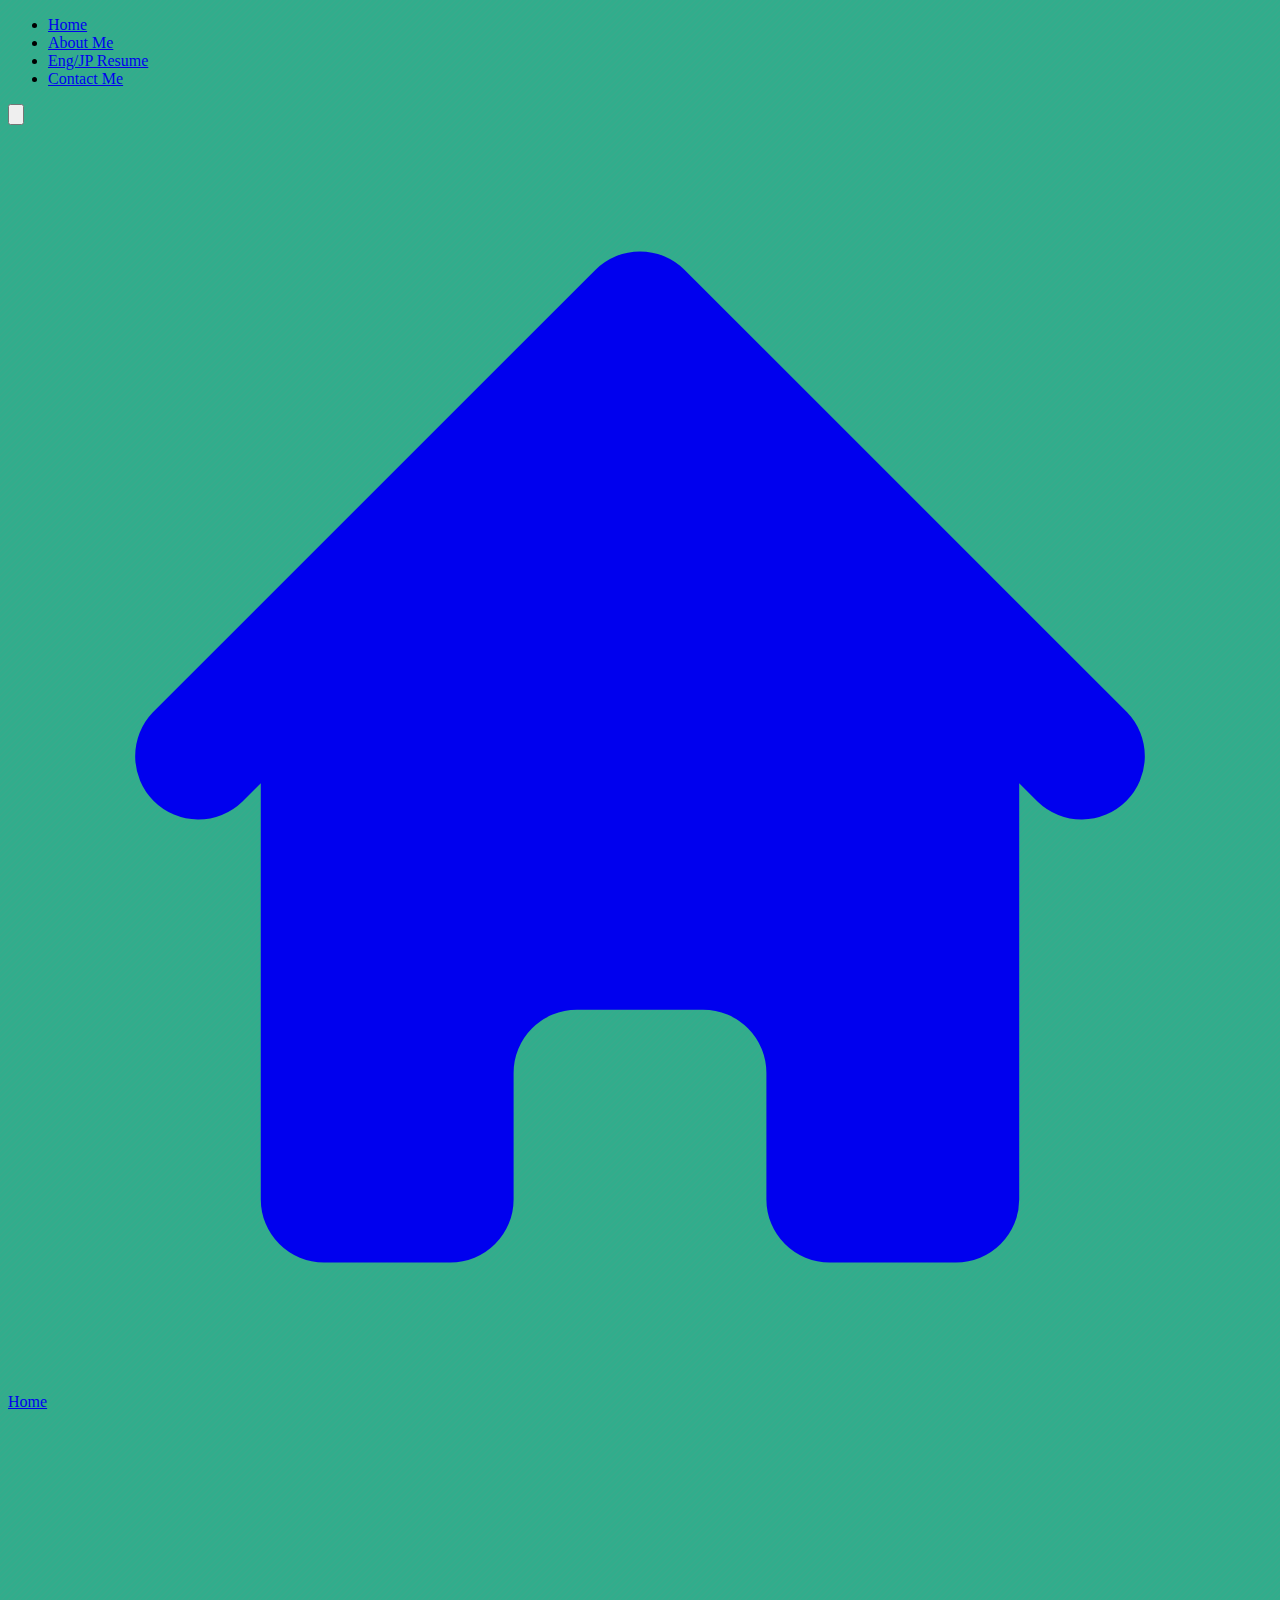
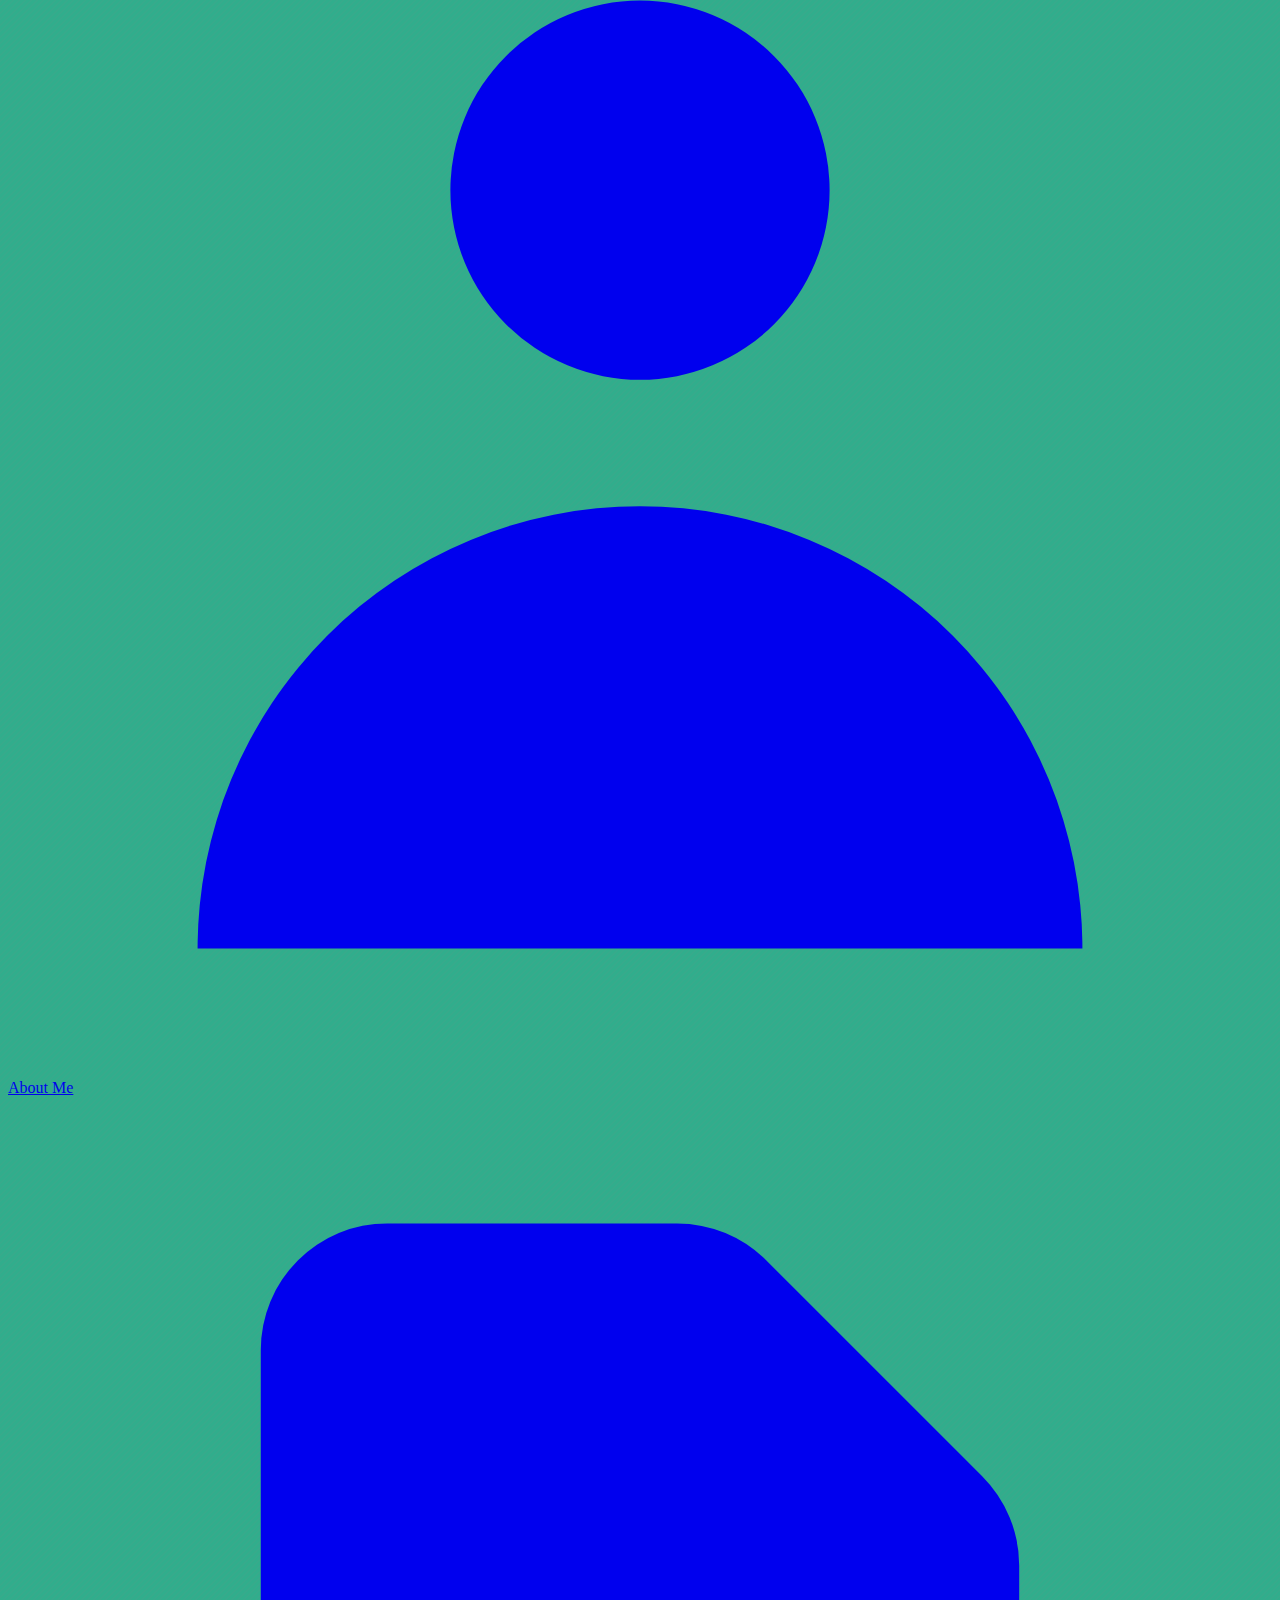
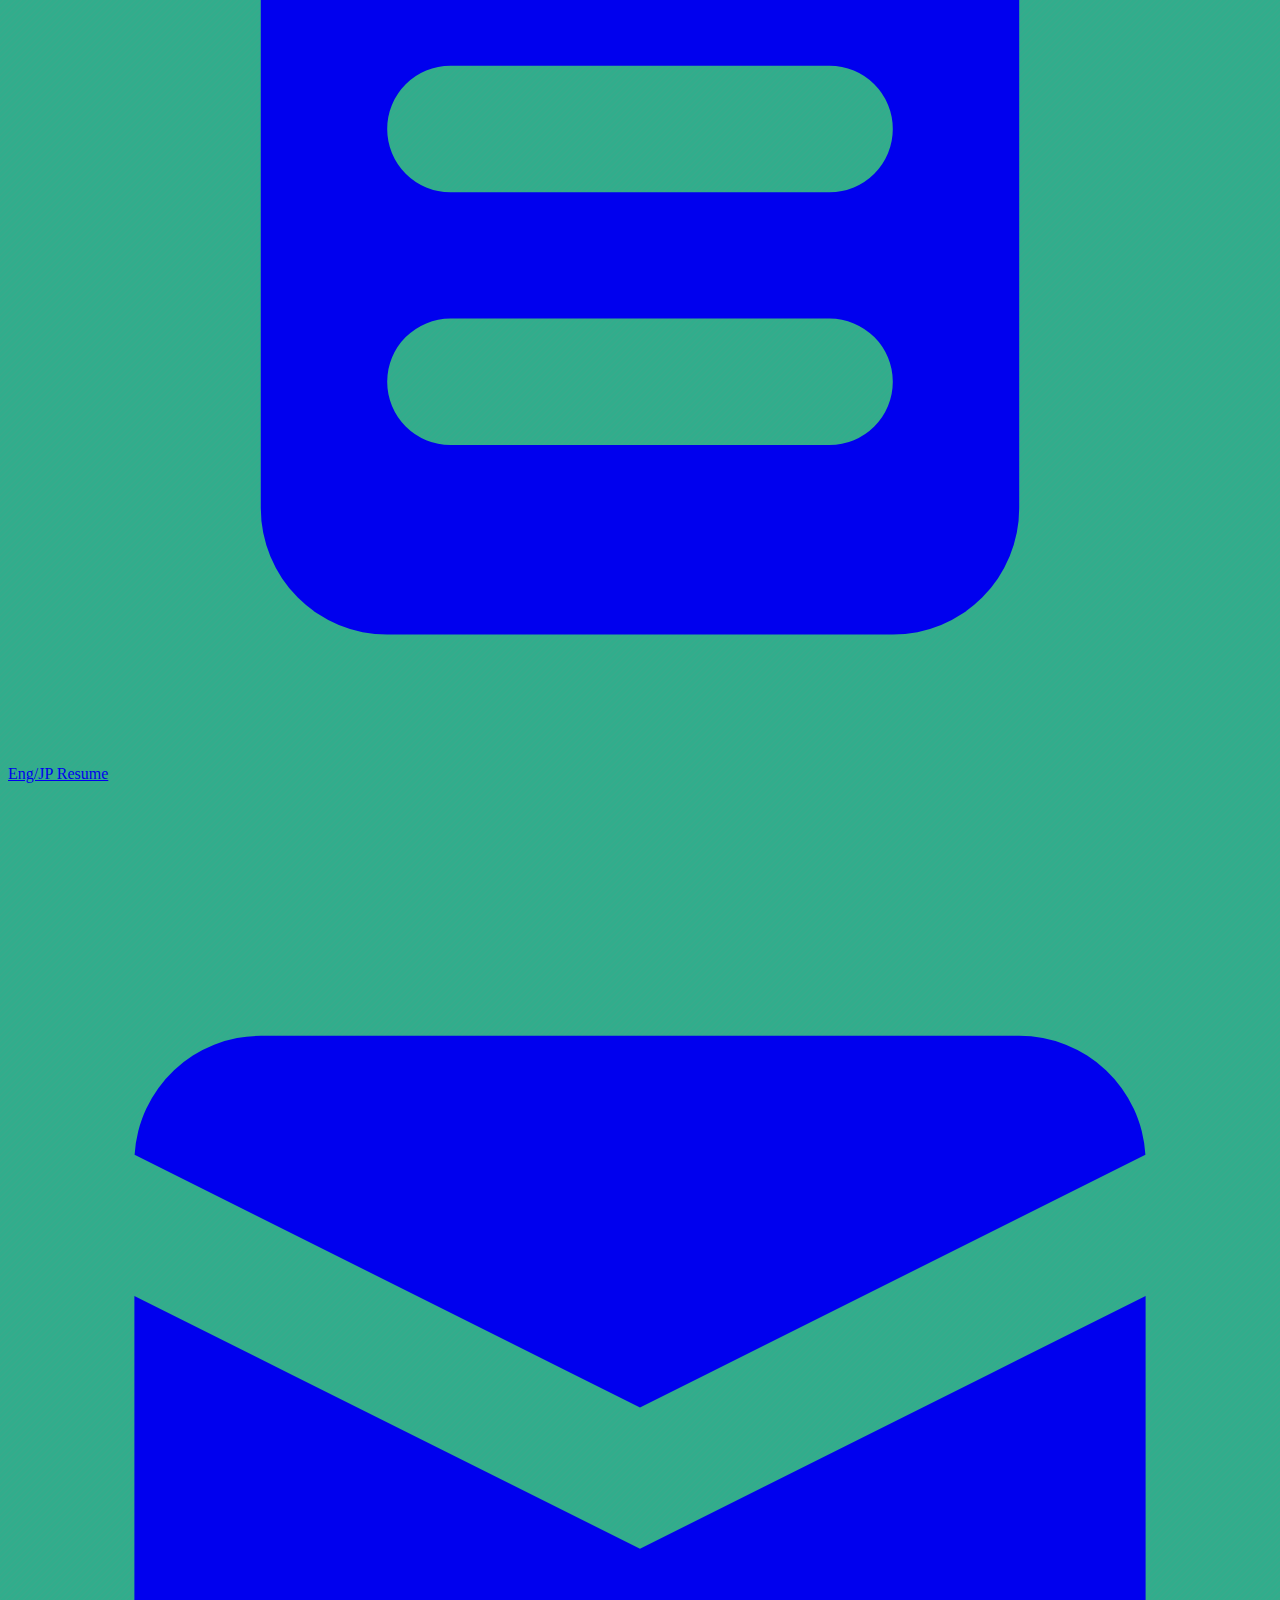
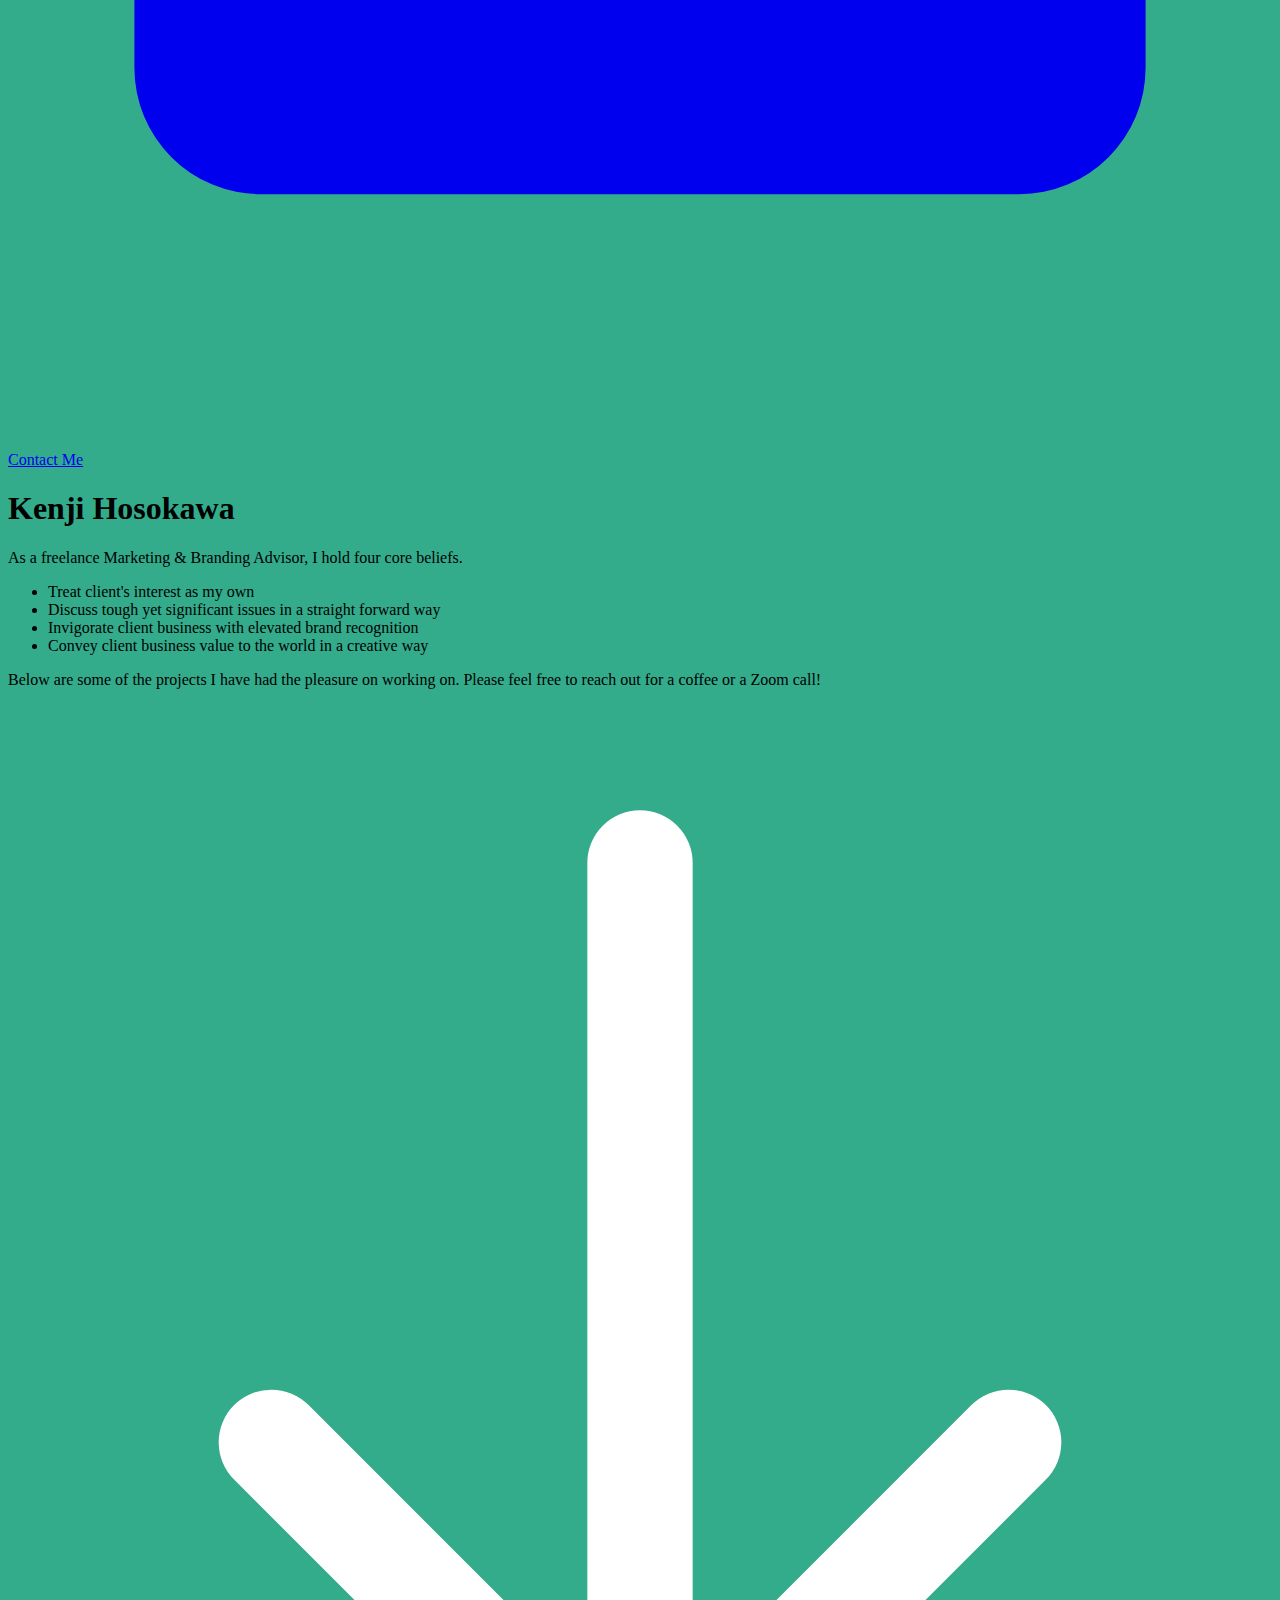
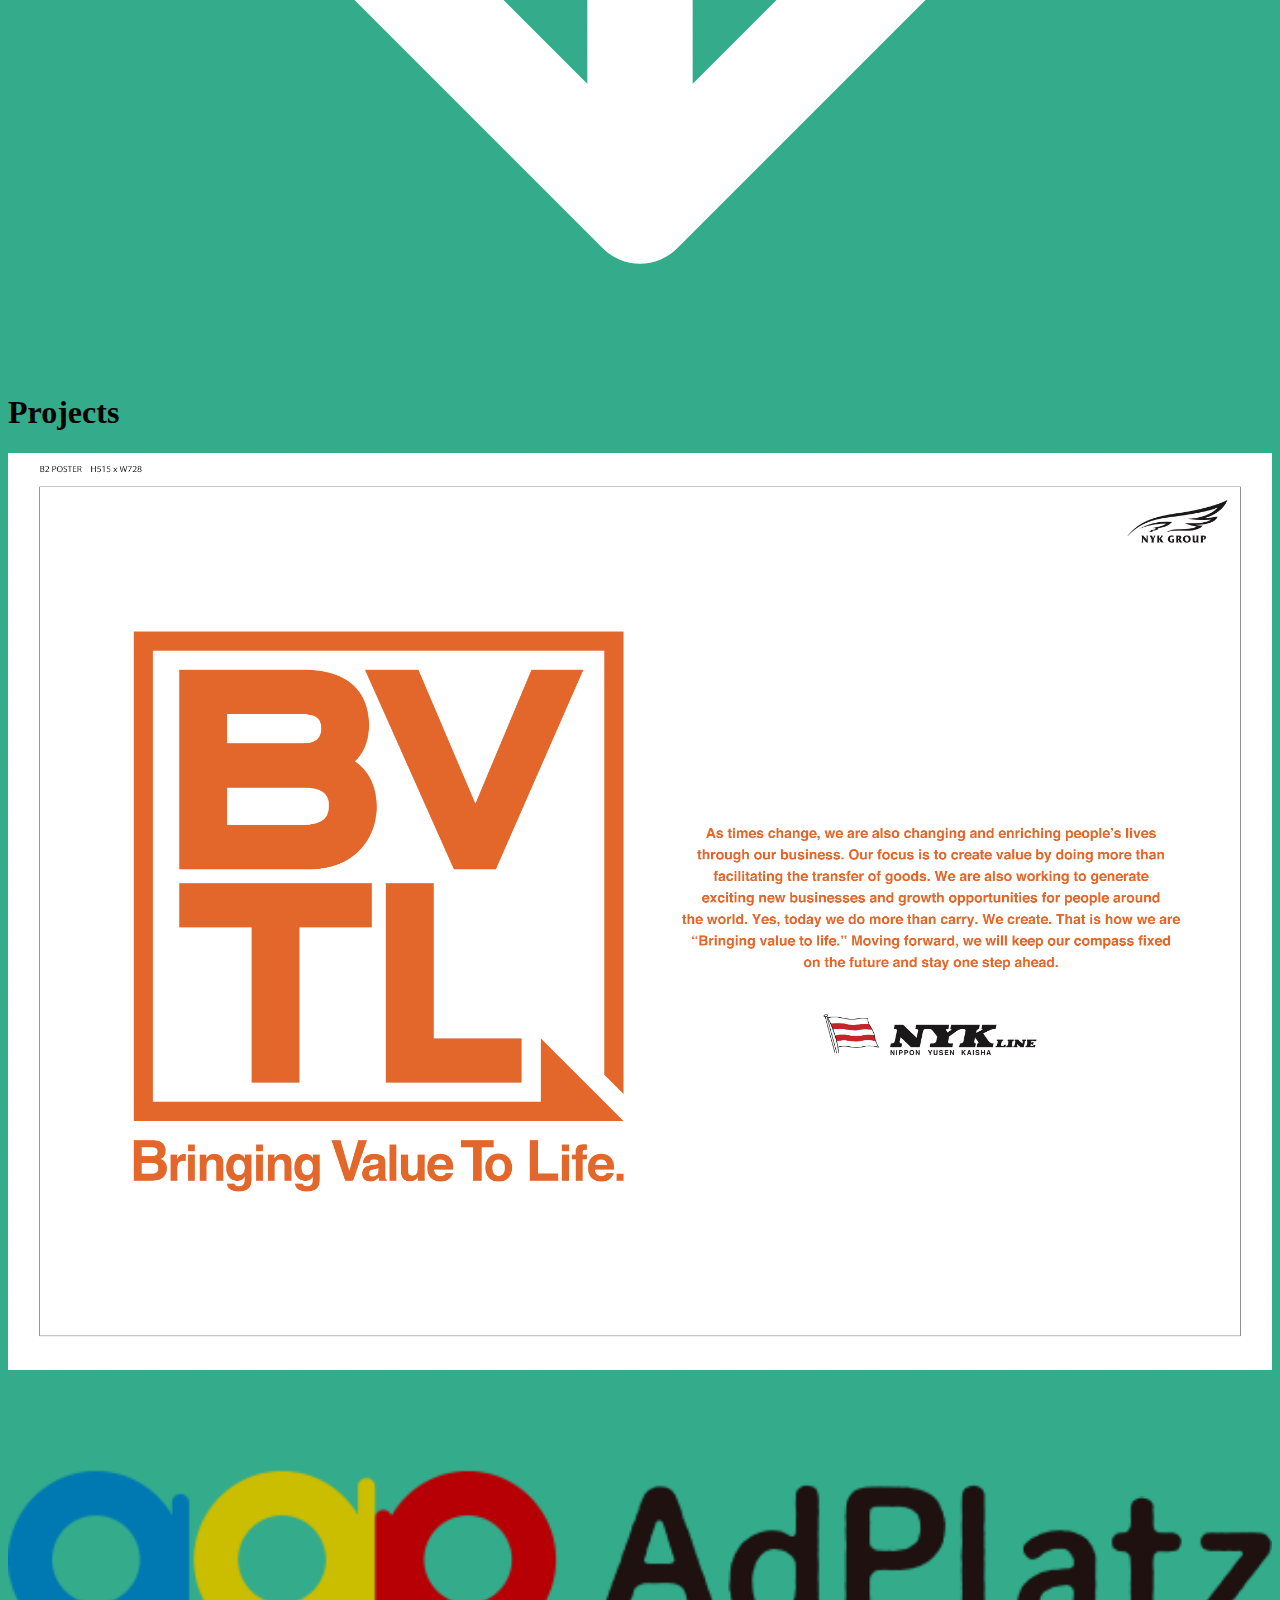
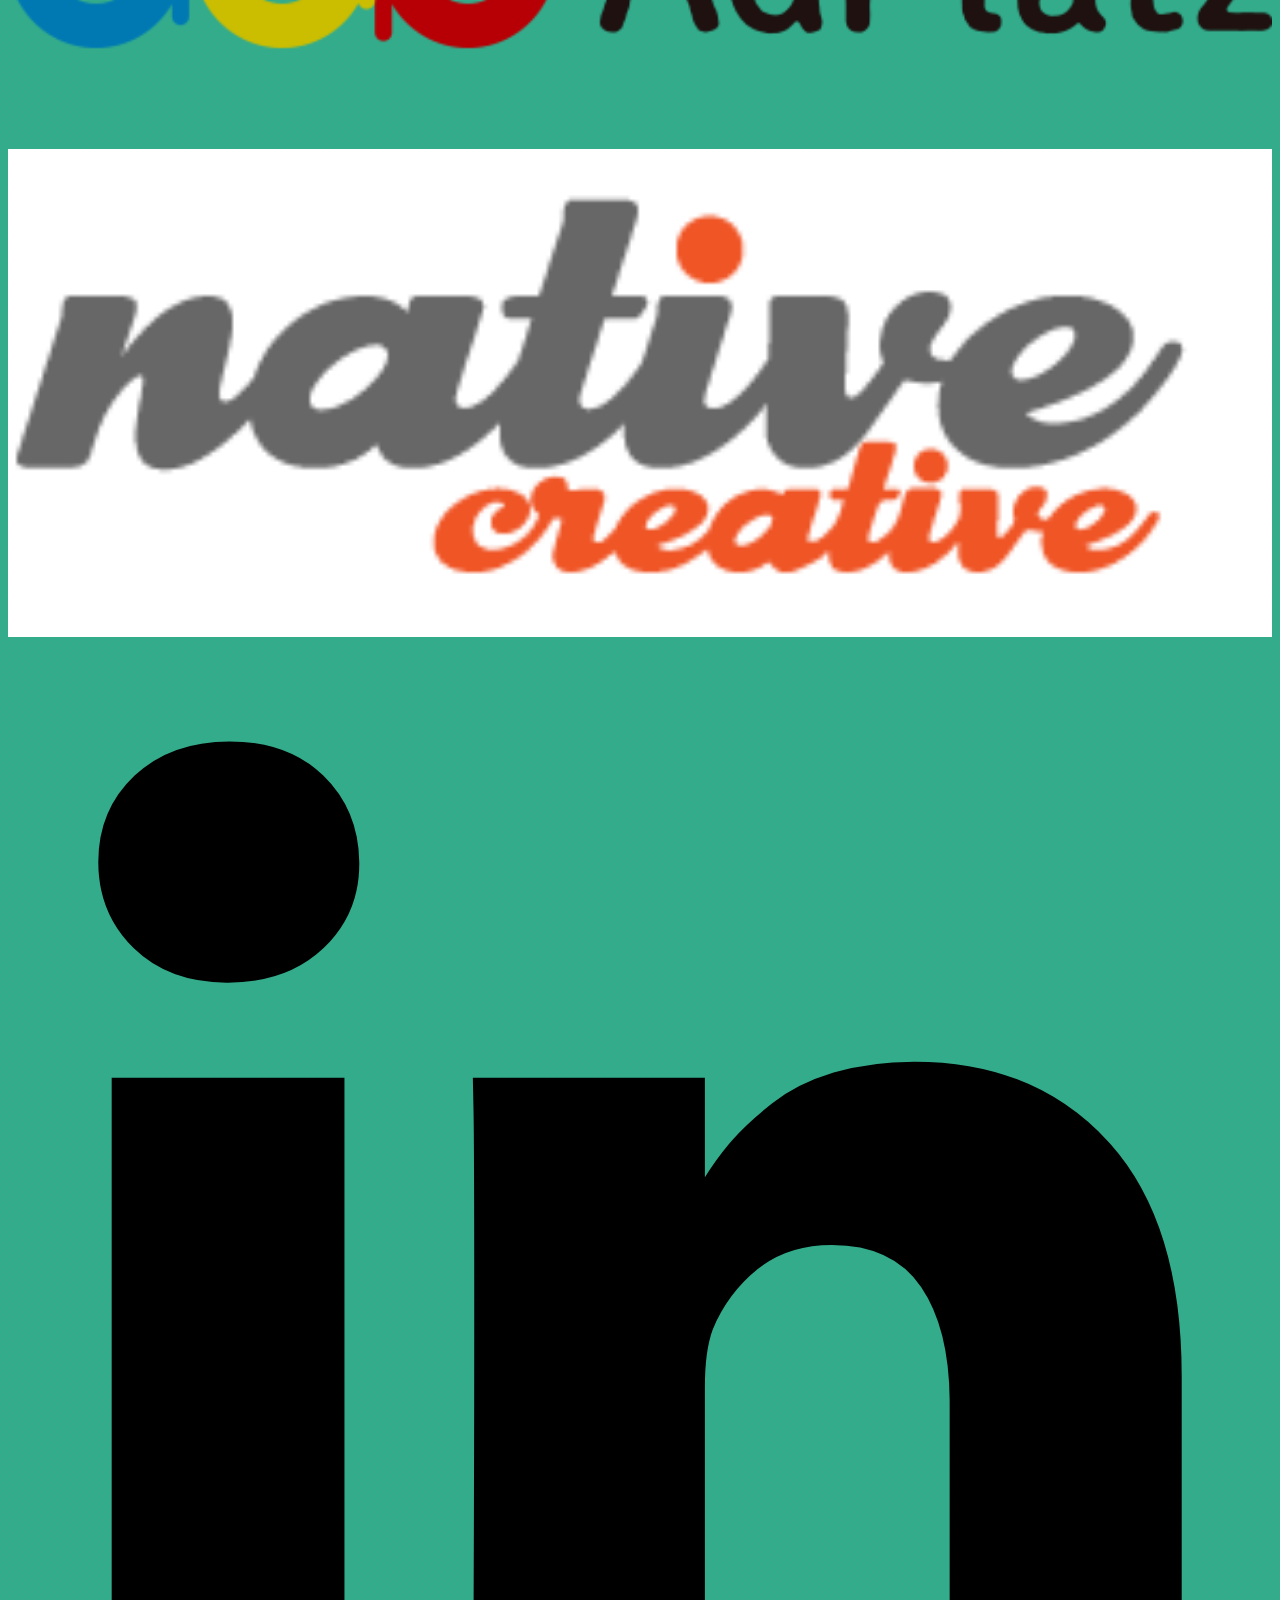
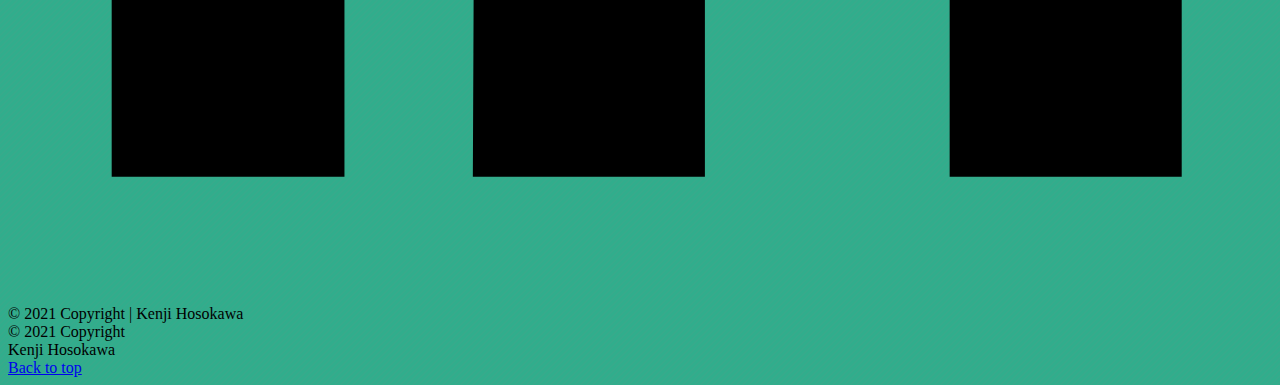
==== index.html @ 54d5610a "Update index.html" ====
<!doctype html>
<html lang="en">

<head>
  <meta charset="utf-8">
  <meta name="viewport" content="width=device-width, initial-scale=1">
  <title>Kenji Hosokawa</title>

  <link href="https://unpkg.com/tailwindcss@^2/dist/tailwind.min.css" rel="stylesheet">
  <link href="style.css" rel="stylesheet">
  <script src="https://cdn.jsdelivr.net/gh/alpinejs/alpine@v2.x.x/dist/alpine.min.js" defer></script>

</head>

<body class="w-full">
  <header>
    <div id="navbar" class="hidden md:block">
      <ul class="flex text-white">
        <li class="flex-1 m-2">
          <a id="nav-link" class="text-center block rounded py-2 px-4 text-gray-300 transition duration-500 hover:text-white" href="index">Home</a>
        </li>
        <li class="flex-1 m-2">
          <a id="nav-link" class="text-center block rounded py-2 px-4" href="about">About Me</a>
        </li>
        <li class="flex-1 m-2">
          <a id="nav-link" class="text-center block rounded py-2 px-4"
            href="https://github.com/kenjihoso/kenjihoso.github.io/raw/main/assets/khosokawa_resume%20JP%20vf_KH.pdf">Eng/JP Resume</a>
        </li>
        <li class="flex-1 m-2">
          <a id="nav-link" class="text-center block rounded py-2 px-4" href = "mailto: khosokawa10@gmail.com">Contact Me</a>
        </li>
      </ul>
    </div>
    <div id="mobileNavbar" x-data="{ mobileMenuOpen : false }" class="visible md:hidden w-full">
      <button @click="mobileMenuOpen = !mobileMenuOpen">
        <svg xmlns="http://www.w3.org/2000/svg" class="fill-current text-gray-300 h-14 w-14" fill="none"
          viewBox="0 0 24 24" stroke="currentColor">
          <path strokeLinecap="round" strokeLinejoin="round" strokeWidth={2} d="M4 6h16M4 12h16M4 18h16" />
        </svg>
      </button>
      <nav class="text-gray-300 text-lg flex-col w-full items-center"
        :class="{ 'flex' : mobileMenuOpen , 'hidden' : !mobileMenuOpen}" @click.away="mobileMenuOpen = false">
        <a class="flex " href="index" aria-current="page">
          <svg xmlns="http://www.w3.org/2000/svg" class="h-6 w-6 pr-1 " viewBox="0 0 20 20" fill="currentColor">
            <path d="M10.707 2.293a1 1 0 00-1.414 0l-7 7a1 1 0 001.414 1.414L4 10.414V17a1 1 0 001 1h2a1 1 0 001-1v-2a1 1 0 011-1h2a1 1 0 011 1v2a1 1 0 001 1h2a1 1 0 001-1v-6.586l.293.293a1 1 0 001.414-1.414l-7-7z" />
          </svg> Home</a>
        <a class="flex" href="about"><svg xmlns="http://www.w3.org/2000/svg" class="h-6 w-6 pr-1" viewBox="0 0 20 20" fill="currentColor">
          <path fill-rule="evenodd" d="M10 9a3 3 0 100-6 3 3 0 000 6zm-7 9a7 7 0 1114 0H3z" clip-rule="evenodd" />
        </svg> About Me </a>
        <a class="flex" href="https://github.com/kenjihoso/kenjihoso.github.io/raw/main/assets/khosokawa_resume%20JP%20vf_KH.pdf"
          target="_blank"><svg xmlns="http://www.w3.org/2000/svg" class="h-6 w-6 pr-1" viewBox="0 0 20 20" fill="currentColor">
            <path fill-rule="evenodd" d="M4 4a2 2 0 012-2h4.586A2 2 0 0112 2.586L15.414 6A2 2 0 0116 7.414V16a2 2 0 01-2 2H6a2 2 0 01-2-2V4zm2 6a1 1 0 011-1h6a1 1 0 110 2H7a1 1 0 01-1-1zm1 3a1 1 0 100 2h6a1 1 0 100-2H7z" clip-rule="evenodd" />
          </svg> Eng/JP Resume </a>
        <a class="flex" href="mailto: khosokawa10@gmail.com">
          <svg xmlns="http://www.w3.org/2000/svg" class="h-6 w-6 pr-1 pt-1" viewBox="0 0 20 20" fill="currentColor">
            <path d="M2.003 5.884L10 9.882l7.997-3.998A2 2 0 0016 4H4a2 2 0 00-1.997 1.884z" />
            <path d="M18 8.118l-8 4-8-4V14a2 2 0 002 2h12a2 2 0 002-2V8.118z" />
          </svg>
        </svg> Contact Me </a>
      </nav>
    </div>


  </header>
  <main>
    <div class="flex flex-col h-screen place-content-center	w-4/5 mx-auto">
        <div class="mb-48">
          <h1
          class="flex text-6xl md:text-8xl text-white pb-2 font-medium">
          Kenji Hosokawa</h1>
          <p class=" text-xl md:text-3xl mt-2 text-gray-300 transition duration-500 hover:text-gray-100">As a freelance Marketing & Branding Advisor, I hold four core beliefs.
          </p>
          <div>
            <ul class="list-disc text-base  md:text-2xl mt-2 ml-8 md:ml-12 text-gray-300 transition duration-500 hover:text-gray-100">
              <li>Treat client's interest as my own</li>
              <li>Discuss tough yet significant issues in a straight forward way</li>
              <li>Invigorate client business with elevated brand recognition</li>
              <li>Convey client business value to the world in a creative way</li>
            </ul>
            <p class="text-base md:text-2xl mt-2 text-gray-300 transition duration-500 hover:text-gray-100">Below are some of the projects I have had the pleasure on working on. Please feel free to reach out for a coffee or a Zoom call!
            </p>
        </div>
      </div>
      
      <a id="arrow" class="hidden md:block absolute inset-x-1/2 bottom-4 " href="#projects">
        <svg xmlns="http://www.w3.org/2000/svg" class="animate-bounce h-12 w-12" fill="none" viewBox="0 0 24 24"
          stroke="white">
          <path stroke-linecap="round" stroke-linejoin="round" stroke-width="2" d="M19 14l-7 7m0 0l-7-7m7 7V3" />
        </svg>
      </a>
    </div>
    <div id="projects" class="flex flex-wrap mb-32 w-5/6 mx-auto" >
      <h1
        class="flex-1 text-4xl md:text-6xl text-white pb-2 font-semibold">
        Projects
      </h1>
    </div>
    <div class="flex flex-wrap w-4/5 space-y-8 md:space-y-20 md:w-3/5 mx-auto justify-center" >
      <div id="content_img" class="flex">
        <img class="rounded" src="assets/kh_portfolio.jpg" alt="">
        <div id="image_content">
          <p class="text-sm md:text-3xl text-black">This campaign demonstrated NYK Group's day in and day out devotion to consistently be "Bringing value to life"</p></div>
      </div>
      <div id="content_img" class="flex">
        <img class="rounded" src="assets/kh_portfolio2.jpg" alt="">
        <div id="image_content">
          <p class="text-sm md:text-3xl text-black">This campaign celebrated NYK Line's commitment to "Bringing value to life" to people on a global scale</p></div>
      </div>
      <div id="content_img" class="flex">
        <img class="rounded" src="assets/kh_portfolio3.jpg" alt="">
        <div id="image_content">
          <p class="text-sm md:text-3xl text-black">This campaign highlighted NYK's dedication to "Bringing value to life" through its enviornmental, renewable energy, and raw material initiatives</p></div>
      </div>
      <div id="content_img" class="flex">
        <img class="rounded mb-4 md:mb-0" src="assets/adplatz.png" alt="">
        <div id="adplatz_image_content">
          <a class="block rounded py-1 mx-4 md:mx-32 border border-black"
          href="https://github.com/kenjihoso/kenjihoso.github.io/raw/main/assets/kenjihosokawa_brandingwork.pdf">
          <p class="text-sm md:text-base text-black">Click here view this branding project!</p></a>
        </div>
      </div>
      <div id="content_img" class="flex">
        <img class="rounded mb-10" src="assets/native.png" alt="">
        <div id="adplatz_image_content">
          <a class="block rounded py-1 border border-black"
          href="https://github.com/kenjihoso/kenjihoso.github.io/raw/main/assets/G%26A%20Alcohol%20category%20v2_KH.pptx.zip">
          <p class="text-sm md:text-base text-black">Click here view this branding project!</p></a>
        </div>
      </div>
      
    </div>
  </main>

  <footer>
    <div class="flex justify-between md:m-12 m-4 mt-20 pb-8 md:pb-0 md:pt-8 items-center">
      <div class="flex flex-wrap">
        <a href="https://www.linkedin.com/in/kenjihosokawa1110/" rel="noopener" target="_blank" title="LinkedIn">
          <svg class="fill-current text-gray-200 w-8 md:w-14 transition duration-300 hover:text-gray-400" version="1.1" viewBox="0 0 1792 1792"
            xmlns="http://www.w3.org/2000/svg">
            <path
              d="M477 625v991h-330v-991h330zm21-306q1 73-50.5 122t-135.5 49h-2q-82 0-132-49t-50-122q0-74 51.5-122.5t134.5-48.5 133 48.5 51 122.5zm1166 729v568h-329v-530q0-105-40.5-164.5t-126.5-59.5q-63 0-105.5 34.5t-63.5 85.5q-11 30-11 81v553h-329q2-399 2-647t-1-296l-1-48h329v144h-2q20-32 41-56t56.5-52 87-43.5 114.5-15.5q171 0 275 113.5t104 332.5z">
            </path>
          </svg>
        </a>
      </div>
      <div class="hidden md:block text-gray-300 align-middle text-sm"> © 2021 Copyright | Kenji Hosokawa</div>
      <div class="block md:hidden text-gray-300 align-middle text-xs text-center"> © 2021 Copyright <br> Kenji Hosokawa
      </div>
      <a href="#"
        class="text-gray-300 transition duration-300 hover:text-gray-100 hover:underline text-sm md:text-base">Back to
        top</a>
    </div>
    </div>
  </footer>
</body>

</html>
---- style.css ----
html {
  scroll-behavior: smooth;
 }
/*
 * Styling for nav bar
 */
#nav-link{
    position: relative;
}
#nav-link:before {
  content: "";
  position: absolute;
  width: 100%;
  height: 2px;
  bottom: 0;
  left: 0;
  background-color: #FFF;
  visibility: hidden;
  transform: scaleX(0);
  transition: all 0.3s ease-in-out;
}

#nav-link:hover:before {
  visibility: visible;
  transform: scaleX(1);
}

#arrow {
 text-decoration: none;
}

body{
  background-color: #31ad8c;
  background-image: url("data:image/svg+xml,%3Csvg width='6' height='6' viewBox='0 0 6 6' xmlns='http://www.w3.org/2000/svg'%3E%3Cg fill='gray' fill-opacity='0.15' fill-rule='evenodd'%3E%3Cpath d='M5 0h1L0 6V5zM6 5v1H5z'/%3E%3C/g%3E%3C/svg%3E");  
}

#content_img {
  height: auto;
  padding: 0;
  position: relative;
}

#content_img:hover img {
  opacity: 0.6;
}

#content_img:hover #image_content, 
#content_img:hover #adplatz_image_content {
  opacity: 1; 
}

#content_img  img {
  padding: 0;
  width: 100%;
  display: block;
  opacity: 1;
}

#content_img  img,
#image_content, #adplatz_image_content {
  -webkit-transition: opacity 1s ease-out;
  -moz-transition: opacity 1s ease-out;
  -o-transition: opacity 1s ease-out;
  transition: opacity 1s ease-out;
}
#image_content {
  position: absolute;
  margin-inline: 60px 60px;
  color: white;
  left: 0;
  top: 40%;
  right: 0;
  bottom: 0;
  text-align: center;
  opacity: 0;
}

#adplatz_image_content {
  position: absolute;
  color: white;
  left: 0;
  right: 0;
  bottom: 0;
  text-align: center;
  opacity: 0;
}
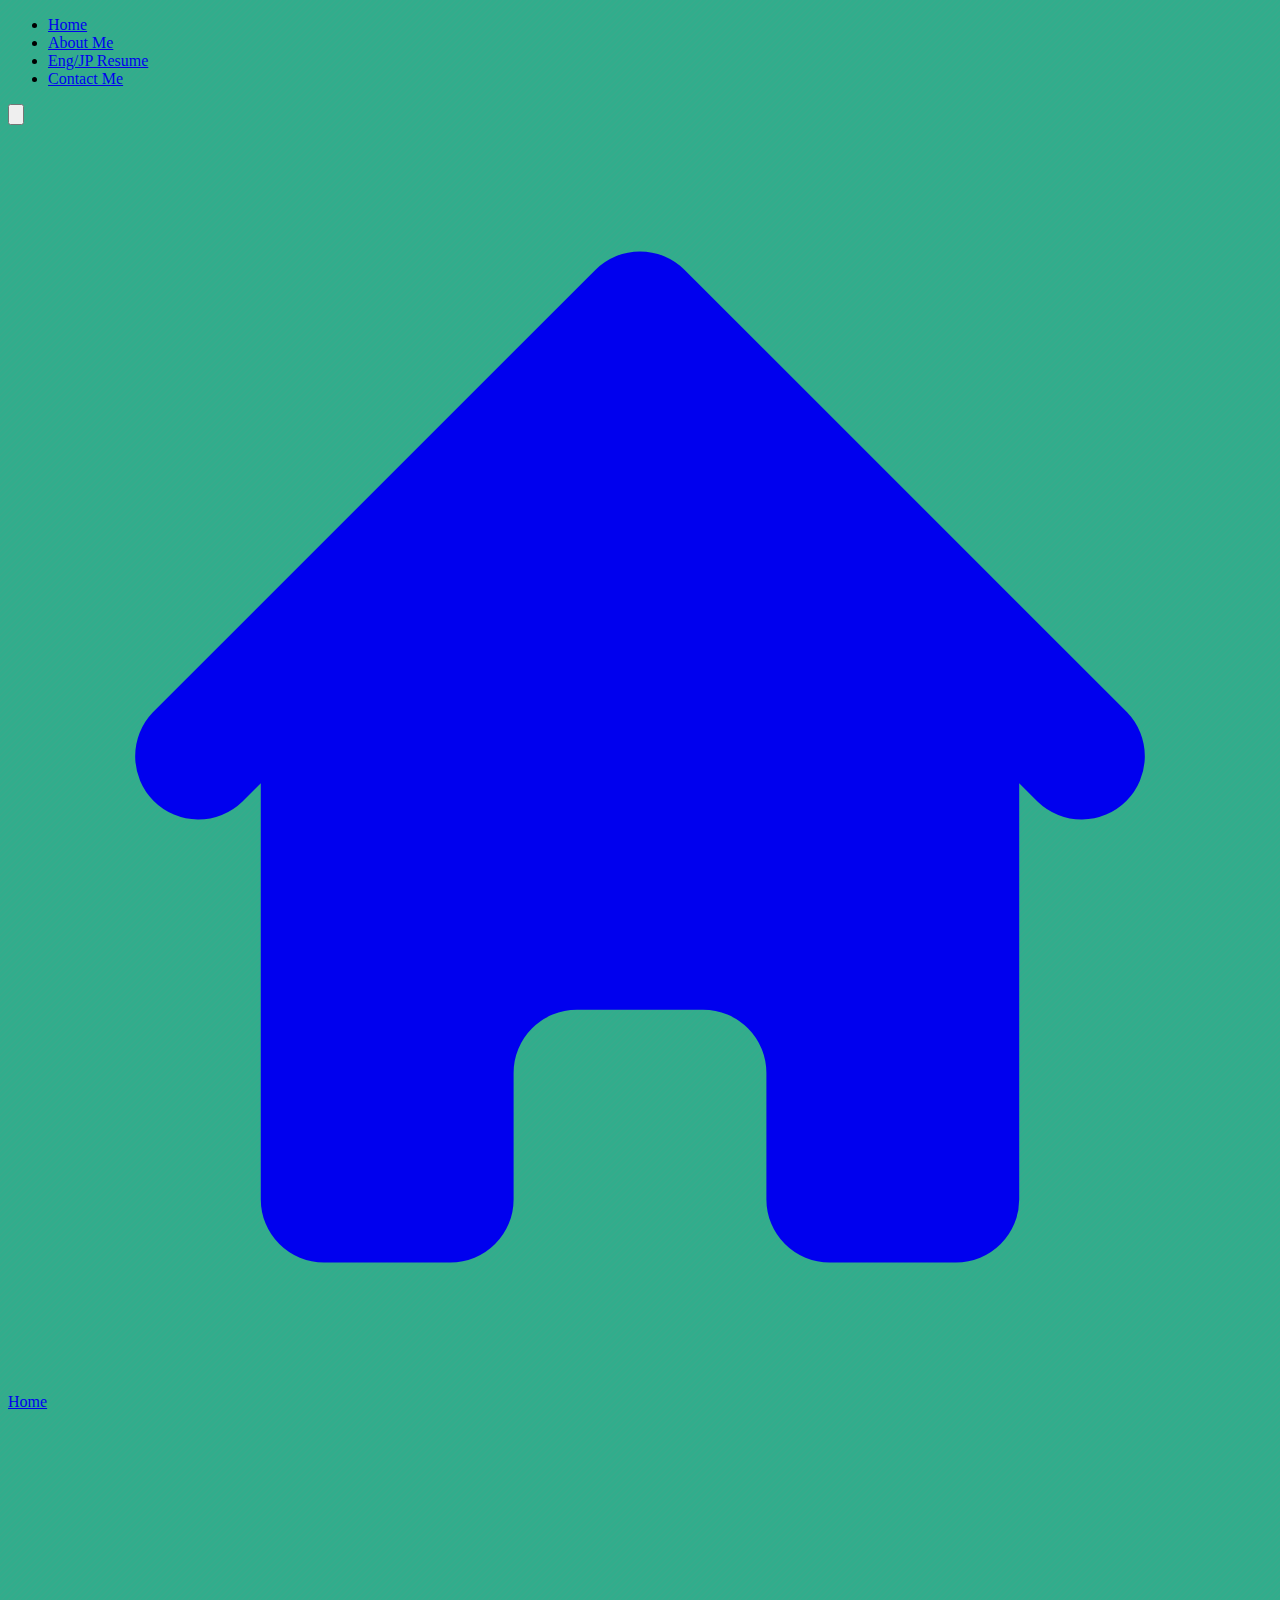
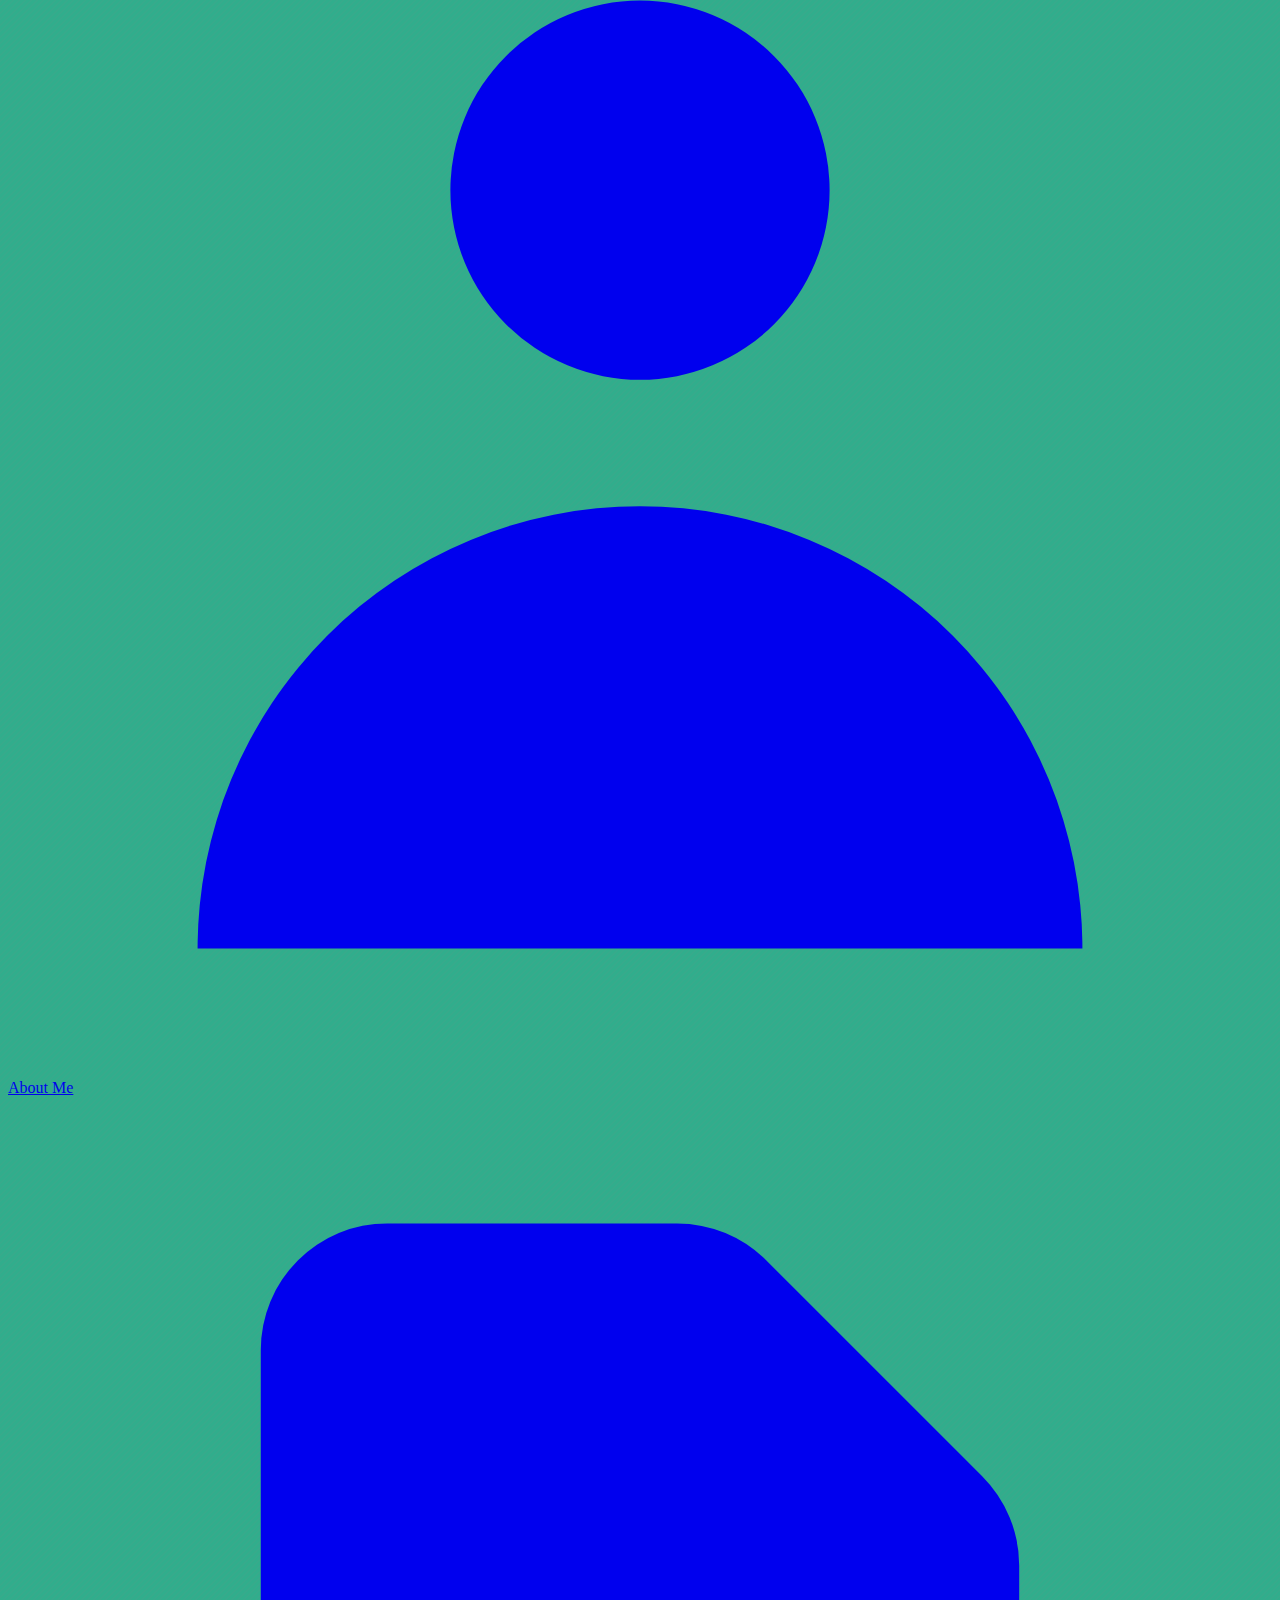
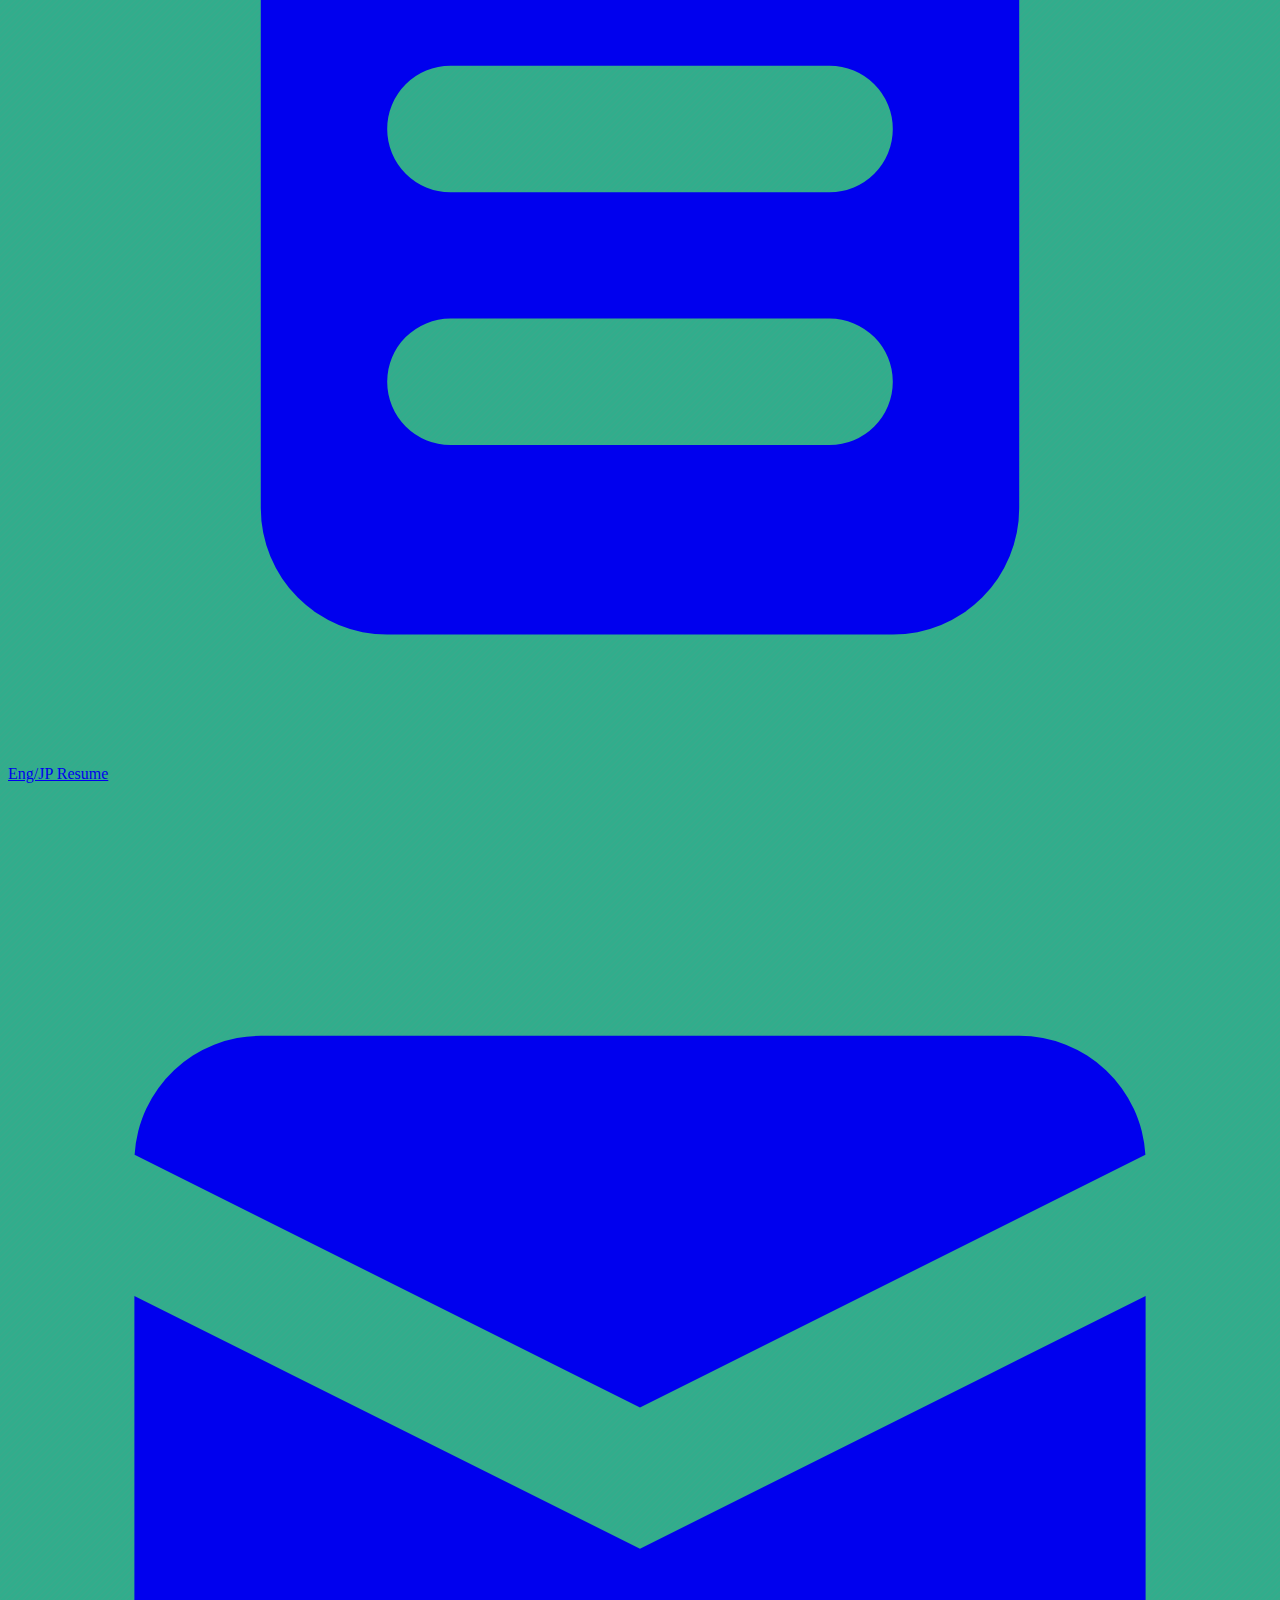
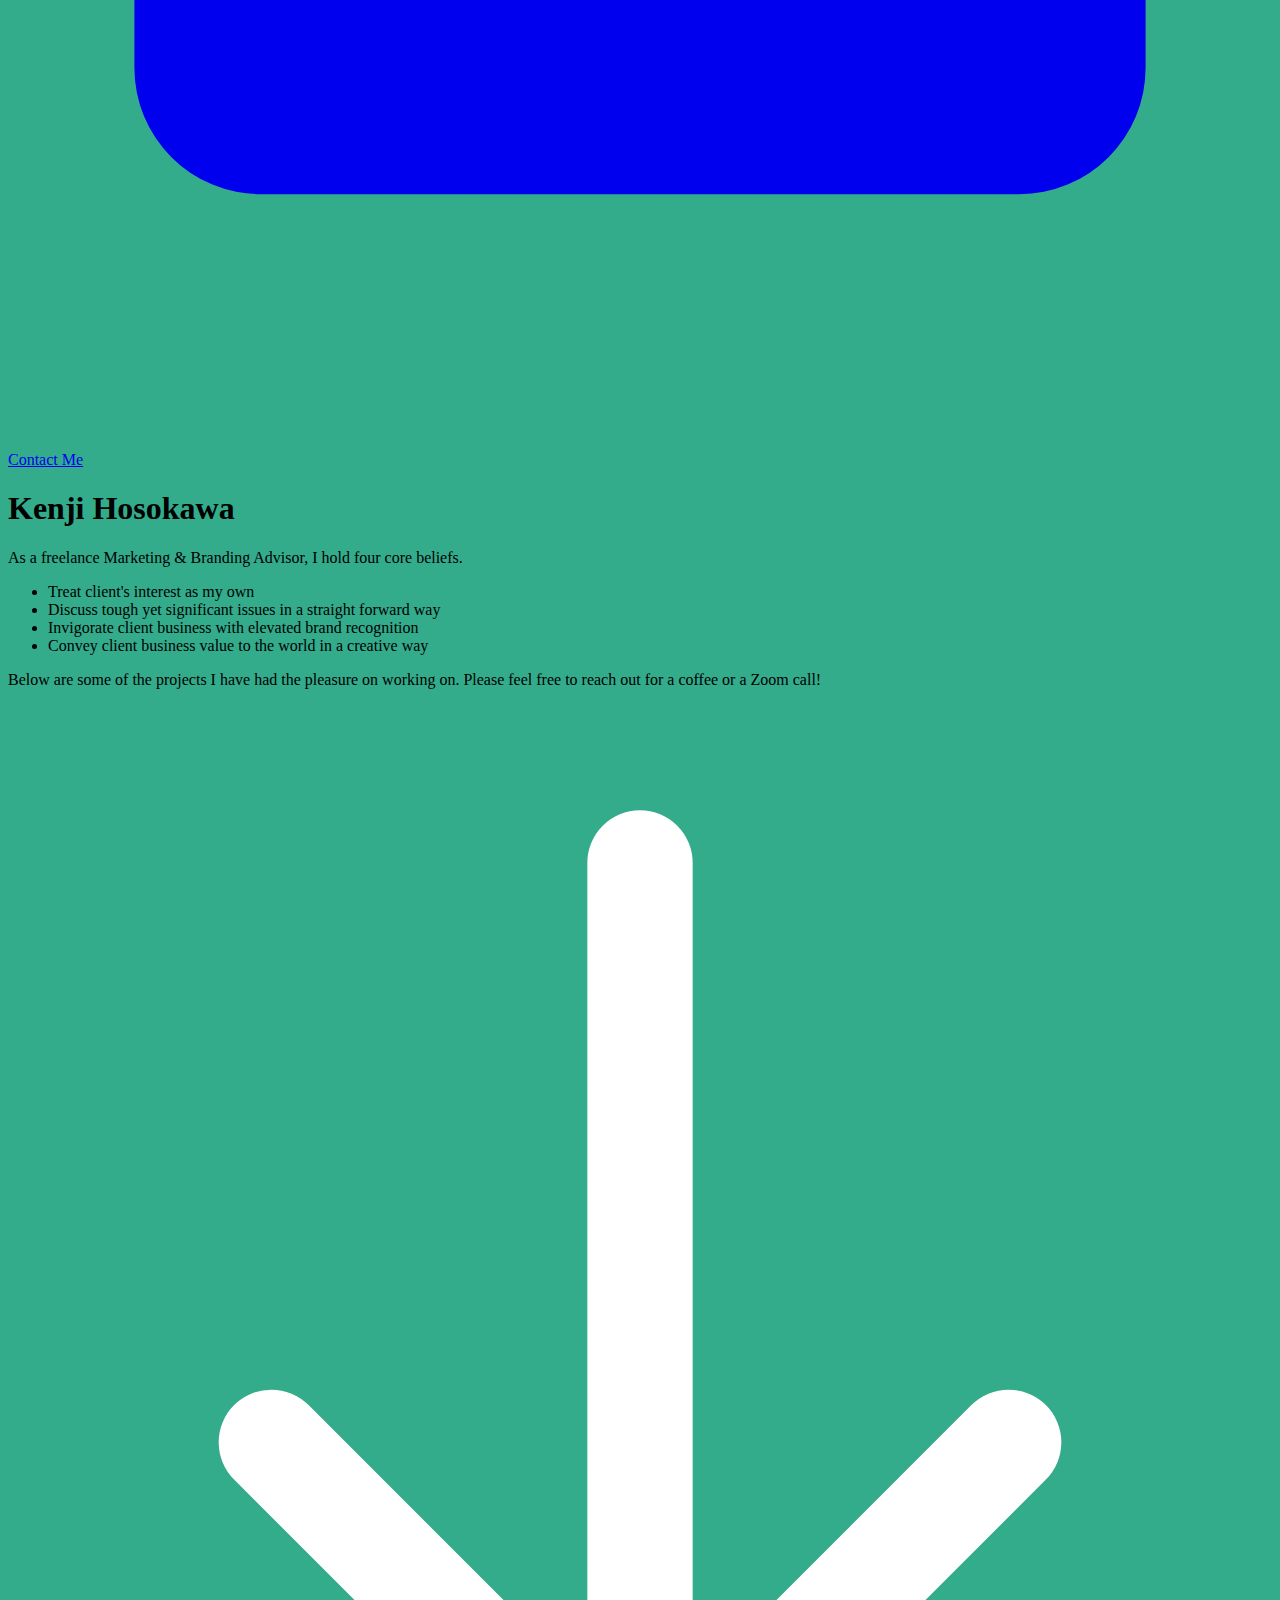
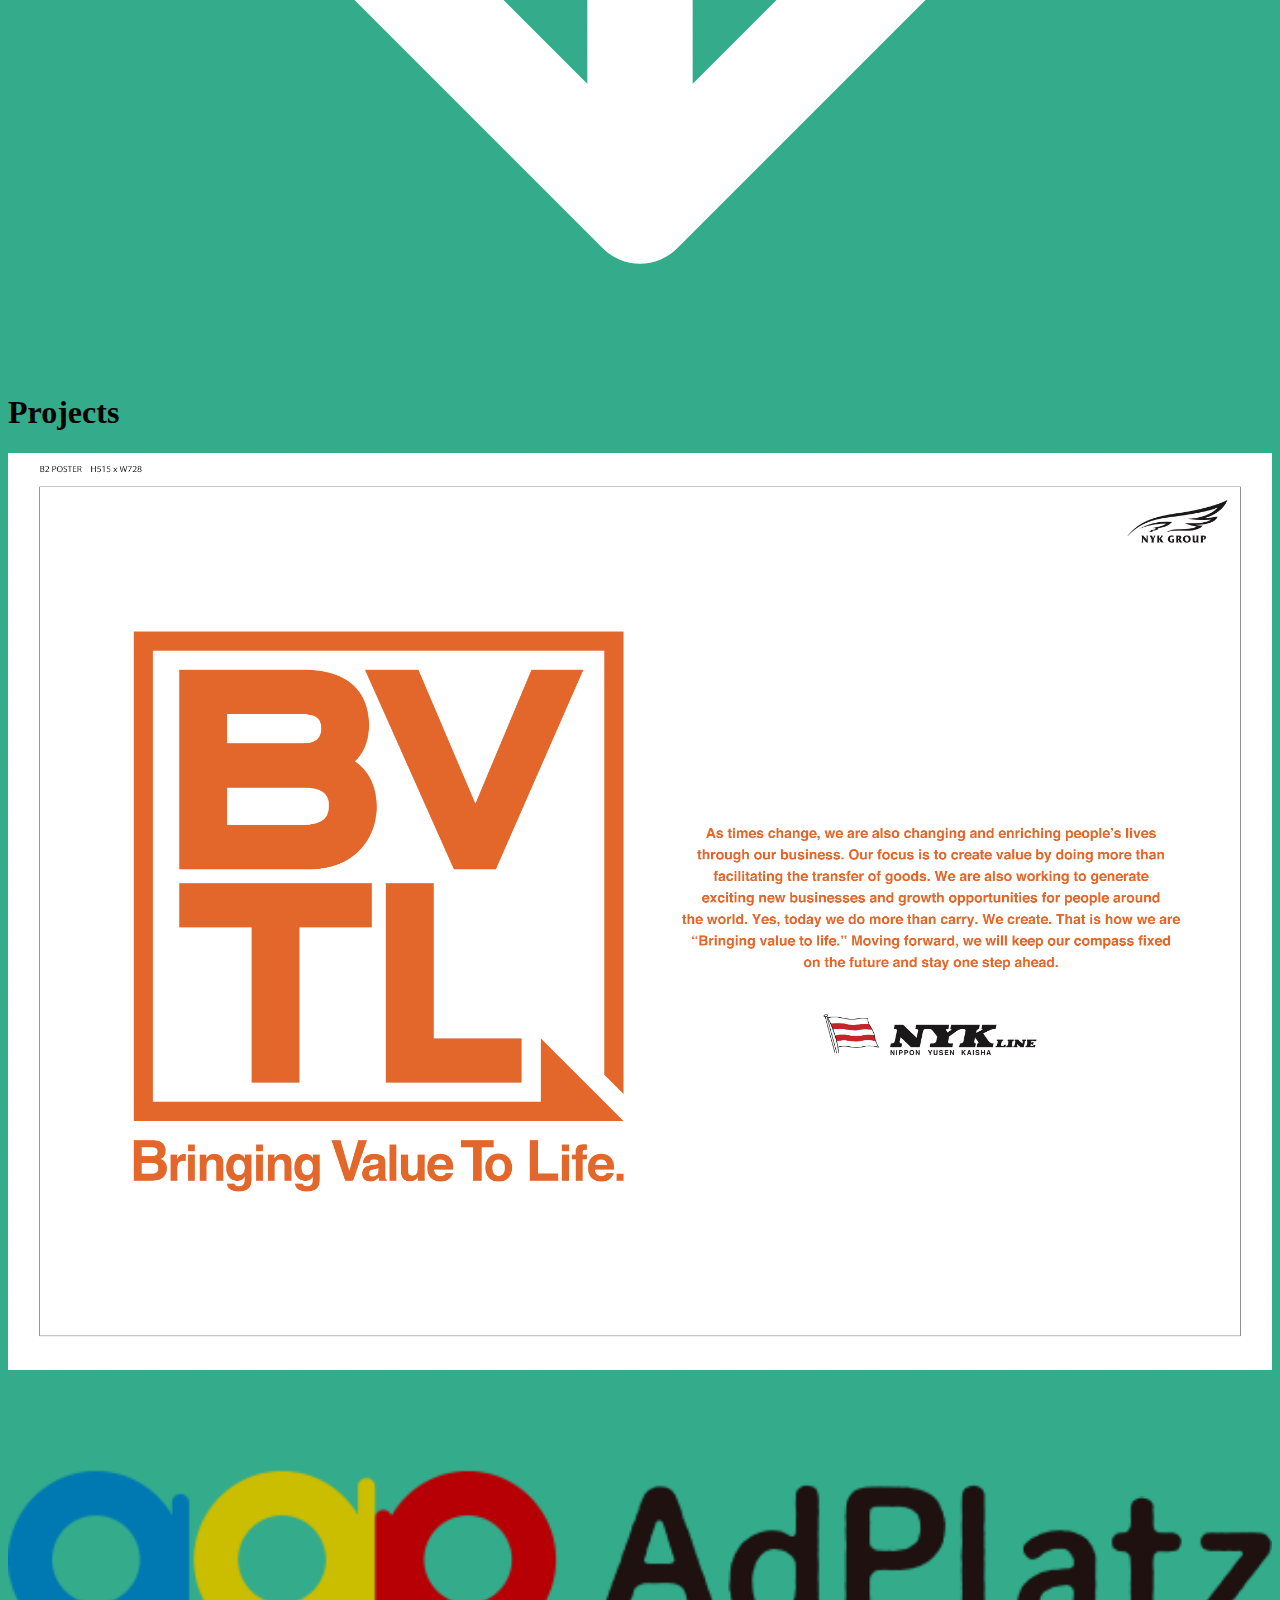
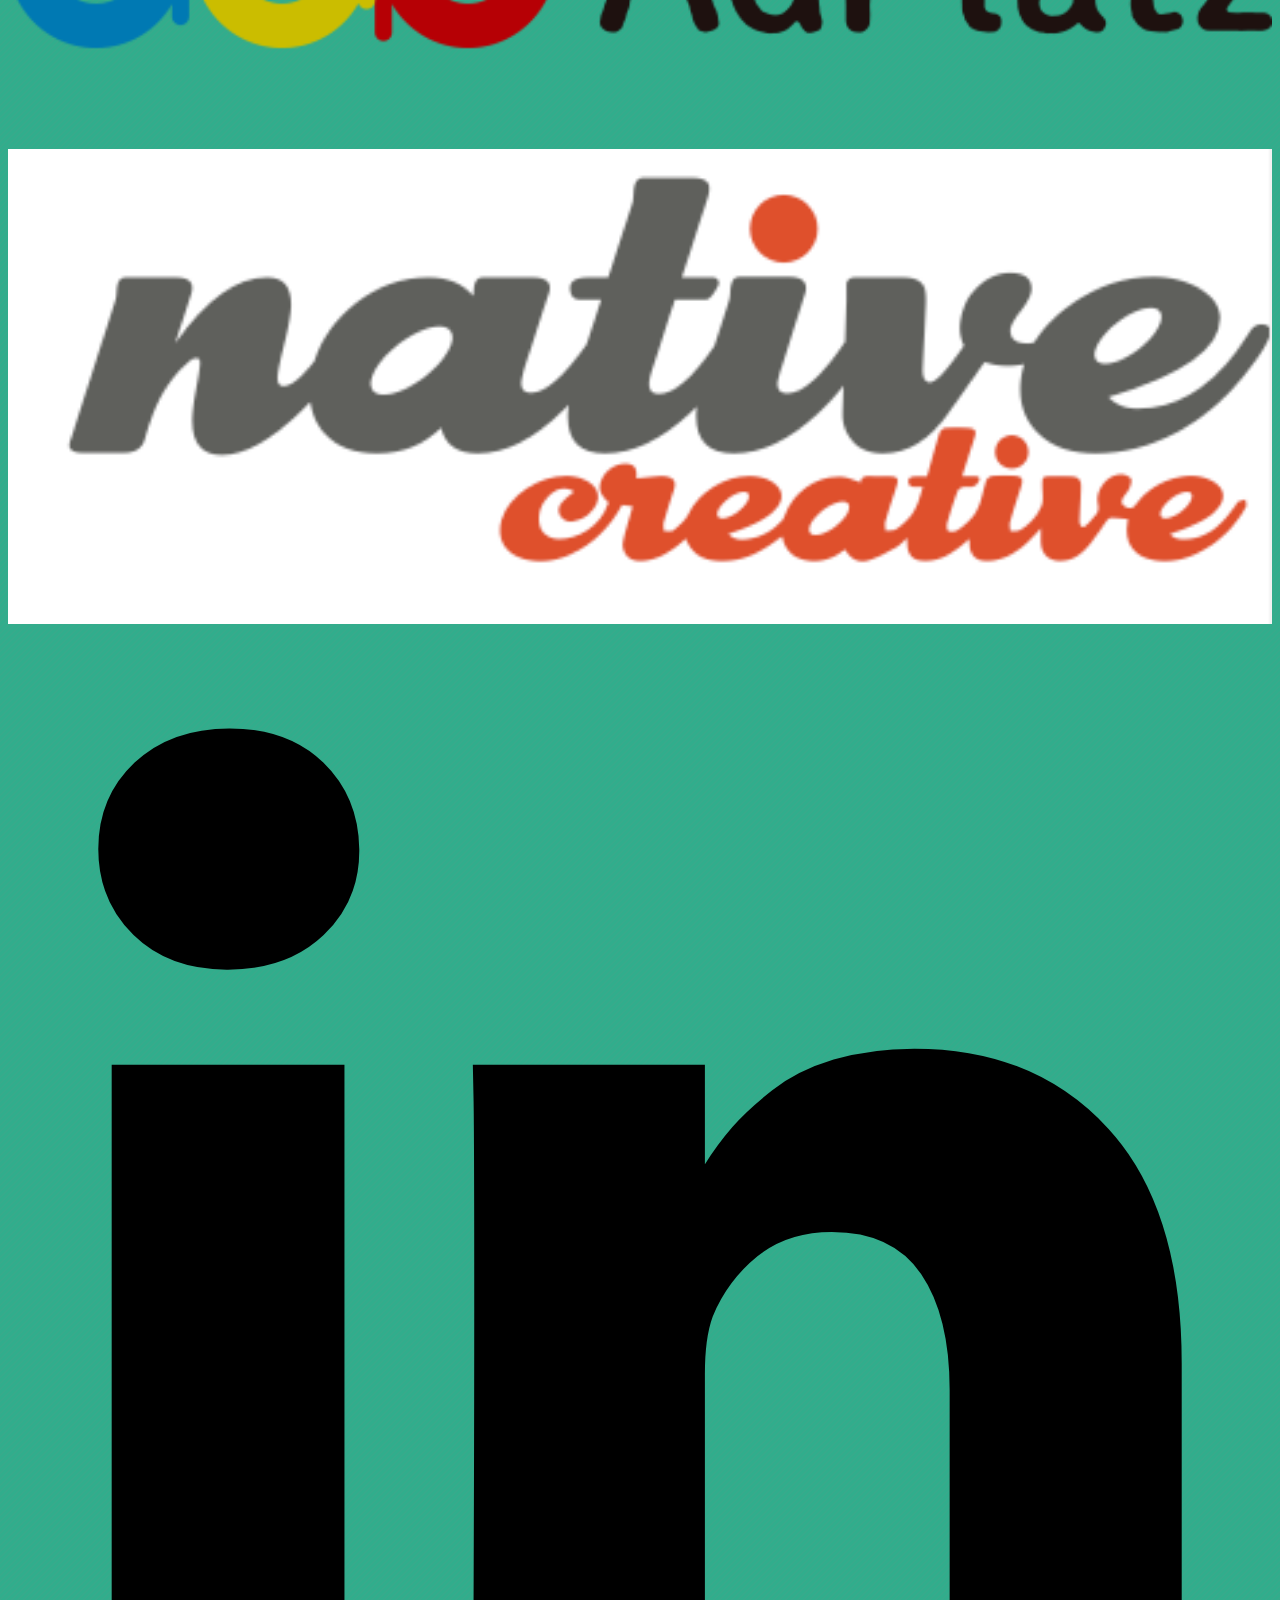
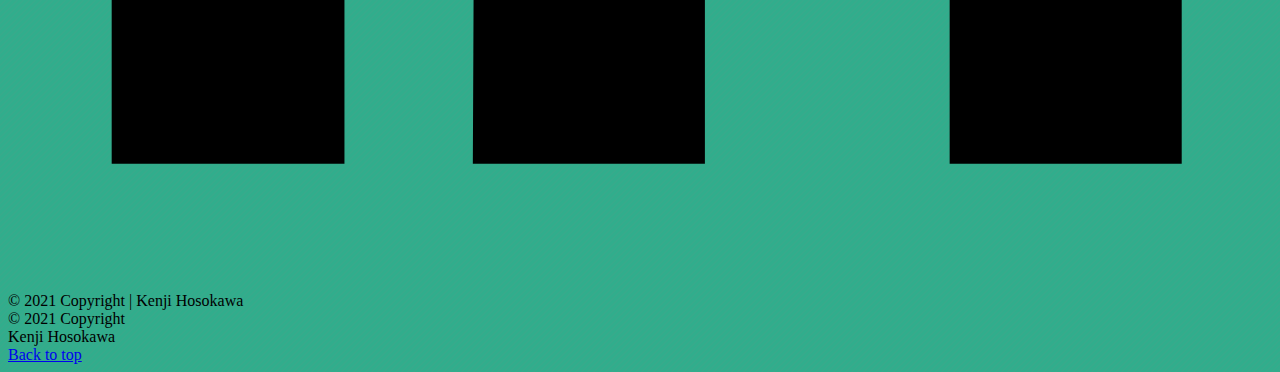
==== commit 7cdaf5da: "edit images" ====
--- a/index.html
+++ b/index.html
@@ -120,7 +120,7 @@
         </div>
       </div>
       <div id="content_img" class="flex">
-        <img class="rounded mb-10" src="assets/native.png" alt="">
+        <img class="rounded mb-10 " src="assets/native.png" alt="">
         <div id="adplatz_image_content">
           <a class="block rounded py-1 border border-black"
           href="https://github.com/kenjihoso/kenjihoso.github.io/raw/main/assets/G%26A%20Alcohol%20category%20v2_KH.pptx.zip">
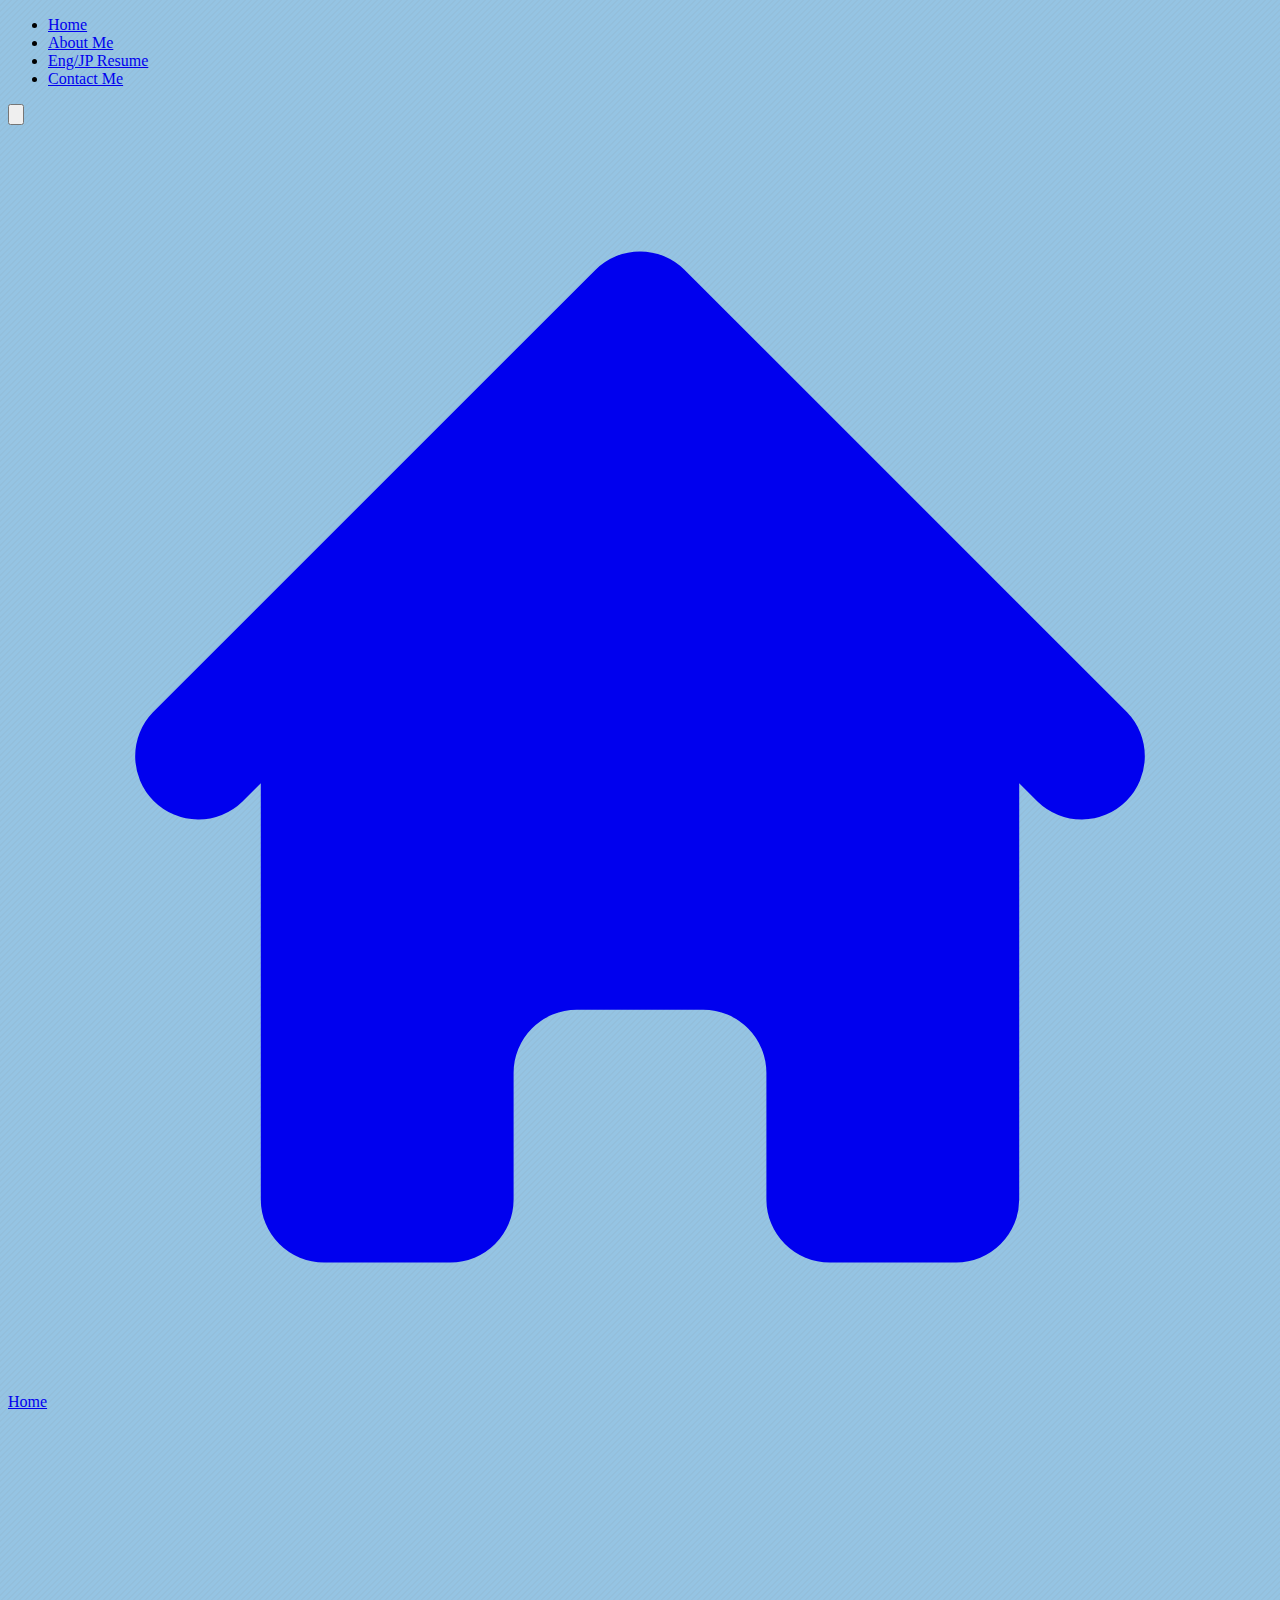
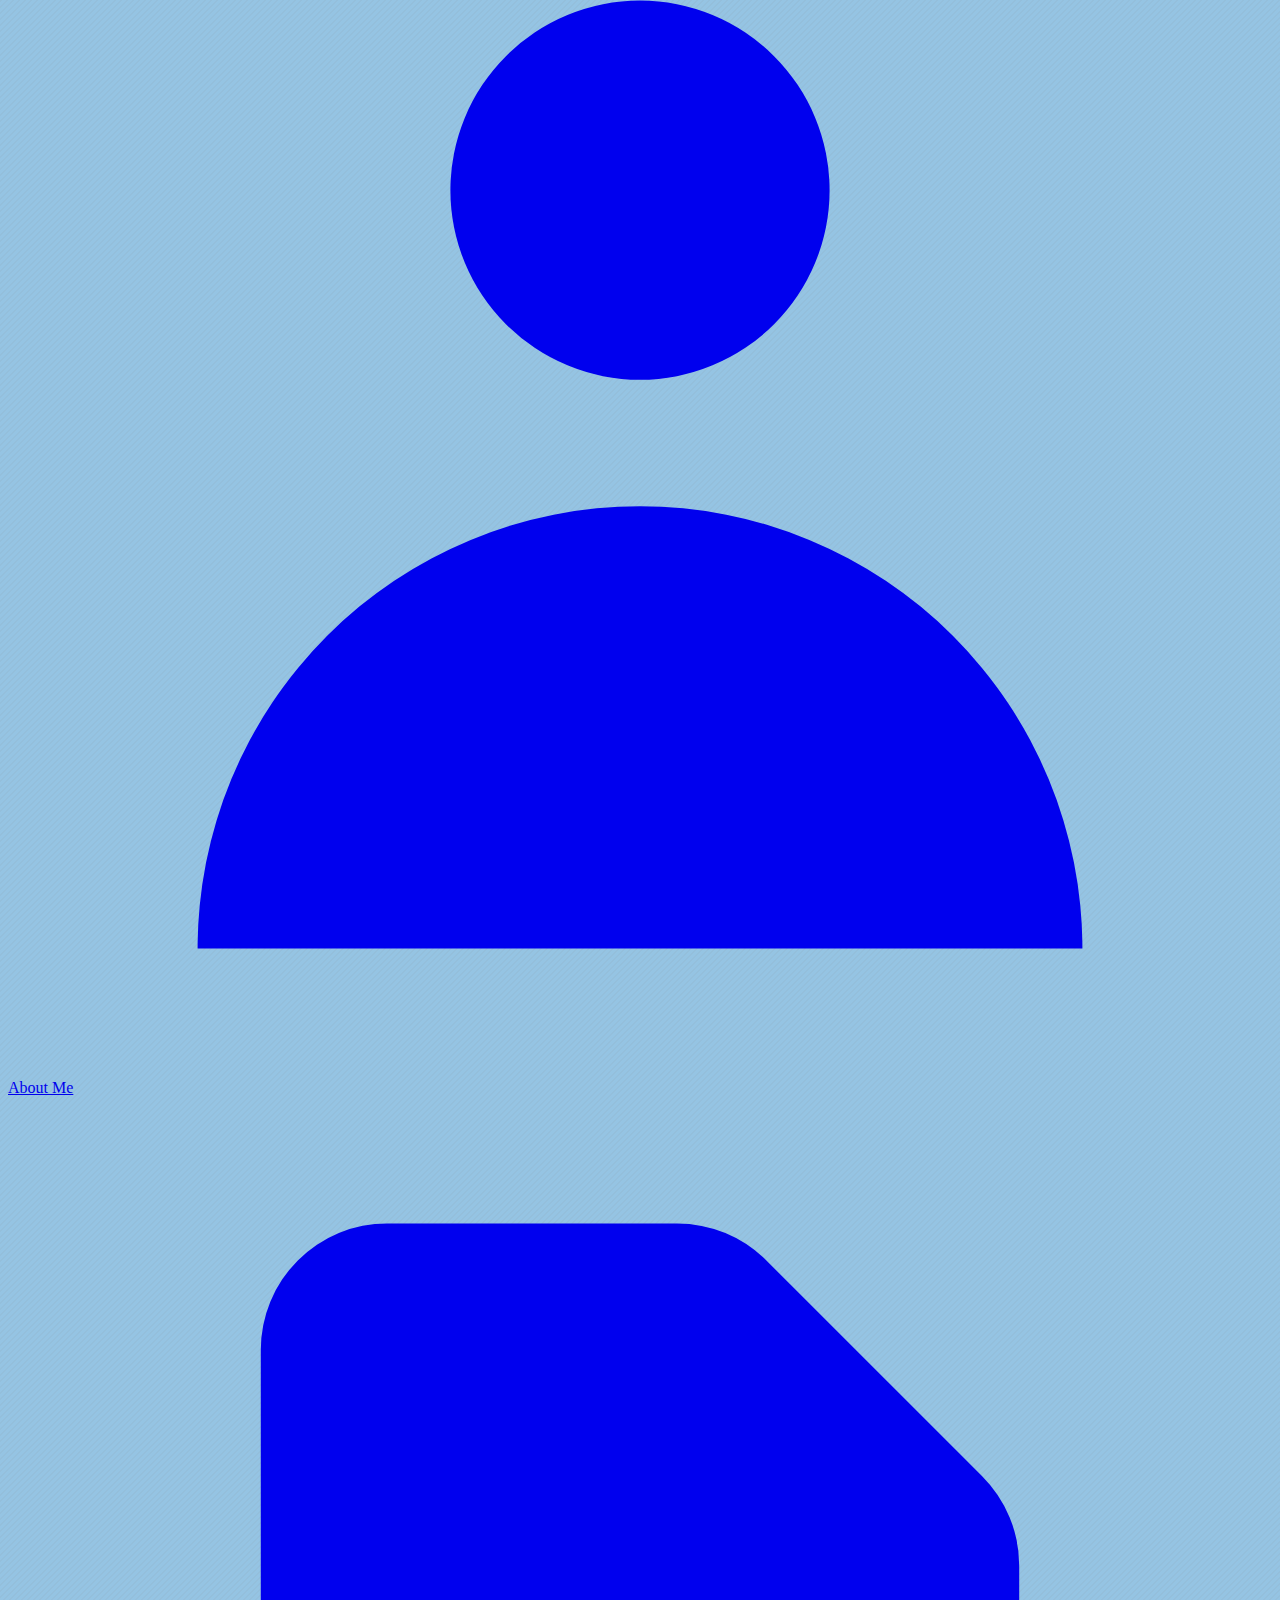
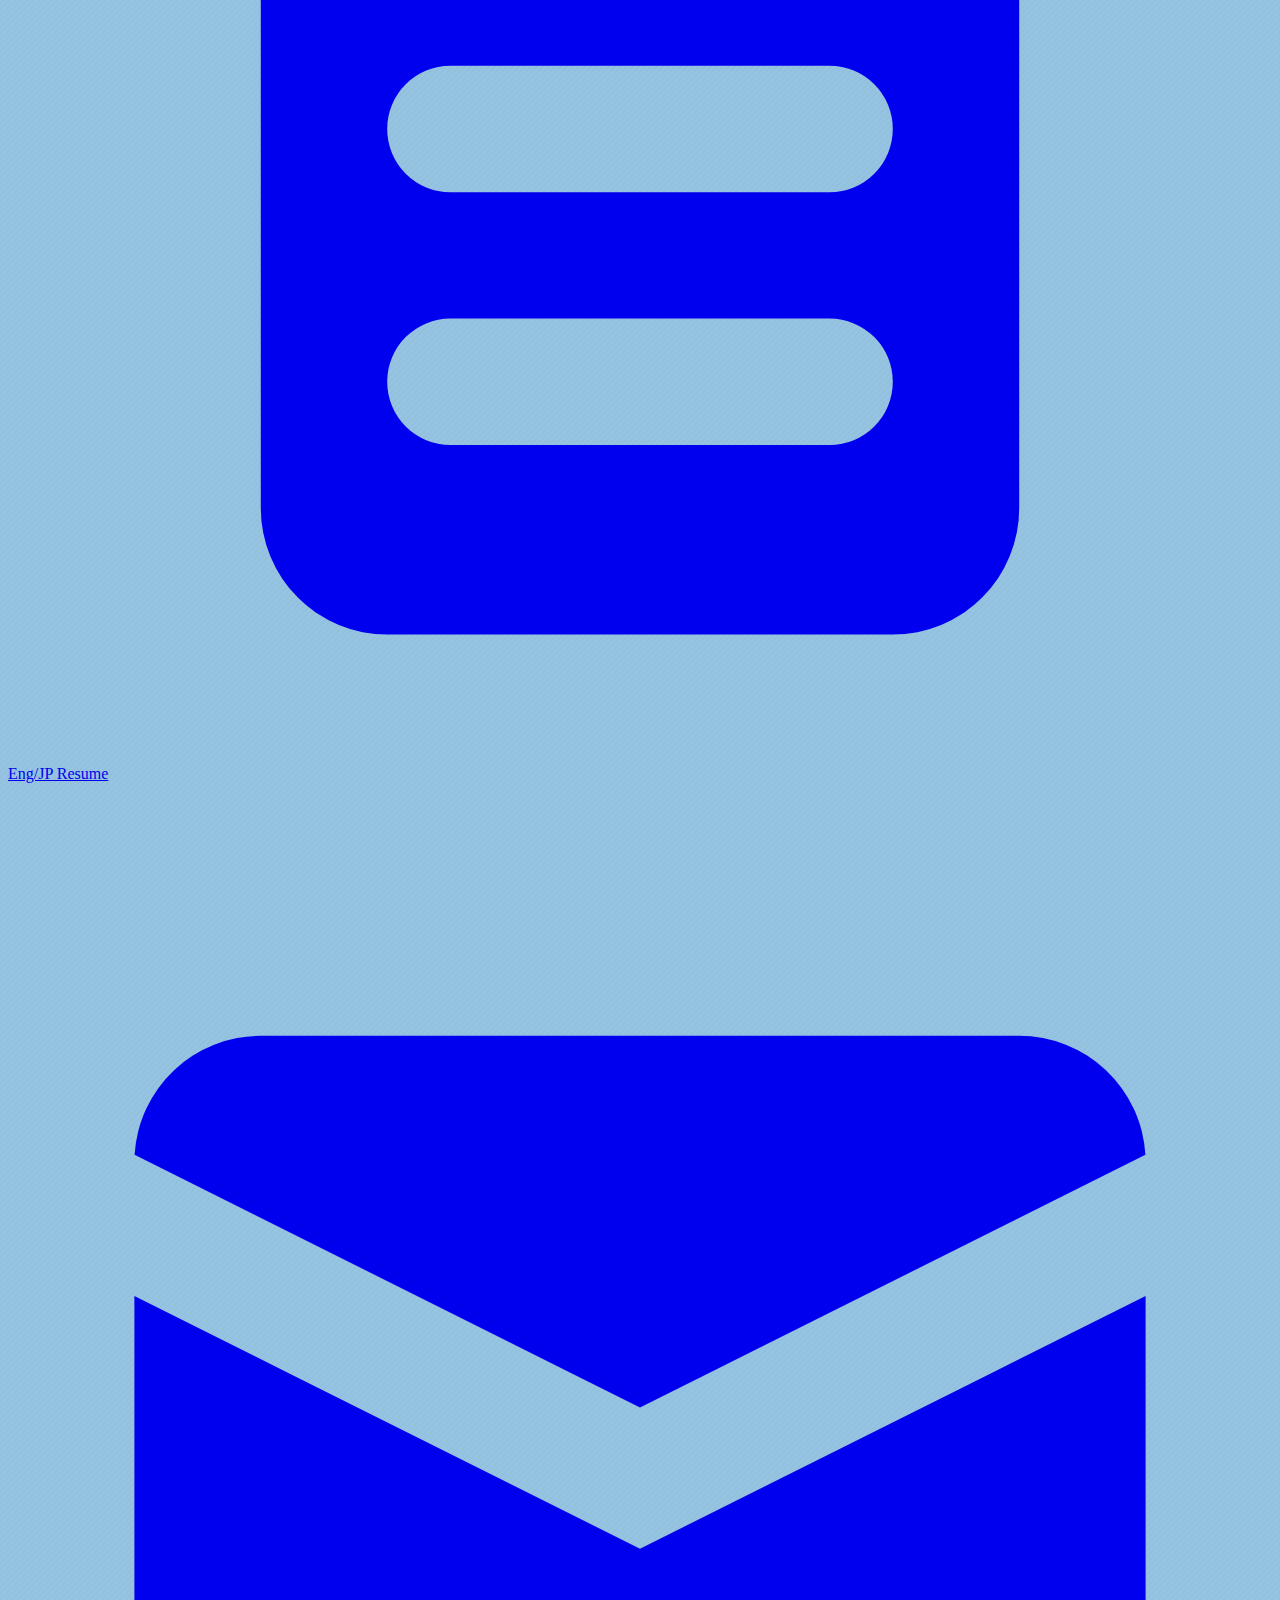
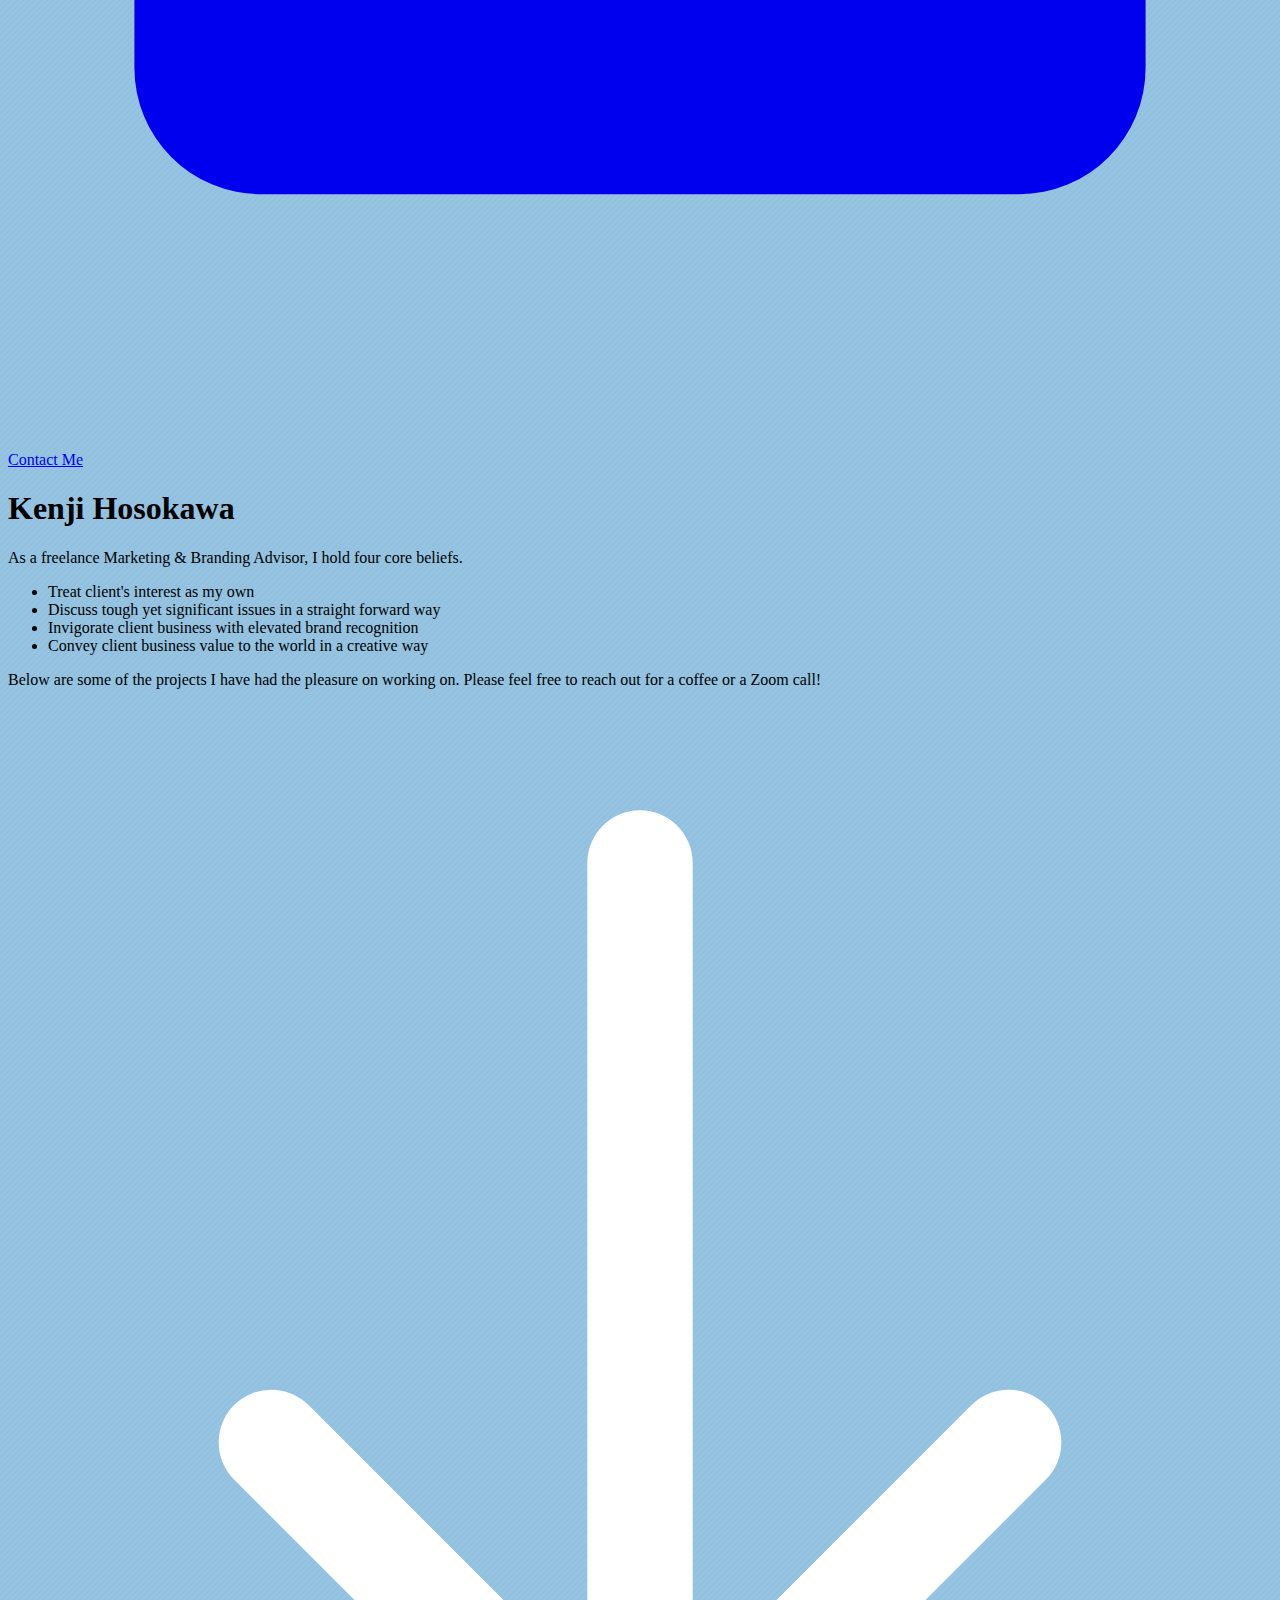
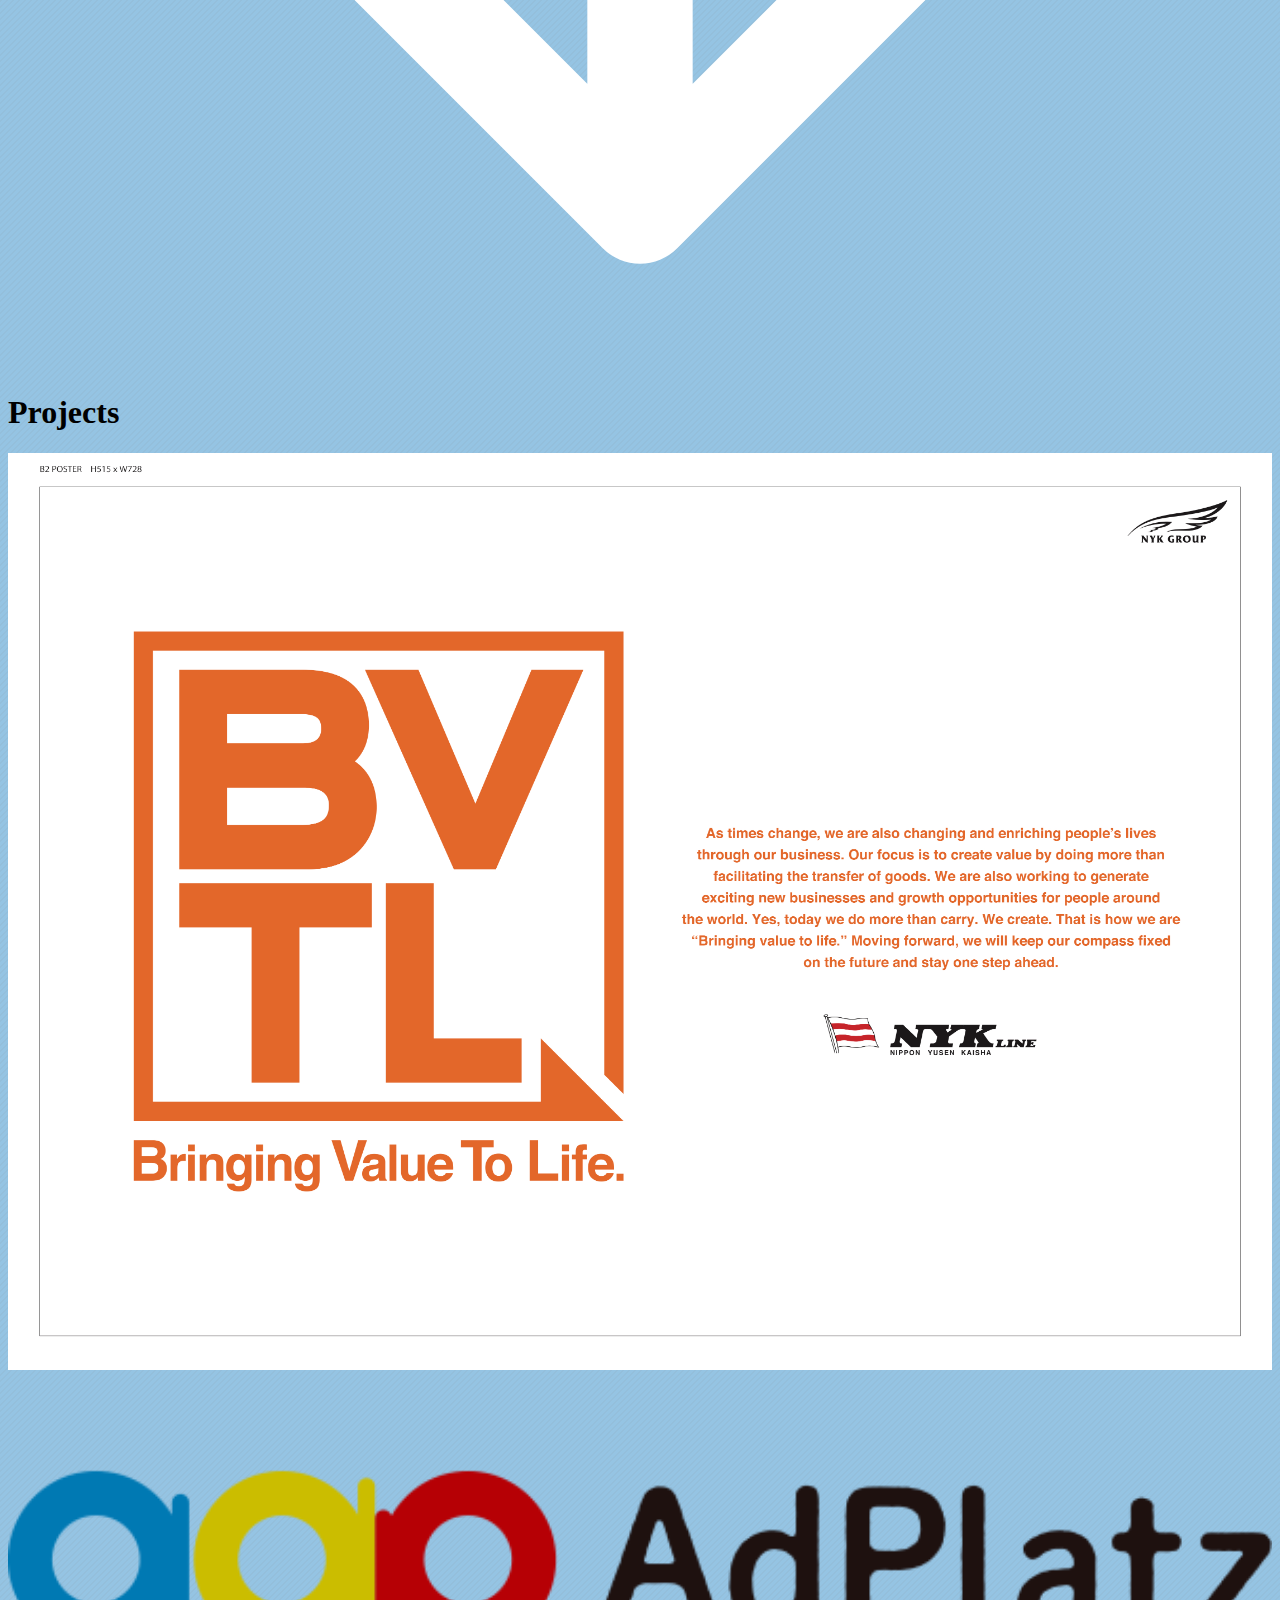
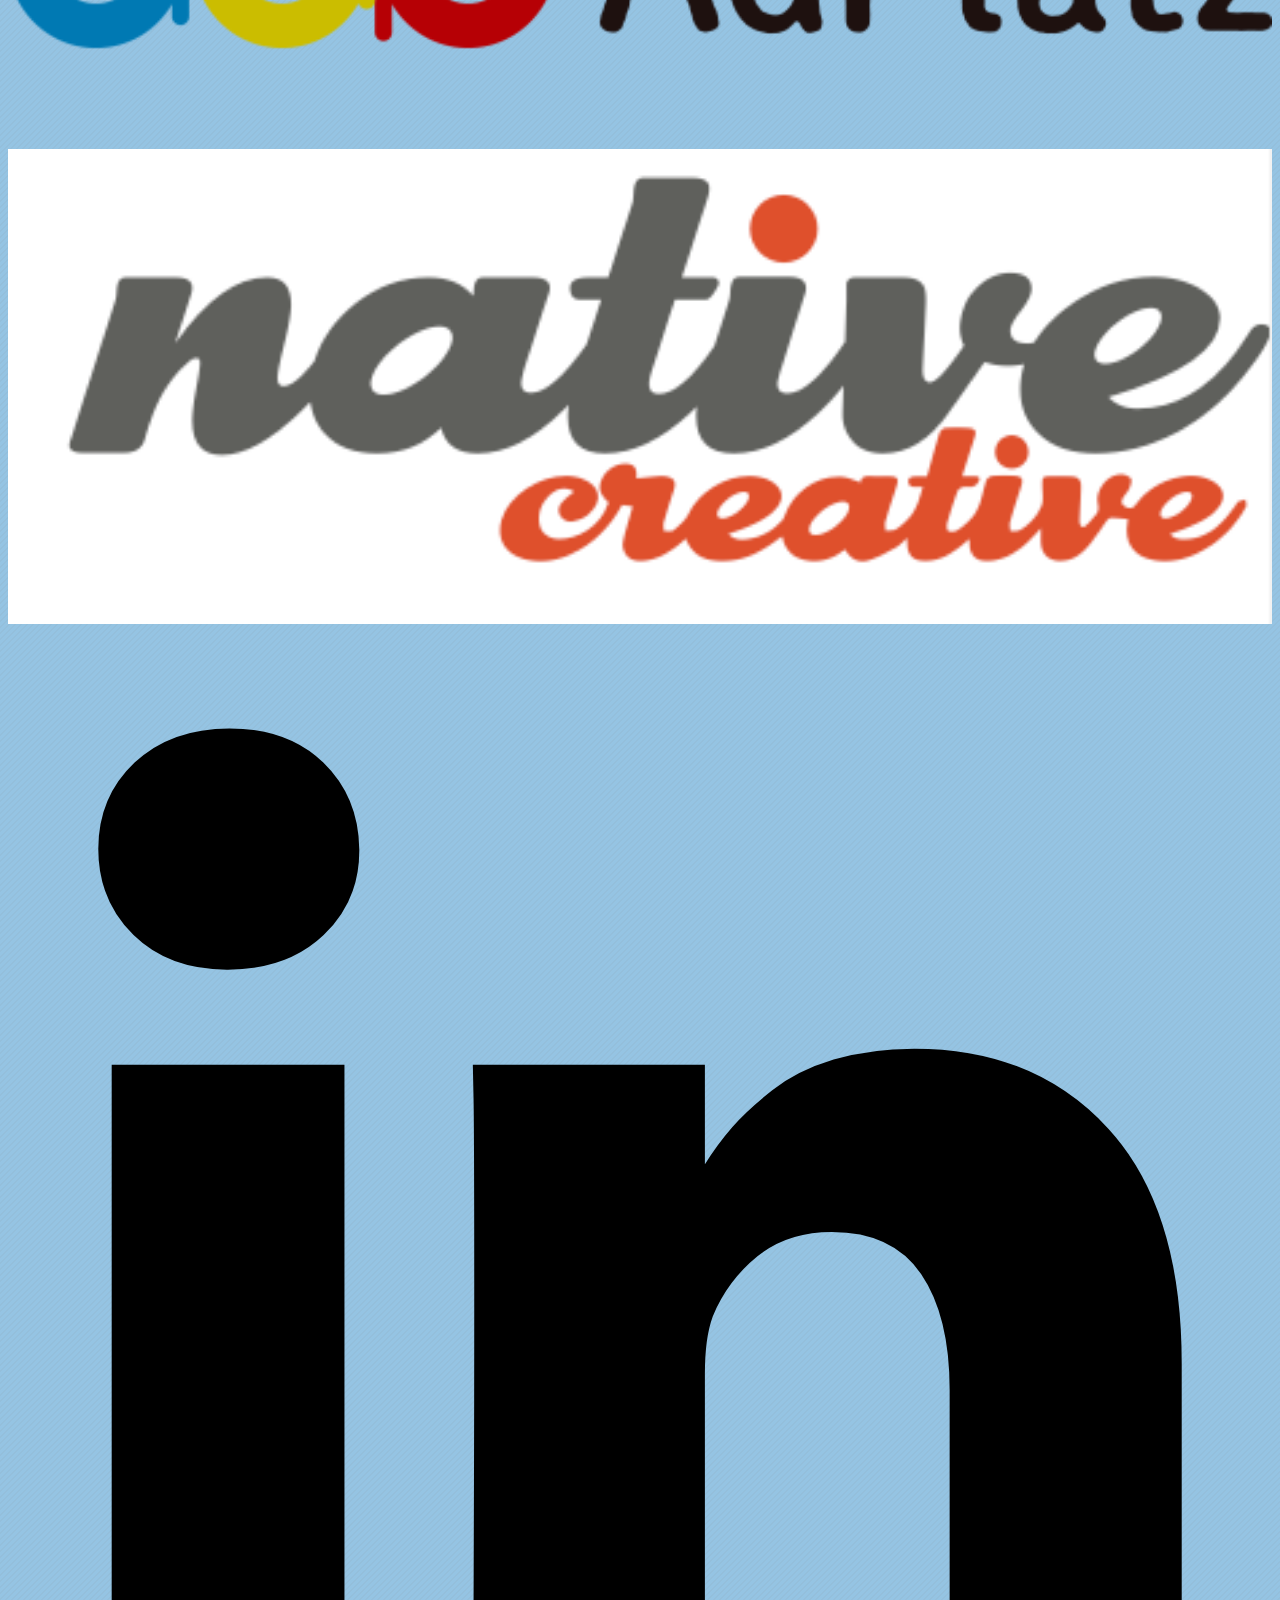
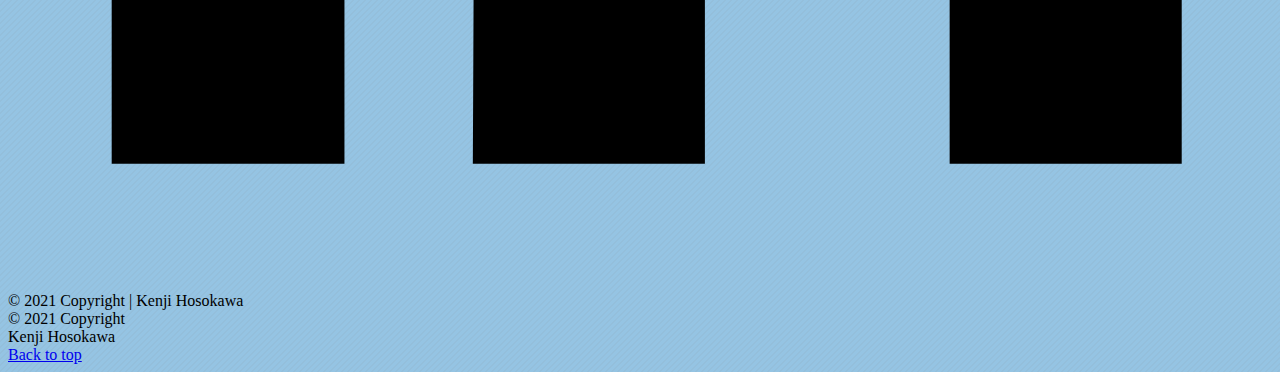
==== commit 793cb43a: "background and text changes" ====
--- a/index.html
+++ b/index.html
@@ -17,7 +17,7 @@
     <div id="navbar" class="hidden md:block">
       <ul class="flex text-white">
         <li class="flex-1 m-2">
-          <a id="nav-link" class="text-center block rounded py-2 px-4 text-gray-300 transition duration-500 hover:text-white" href="index">Home</a>
+          <a id="nav-link" class="text-center block rounded py-2 px-4 text-gray-900 transition duration-500 hover:text-white" href="index">Home</a>
         </li>
         <li class="flex-1 m-2">
           <a id="nav-link" class="text-center block rounded py-2 px-4" href="about">About Me</a>
@@ -68,16 +68,16 @@
           <h1
           class="flex text-6xl md:text-8xl text-white pb-2 font-medium">
           Kenji Hosokawa</h1>
-          <p class=" text-xl md:text-3xl mt-2 text-gray-300 transition duration-500 hover:text-gray-100">As a freelance Marketing & Branding Advisor, I hold four core beliefs.
+          <p class=" text-xl md:text-3xl mt-2 text-gray-800 transition duration-500 hover:text-gray-900">As a freelance Marketing & Branding Advisor, I hold four core beliefs.
           </p>
           <div>
-            <ul class="list-disc text-base  md:text-2xl mt-2 ml-8 md:ml-12 text-gray-300 transition duration-500 hover:text-gray-100">
+            <ul class="list-disc text-base  md:text-2xl mt-2 ml-8 md:ml-12 text-gray-800 transition duration-500 hover:text-gray-900">
               <li>Treat client's interest as my own</li>
               <li>Discuss tough yet significant issues in a straight forward way</li>
               <li>Invigorate client business with elevated brand recognition</li>
               <li>Convey client business value to the world in a creative way</li>
             </ul>
-            <p class="text-base md:text-2xl mt-2 text-gray-300 transition duration-500 hover:text-gray-100">Below are some of the projects I have had the pleasure on working on. Please feel free to reach out for a coffee or a Zoom call!
+            <p class="text-base md:text-2xl mt-2 text-gray-800 transition duration-500 hover:text-gray-900">Below are some of the projects I have had the pleasure on working on. Please feel free to reach out for a coffee or a Zoom call!
             </p>
         </div>
       </div>
@@ -99,31 +99,31 @@
       <div id="content_img" class="flex">
         <img class="rounded" src="assets/kh_portfolio.jpg" alt="">
         <div id="image_content">
-          <p class="text-sm md:text-3xl text-black">This campaign demonstrated NYK Group's day in and day out devotion to consistently be "Bringing value to life"</p></div>
+          <p class="text-sm md:text-3xl text-gray-900 cursor-default">This campaign demonstrated NYK Group's day in and day out devotion to consistently be "Bringing value to life"</p></div>
       </div>
       <div id="content_img" class="flex">
         <img class="rounded" src="assets/kh_portfolio2.jpg" alt="">
         <div id="image_content">
-          <p class="text-sm md:text-3xl text-black">This campaign celebrated NYK Line's commitment to "Bringing value to life" to people on a global scale</p></div>
+          <p class="text-sm md:text-3xl text-gray-900 cursor-default">This campaign celebrated NYK Line's commitment to "Bringing value to life" to people on a global scale</p></div>
       </div>
       <div id="content_img" class="flex">
         <img class="rounded" src="assets/kh_portfolio3.jpg" alt="">
         <div id="image_content">
-          <p class="text-sm md:text-3xl text-black">This campaign highlighted NYK's dedication to "Bringing value to life" through its enviornmental, renewable energy, and raw material initiatives</p></div>
+          <p class="text-sm md:text-3xl text-gray-900 cursor-default">This campaign highlighted NYK's dedication to "Bringing value to life" through its enviornmental, renewable energy, and raw material initiatives</p></div>
       </div>
       <div id="content_img" class="flex">
         <img class="rounded mb-4 md:mb-0" src="assets/adplatz.png" alt="">
         <div id="adplatz_image_content">
           <a class="block rounded py-1 mx-4 md:mx-32 border border-black"
           href="https://github.com/kenjihoso/kenjihoso.github.io/raw/main/assets/kenjihosokawa_brandingwork.pdf">
-          <p class="text-sm md:text-base text-black">Click here view this branding project!</p></a>
+          <p class="text-sm md:text-base text-black ">Click here view this branding project!</p></a>
         </div>
       </div>
       <div id="content_img" class="flex">
         <img class="rounded mb-10 " src="assets/native.png" alt="">
         <div id="adplatz_image_content">
           <a class="block rounded py-1 border border-black"
-          href="https://github.com/kenjihoso/kenjihoso.github.io/raw/main/assets/G%26A%20Alcohol%20category%20v2_KH.pptx.zip">
+          href="https://github.com/kenjihoso/kenjihoso.github.io/raw/main/assets/G.A%20Alcohol%20category%20v_KH.pdf">
           <p class="text-sm md:text-base text-black">Click here view this branding project!</p></a>
         </div>
       </div>
@@ -135,7 +135,7 @@
     <div class="flex justify-between md:m-12 m-4 mt-20 pb-8 md:pb-0 md:pt-8 items-center">
       <div class="flex flex-wrap">
         <a href="https://www.linkedin.com/in/kenjihosokawa1110/" rel="noopener" target="_blank" title="LinkedIn">
-          <svg class="fill-current text-gray-200 w-8 md:w-14 transition duration-300 hover:text-gray-400" version="1.1" viewBox="0 0 1792 1792"
+          <svg class="fill-current text-white w-8 md:w-14 transition duration-300 hover:text-gray-200" version="1.1" viewBox="0 0 1792 1792"
             xmlns="http://www.w3.org/2000/svg">
             <path
               d="M477 625v991h-330v-991h330zm21-306q1 73-50.5 122t-135.5 49h-2q-82 0-132-49t-50-122q0-74 51.5-122.5t134.5-48.5 133 48.5 51 122.5zm1166 729v568h-329v-530q0-105-40.5-164.5t-126.5-59.5q-63 0-105.5 34.5t-63.5 85.5q-11 30-11 81v553h-329q2-399 2-647t-1-296l-1-48h329v144h-2q20-32 41-56t56.5-52 87-43.5 114.5-15.5q171 0 275 113.5t104 332.5z">
@@ -143,11 +143,11 @@
           </svg>
         </a>
       </div>
-      <div class="hidden md:block text-gray-300 align-middle text-sm"> © 2021 Copyright | Kenji Hosokawa</div>
-      <div class="block md:hidden text-gray-300 align-middle text-xs text-center"> © 2021 Copyright <br> Kenji Hosokawa
+      <div class="hidden md:block text-white align-middle text-sm"> © 2021 Copyright | Kenji Hosokawa</div>
+      <div class="block md:hidden text-white align-middle text-xs text-center"> © 2021 Copyright <br> Kenji Hosokawa
       </div>
       <a href="#"
-        class="text-gray-300 transition duration-300 hover:text-gray-100 hover:underline text-sm md:text-base">Back to
+        class="text-white transition duration-300 hover:text-gray-100 hover:underline text-sm md:text-base">Back to
         top</a>
     </div>
     </div>
--- a/style.css
+++ b/style.css
@@ -30,7 +30,7 @@
 }
 
 body{
-  background-color: #31ad8c;
+  background-color: #95C4E3;
   background-image: url("data:image/svg+xml,%3Csvg width='6' height='6' viewBox='0 0 6 6' xmlns='http://www.w3.org/2000/svg'%3E%3Cg fill='gray' fill-opacity='0.15' fill-rule='evenodd'%3E%3Cpath d='M5 0h1L0 6V5zM6 5v1H5z'/%3E%3C/g%3E%3C/svg%3E");  
 }
 
@@ -83,4 +83,4 @@
   bottom: 0;
   text-align: center;
   opacity: 0;
-}+}
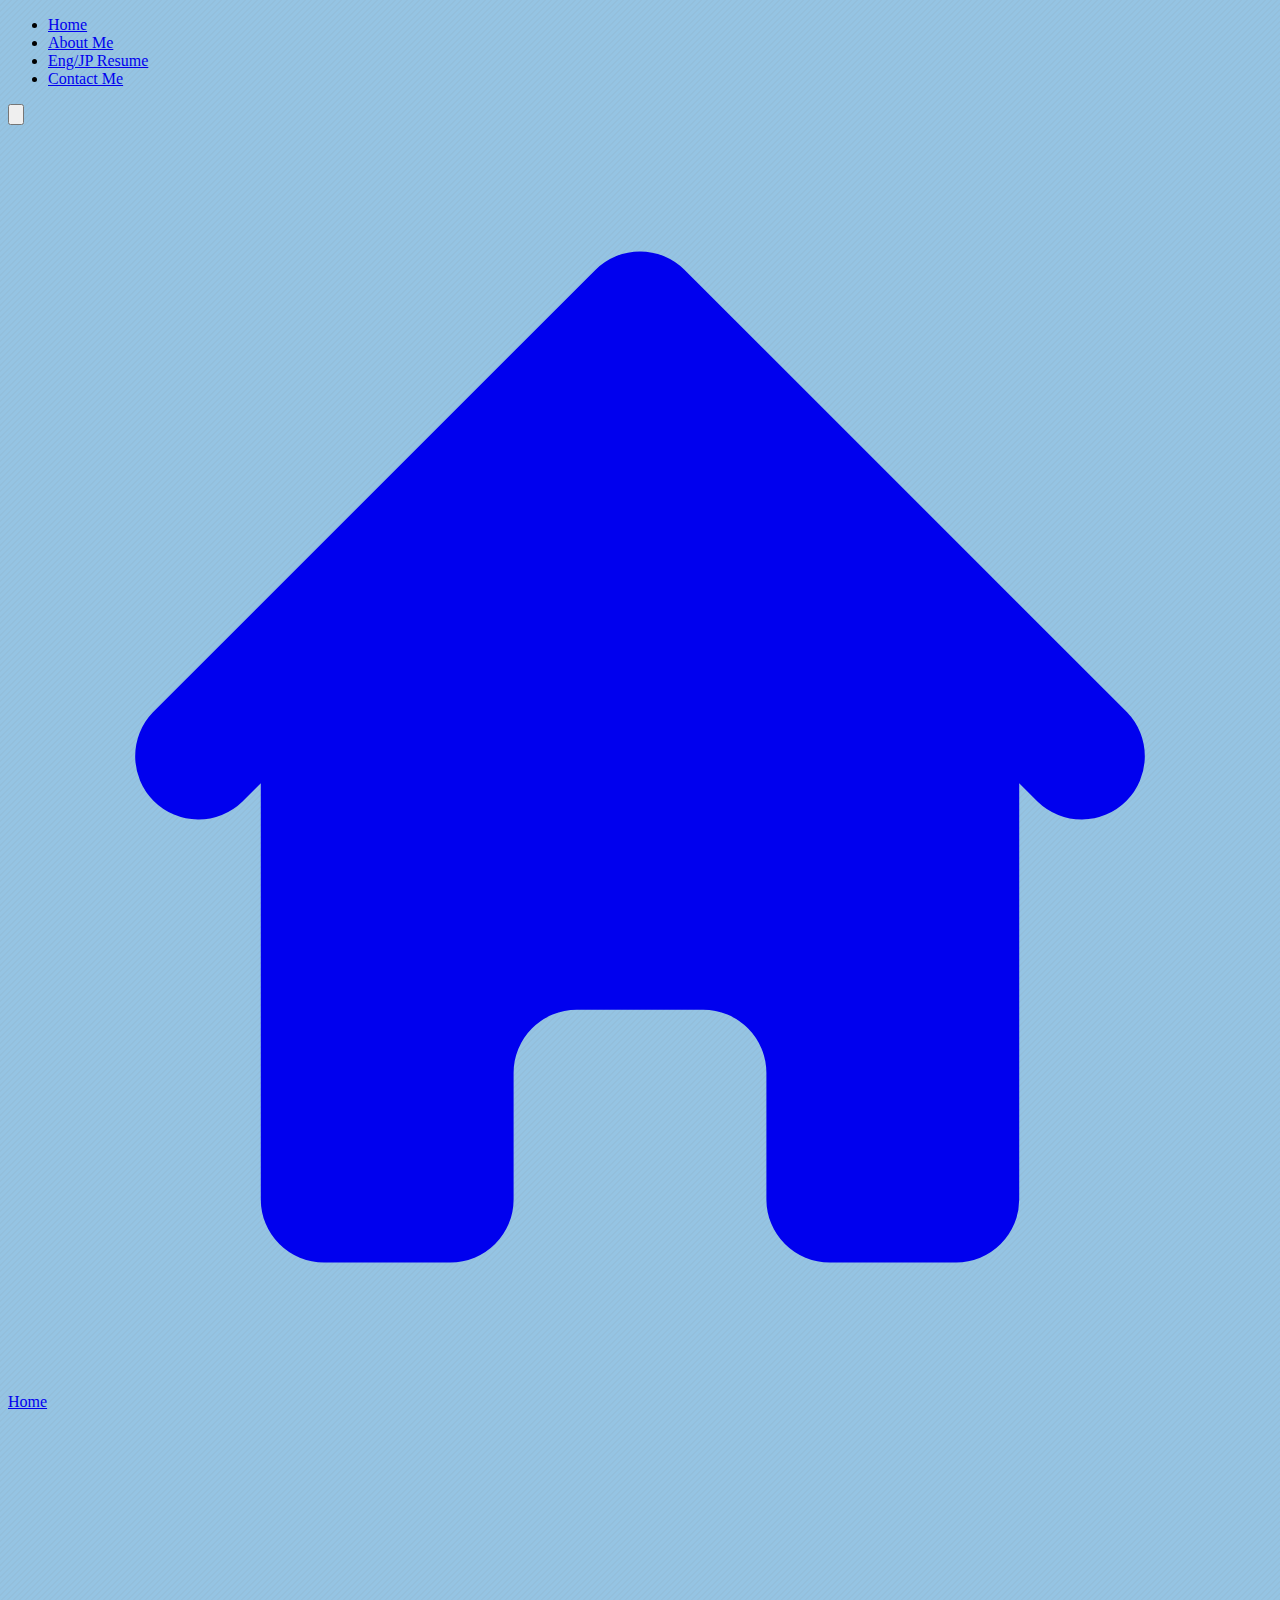
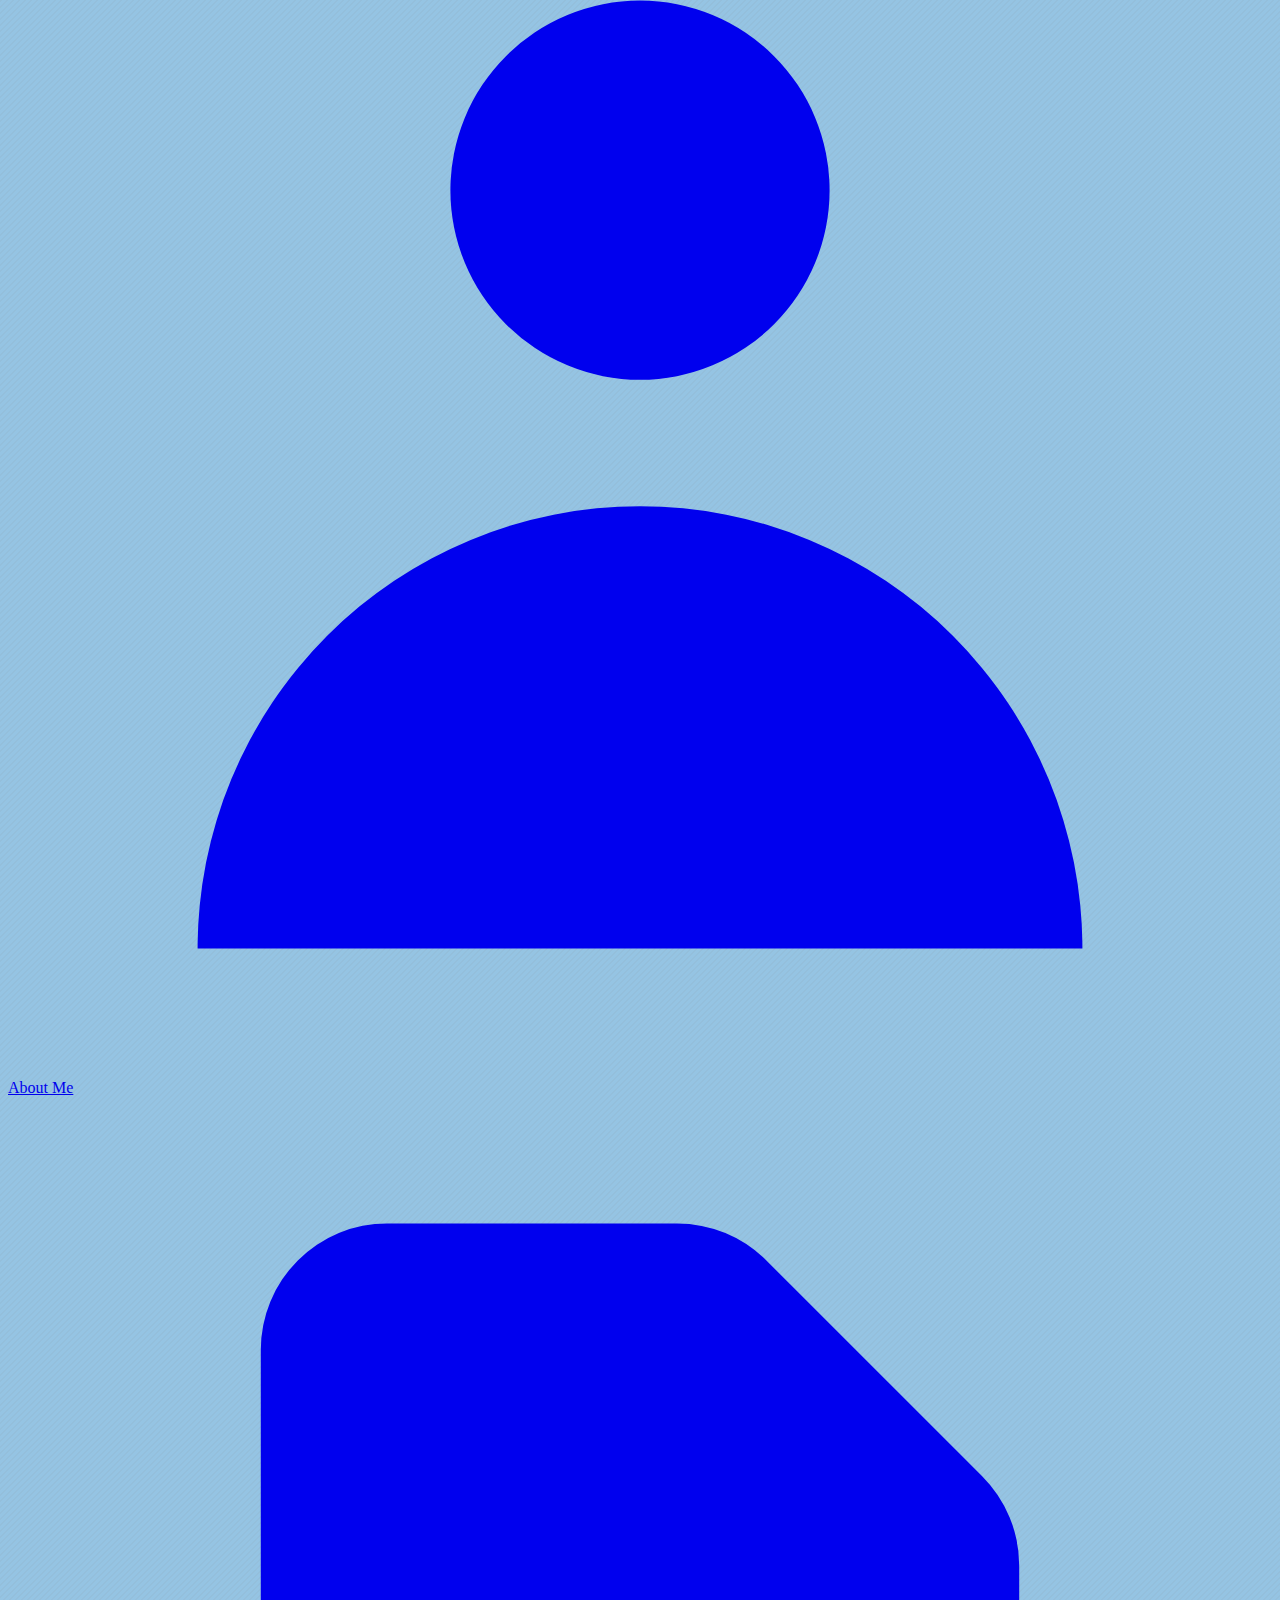
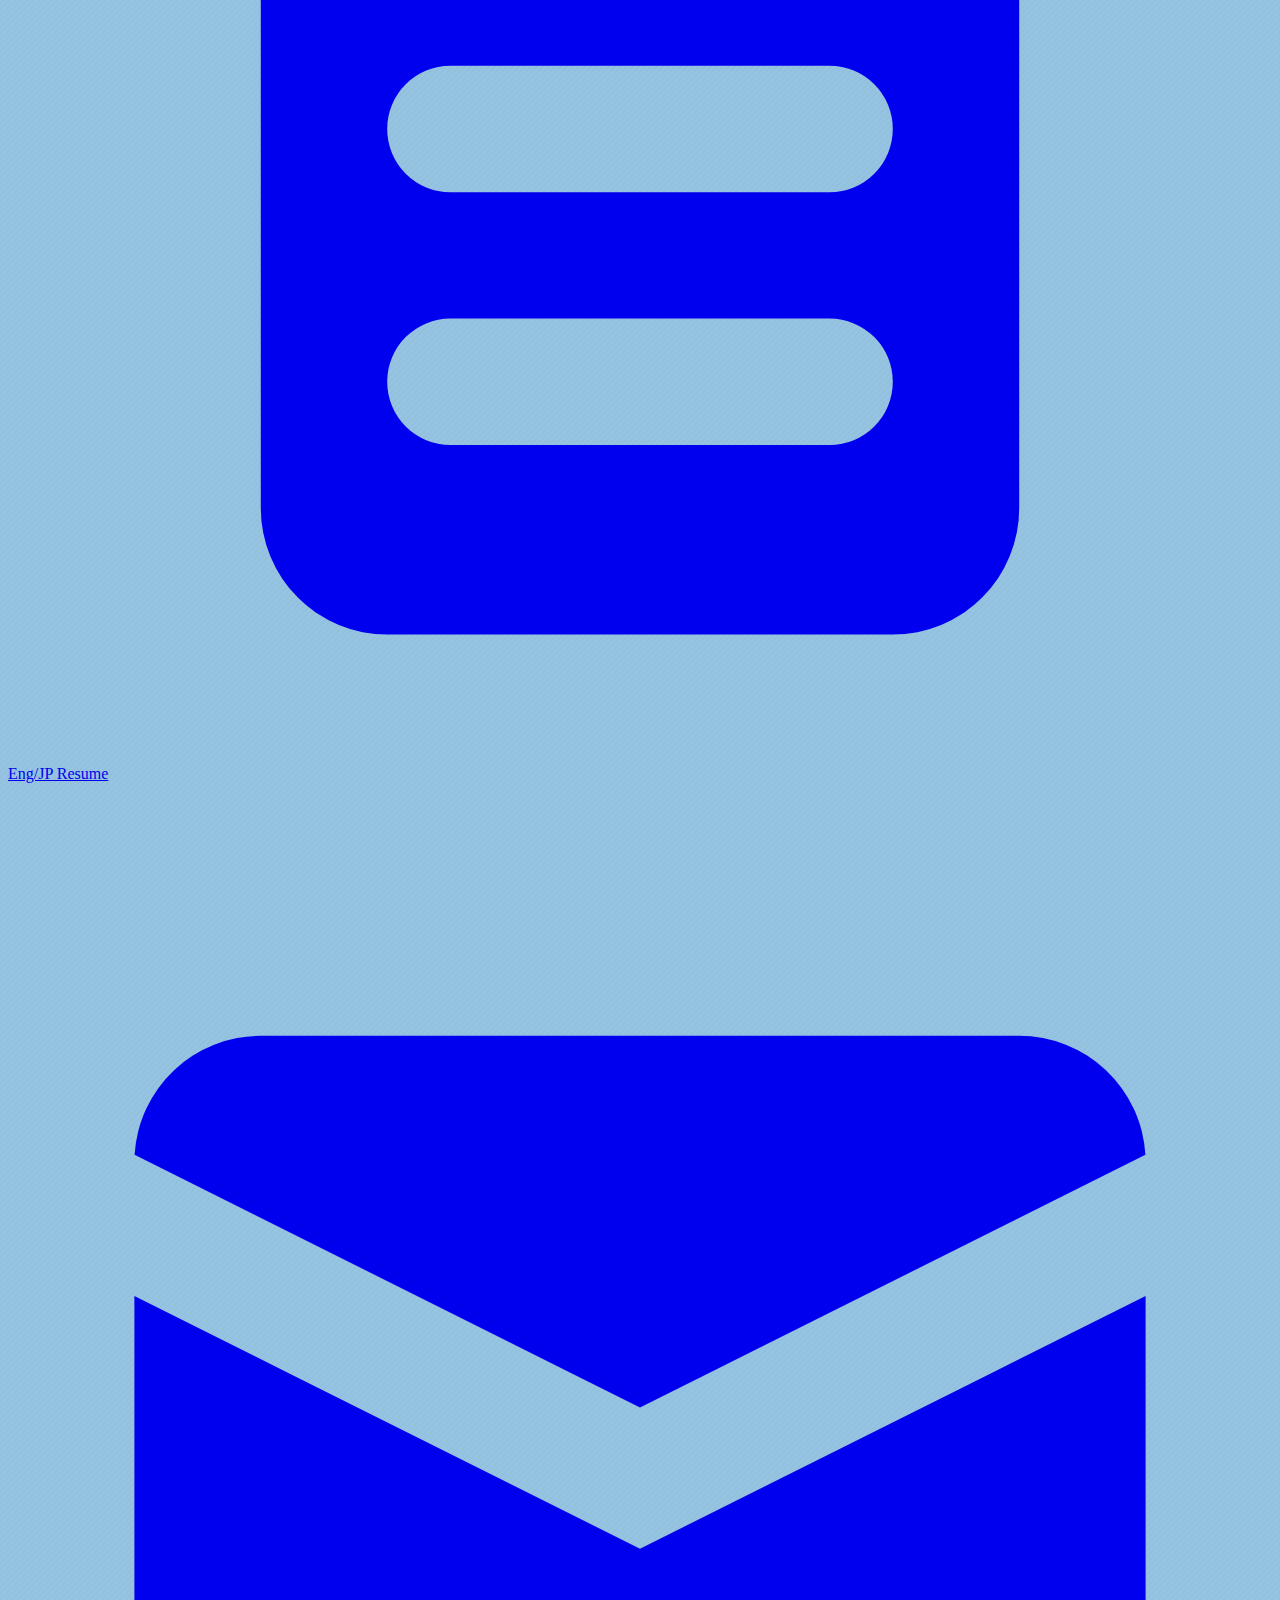
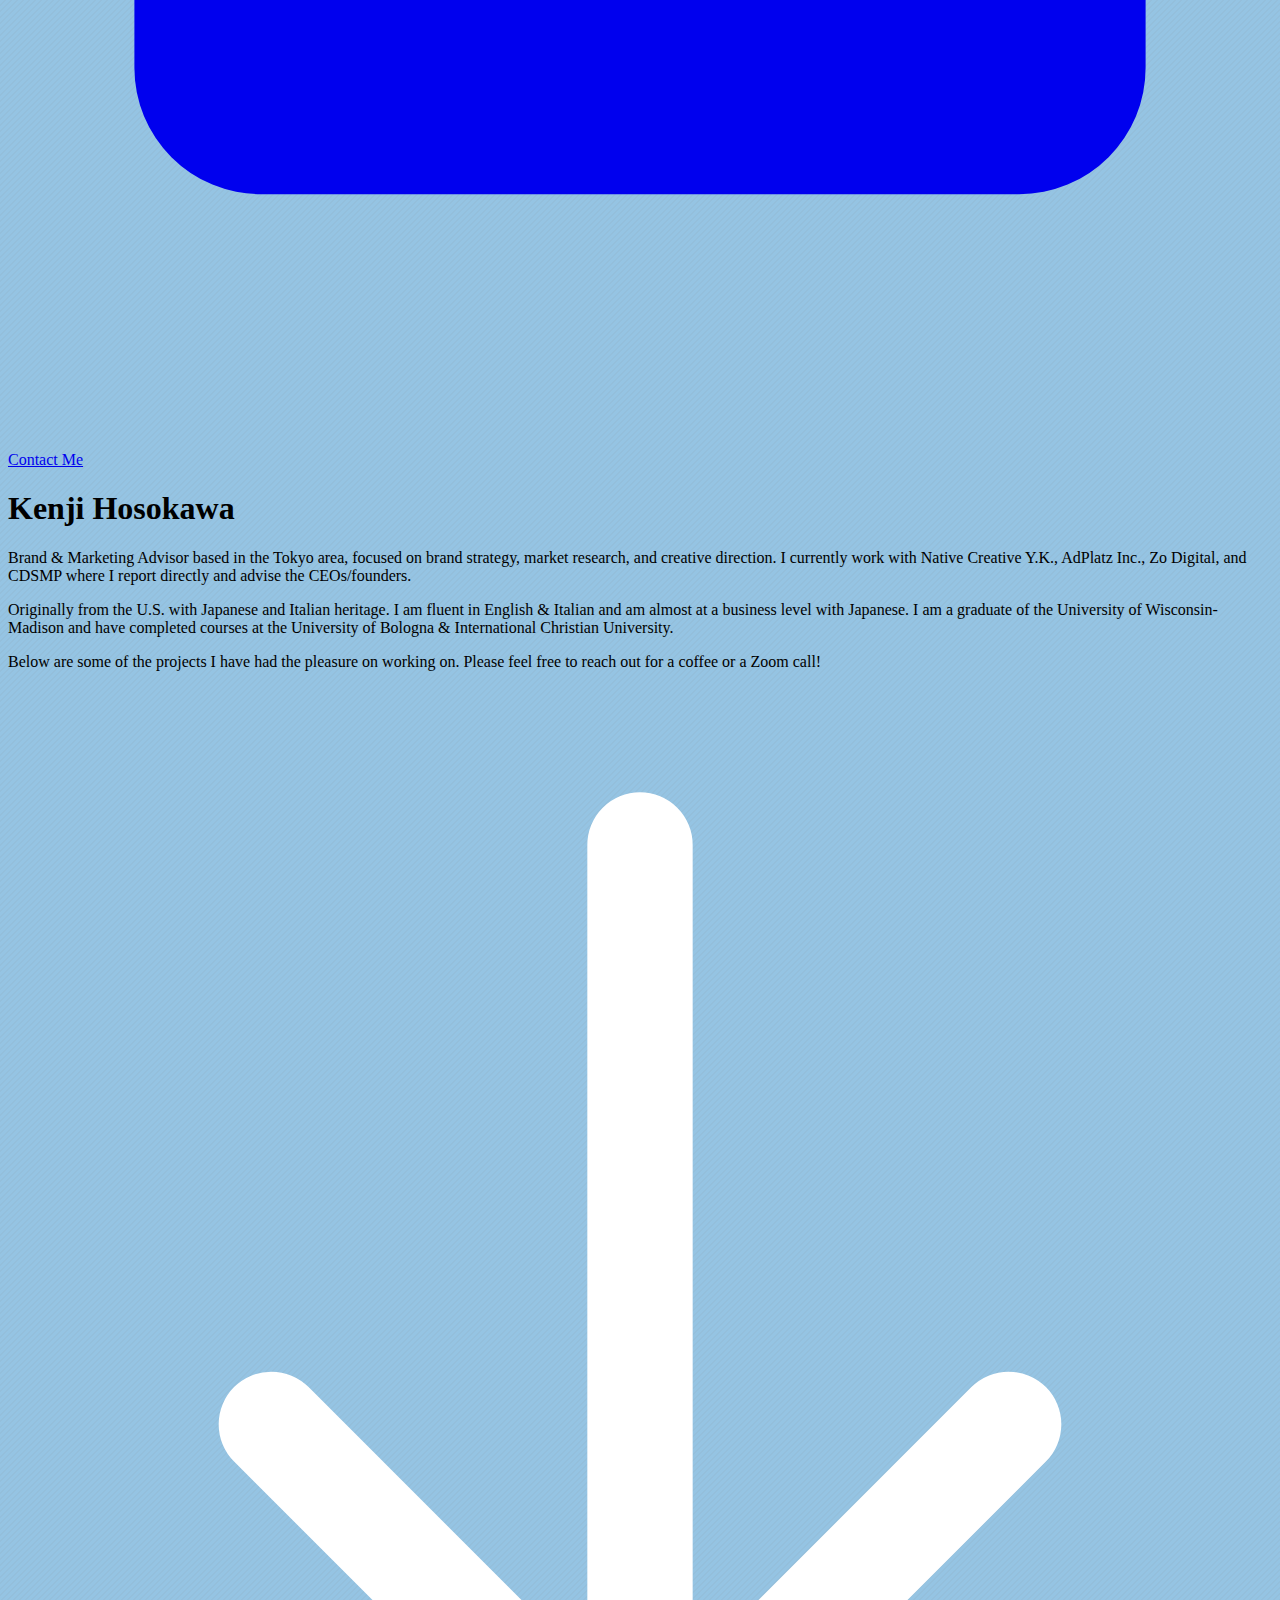
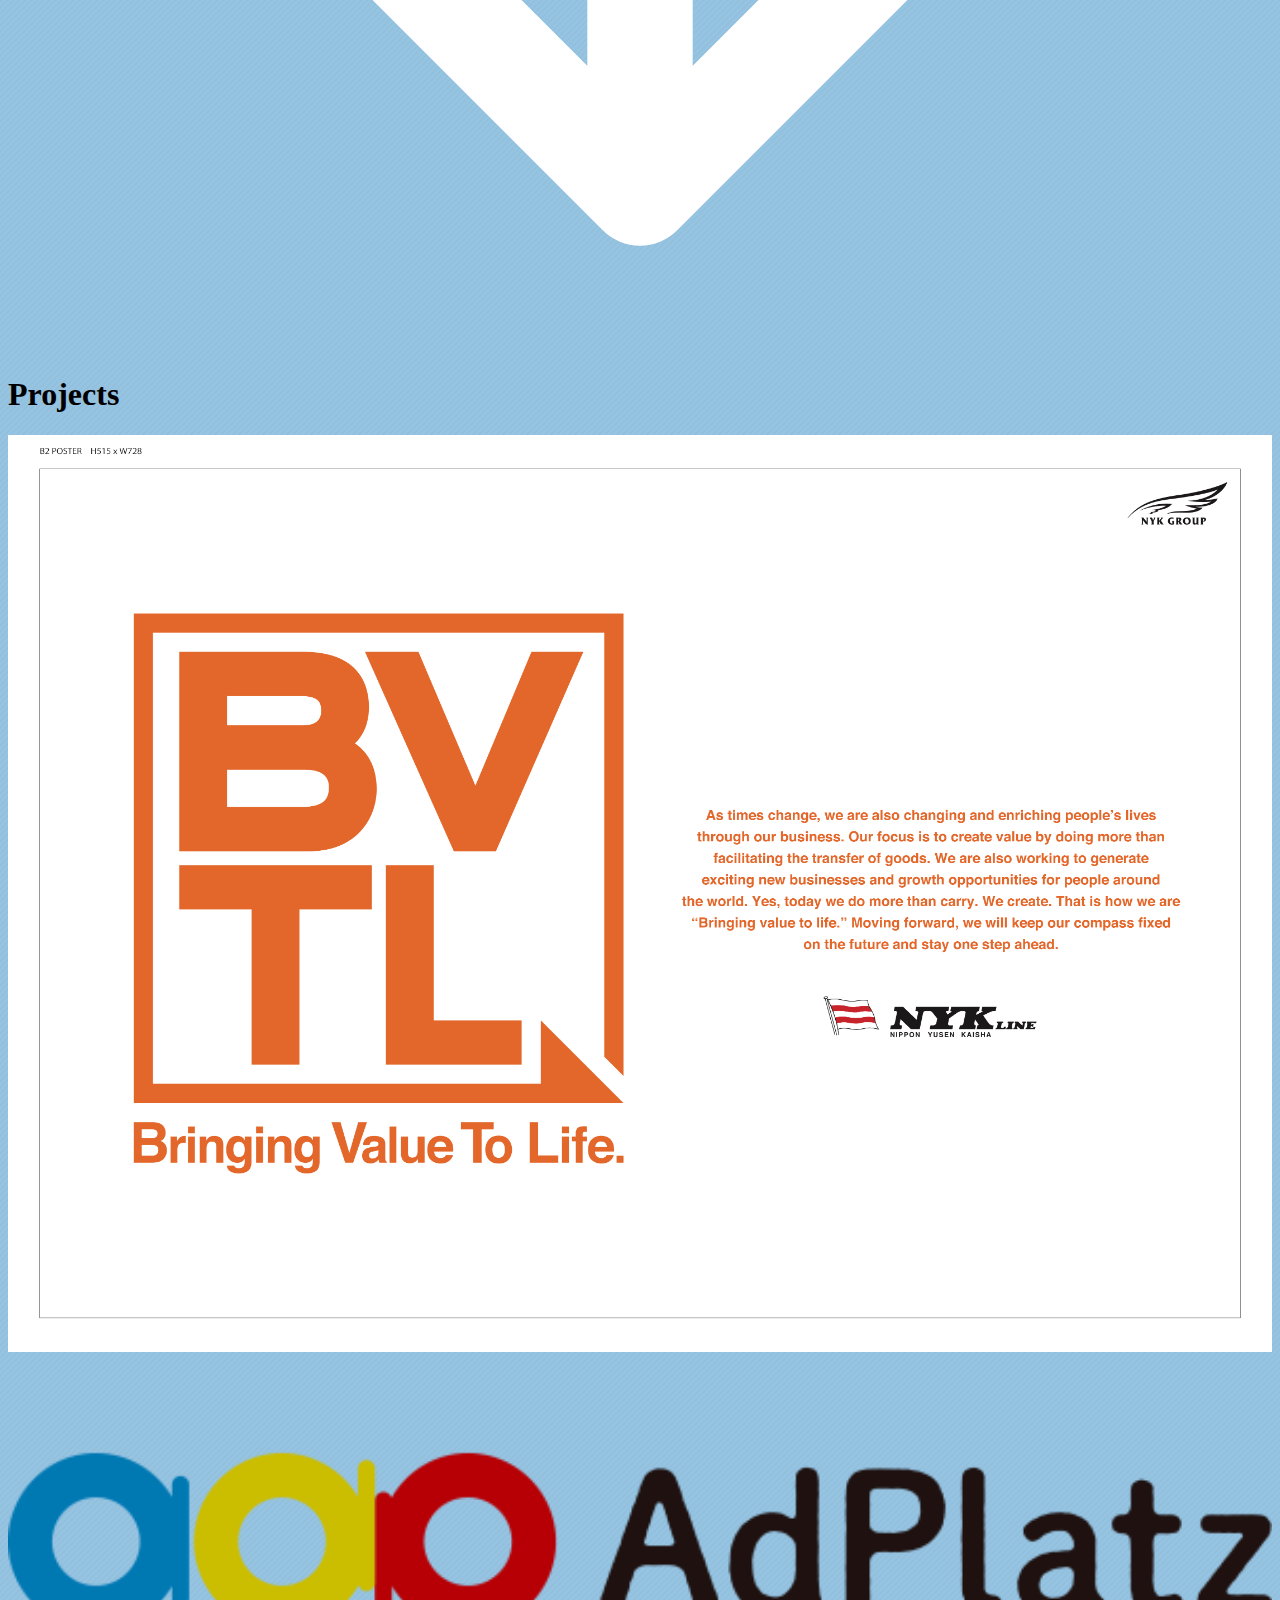
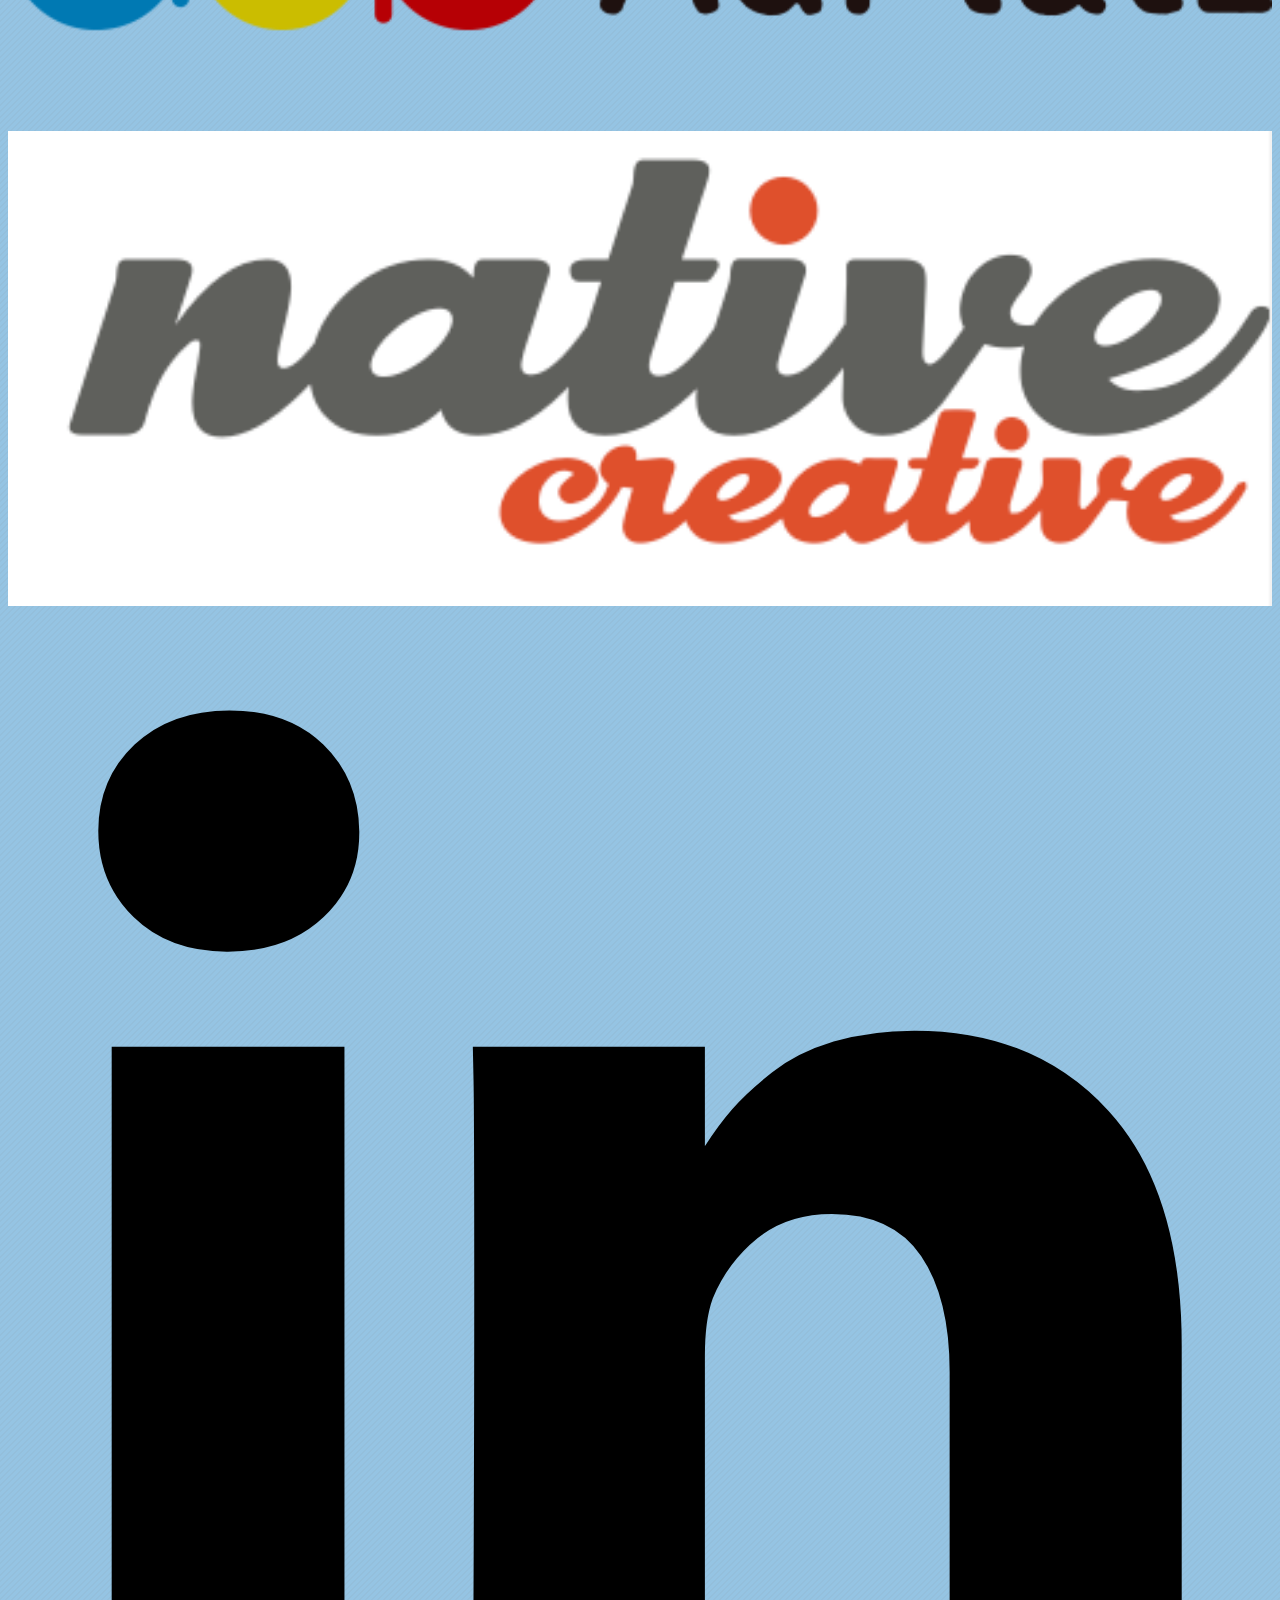
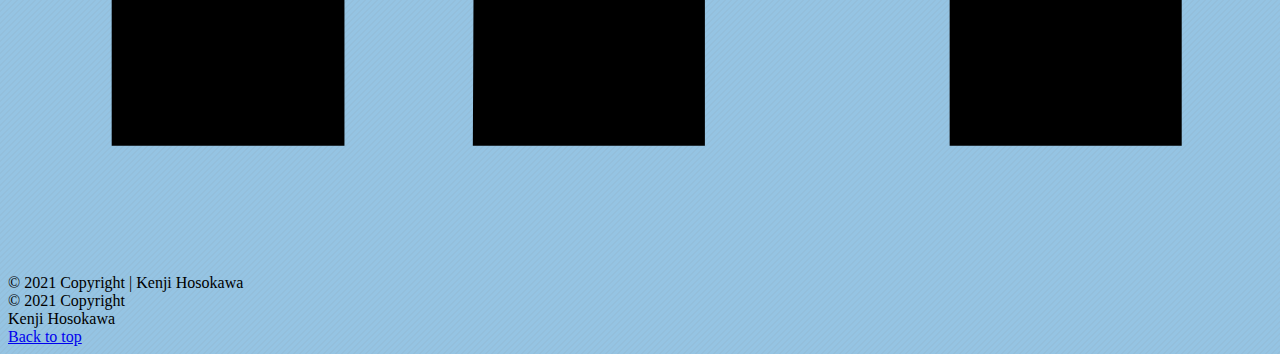
==== commit 4deddbf6: "text formatting and padding for mobile" ====
--- a/index.html
+++ b/index.html
@@ -68,15 +68,21 @@
           <h1
           class="flex text-6xl md:text-8xl text-white pb-2 font-medium">
           Kenji Hosokawa</h1>
-          <p class=" text-xl md:text-3xl mt-2 text-gray-800 transition duration-500 hover:text-gray-900">As a freelance Marketing & Branding Advisor, I hold four core beliefs.
+          <p class="text-base md:text-2xl mt-2 text-gray-800 transition duration-500 hover:text-gray-900">
+            Brand & Marketing Advisor based in the Tokyo area, focused on
+            brand strategy, market research, and creative direction. I currently
+            work with Native Creative Y.K., AdPlatz Inc., Zo Digital, and
+            CDSMP where I report directly and advise the CEOs/founders.
+            </p>
+          <p class="text-base md:text-2xl mt-2 text-gray-800 transition duration-500 hover:text-gray-900">
+            Originally from the U.S. with Japanese and Italian heritage. I am
+            fluent in English & Italian and am almost at a business level with
+            Japanese. I am a graduate of the University of Wisconsin-Madison
+            and have completed courses at the University of Bologna &
+            International Christian University.
           </p>
           <div>
-            <ul class="list-disc text-base  md:text-2xl mt-2 ml-8 md:ml-12 text-gray-800 transition duration-500 hover:text-gray-900">
-              <li>Treat client's interest as my own</li>
-              <li>Discuss tough yet significant issues in a straight forward way</li>
-              <li>Invigorate client business with elevated brand recognition</li>
-              <li>Convey client business value to the world in a creative way</li>
-            </ul>
+            
             <p class="text-base md:text-2xl mt-2 text-gray-800 transition duration-500 hover:text-gray-900">Below are some of the projects I have had the pleasure on working on. Please feel free to reach out for a coffee or a Zoom call!
             </p>
         </div>
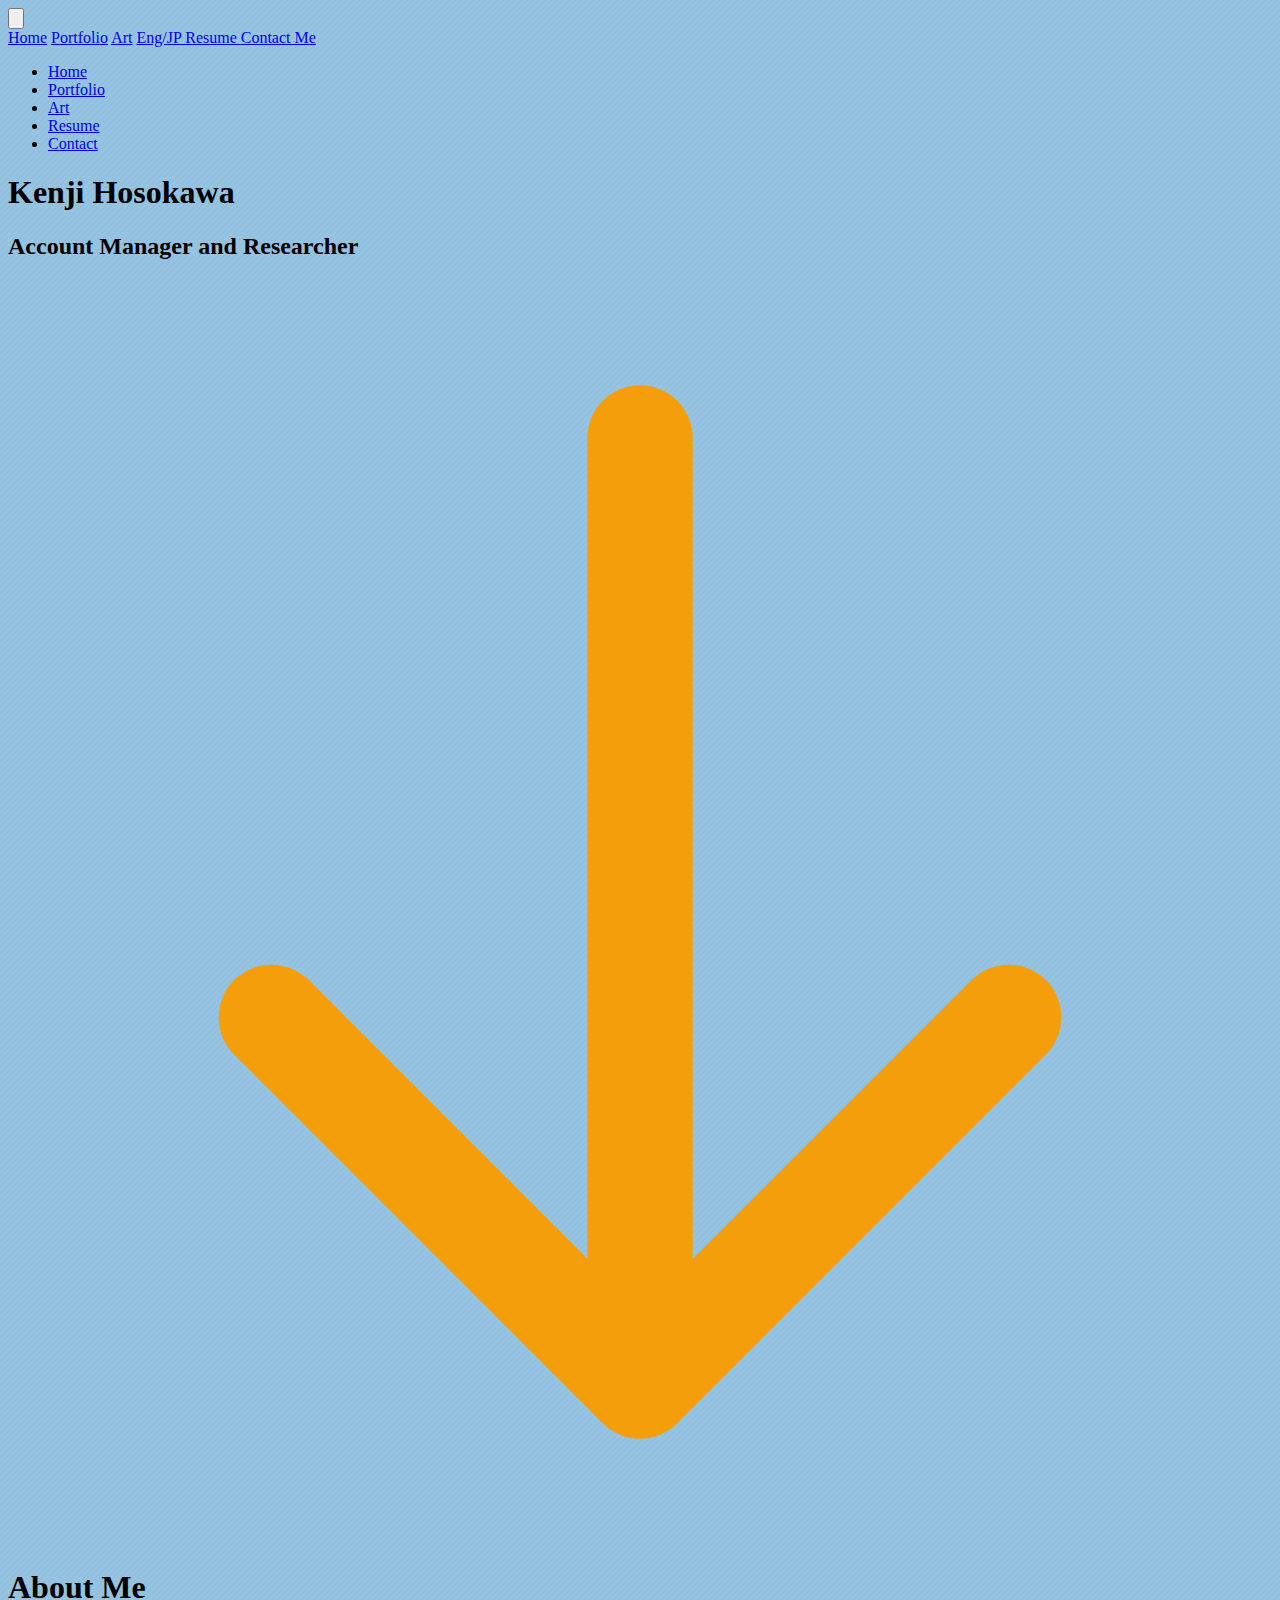
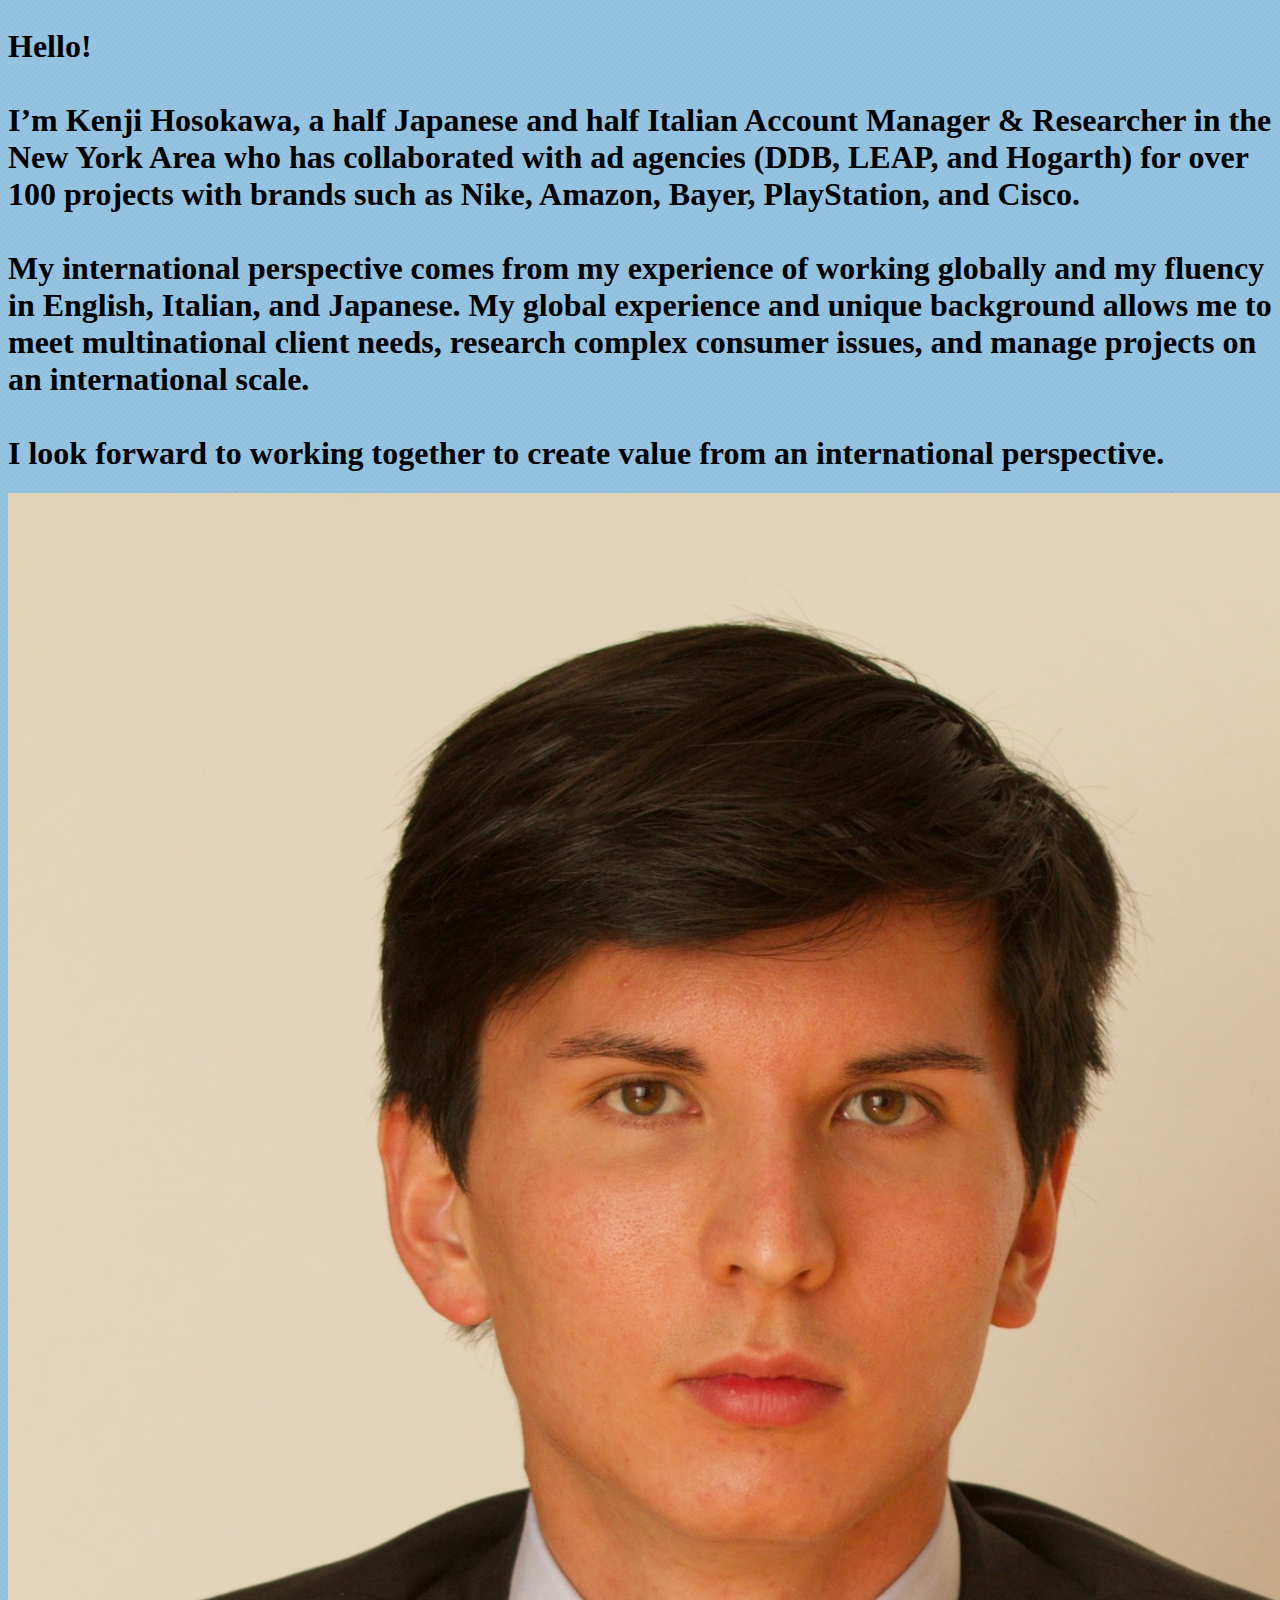
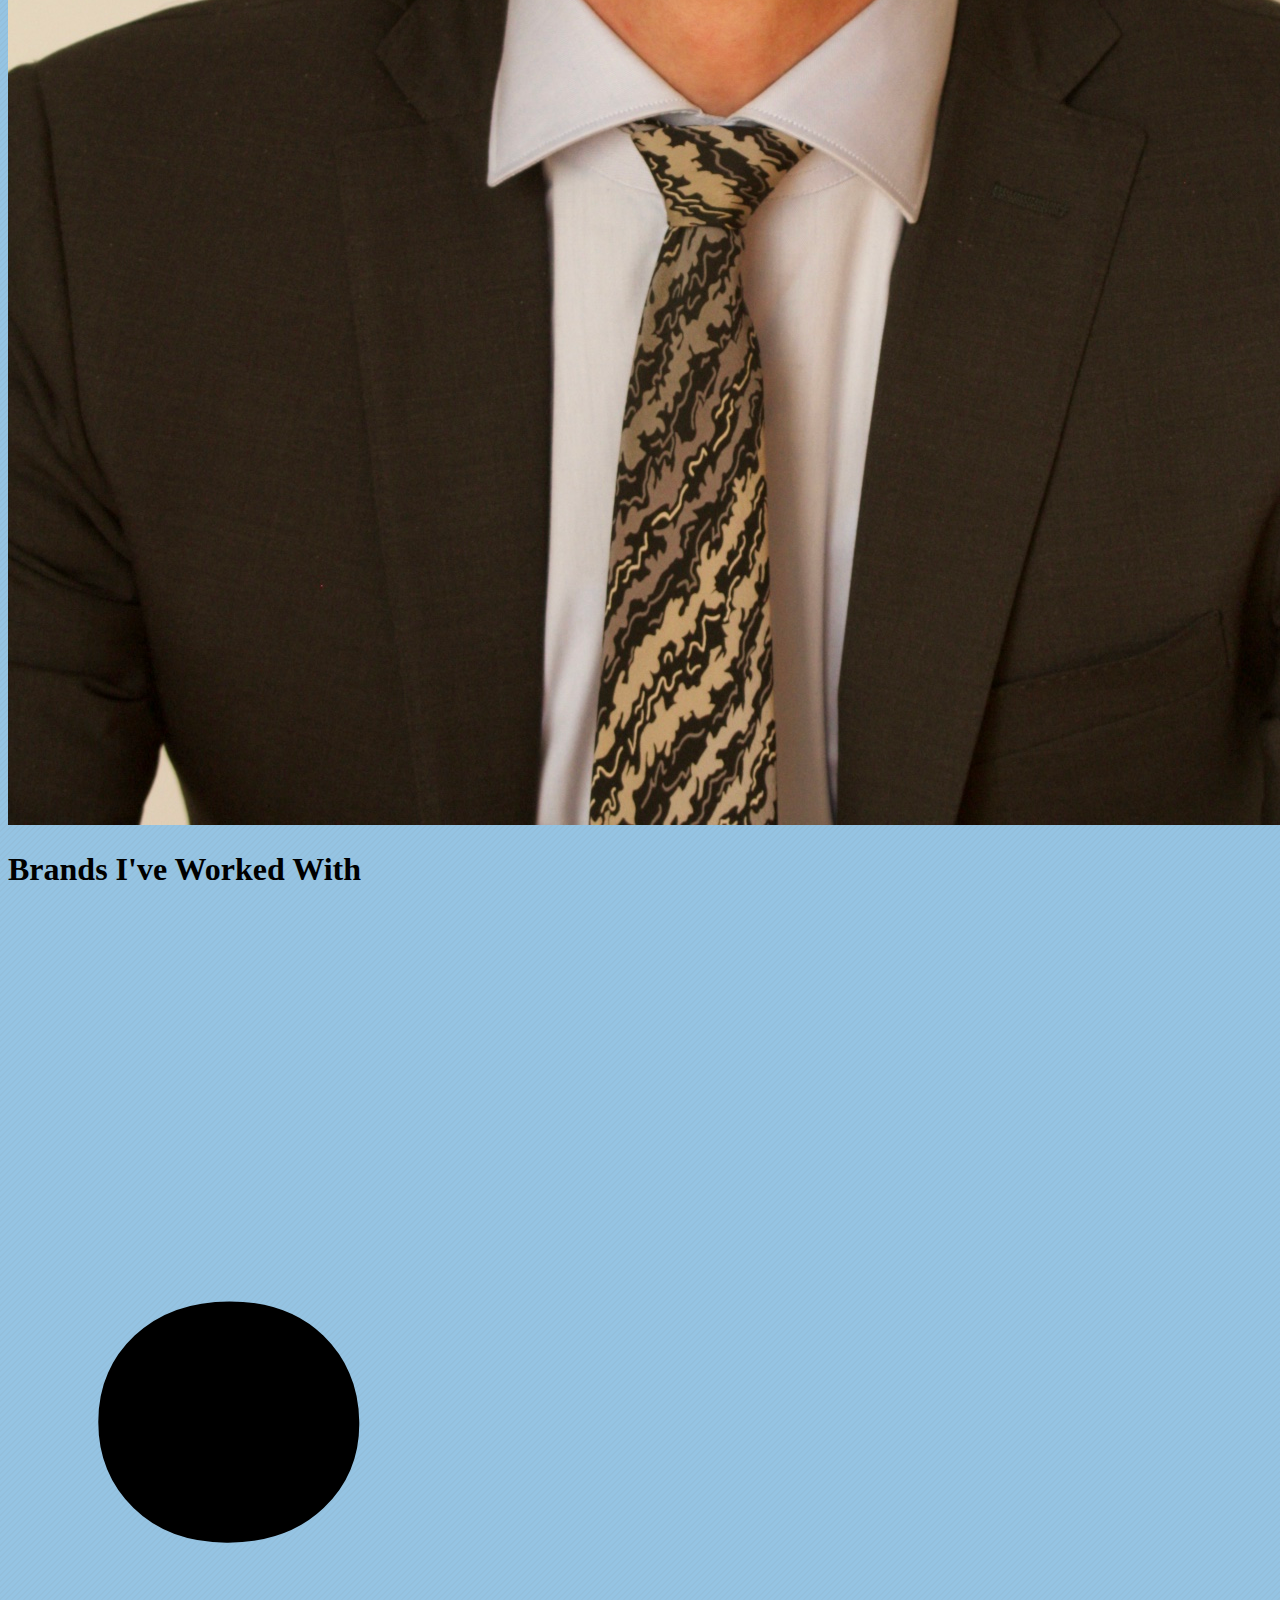
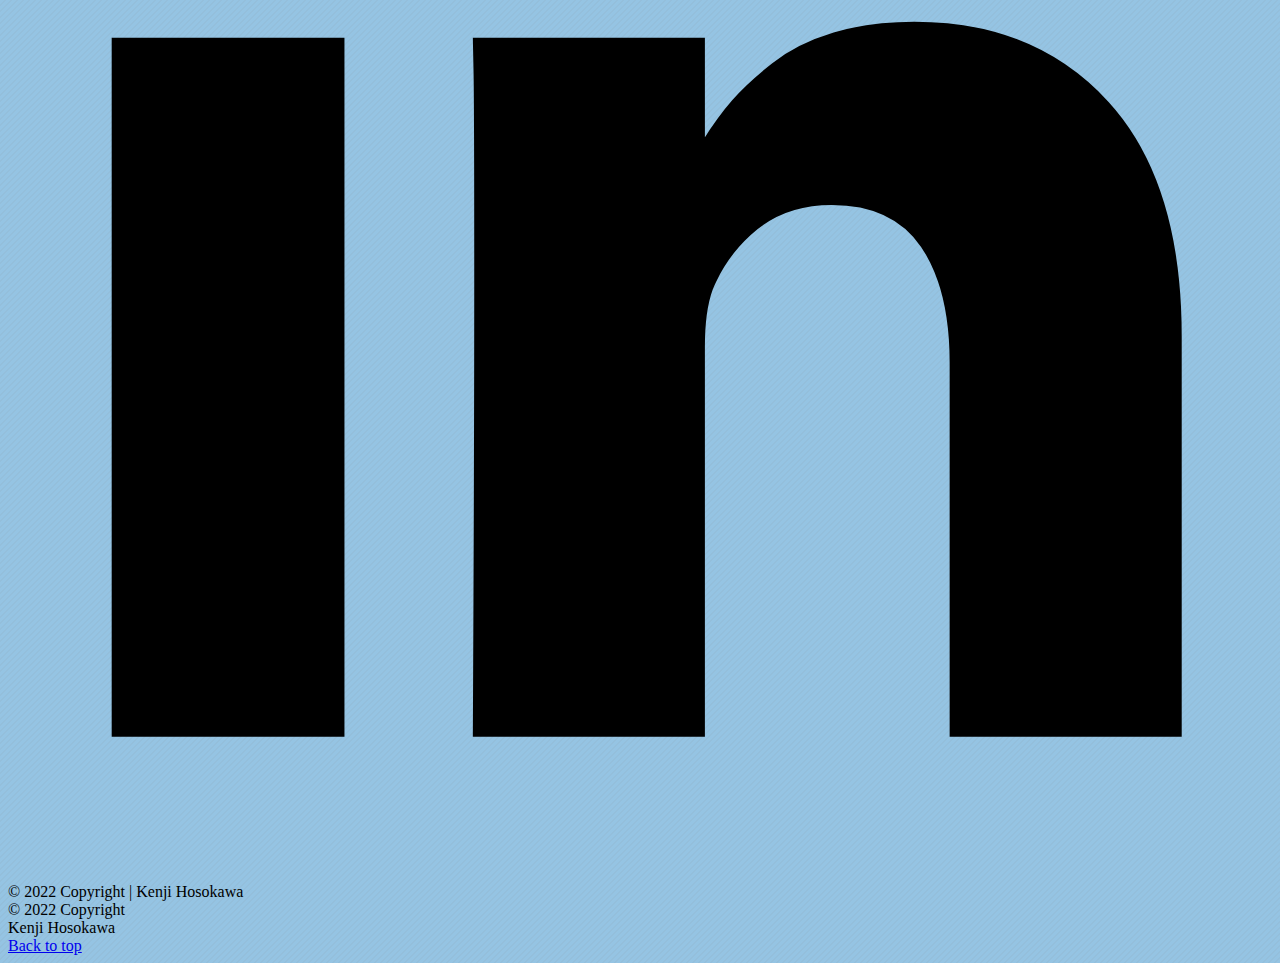
==== commit 13441366: "slight changes" ====
--- a/index.html
+++ b/index.html
@@ -5,119 +5,129 @@
   <meta charset="utf-8">
   <meta name="viewport" content="width=device-width, initial-scale=1">
   <title>Kenji Hosokawa</title>
-
-  <link href="https://unpkg.com/tailwindcss@^2/dist/tailwind.min.css" rel="stylesheet">
+  <meta name="title" content="Kenji Hosokawa">
+  <meta name="og:title" content="Kenji Hosokawa">
+  <meta name="description"
+    content="Kenji Hosokawa, Brand & Marketing Advisor, Native Creative Y.K., AdPlatz Inc., Zo Digital, CDSMP, Account Manager, Researcher">
+  <meta name="og:description"
+    content="Kenji Hosokawa, Brand & Marketing Advisor, Native Creative Y.K., AdPlatz Inc., Zo Digital, CDSMP, Account Manager, Researcher">
+
+  <script src="https://cdn.tailwindcss.com"></script>
   <link href="style.css" rel="stylesheet">
   <script src="https://cdn.jsdelivr.net/gh/alpinejs/alpine@v2.x.x/dist/alpine.min.js" defer></script>
 
 </head>
 
-<body class="w-full">
+<body class="w-full select-none">
   <header>
-    <div id="navbar" class="hidden md:block">
-      <ul class="flex text-white">
-        <li class="flex-1 m-2">
-          <a id="nav-link" class="text-center block rounded py-2 px-4 text-gray-900 transition duration-500 hover:text-white" href="index">Home</a>
-        </li>
-        <li class="flex-1 m-2">
-          <a id="nav-link" class="text-center block rounded py-2 px-4" href="about">About Me</a>
-        </li>
-        <li class="flex-1 m-2">
-          <a id="nav-link" class="text-center block rounded py-2 px-4"
-            href="https://github.com/kenjihoso/kenjihoso.github.io/raw/main/assets/khosokawa_resume%20JP%20vf_KH.pdf">Eng/JP Resume</a>
-        </li>
-        <li class="flex-1 m-2">
-          <a id="nav-link" class="text-center block rounded py-2 px-4" href = "mailto: khosokawa10@gmail.com">Contact Me</a>
-        </li>
-      </ul>
-    </div>
     <div id="mobileNavbar" x-data="{ mobileMenuOpen : false }" class="visible md:hidden w-full">
       <button @click="mobileMenuOpen = !mobileMenuOpen">
-        <svg xmlns="http://www.w3.org/2000/svg" class="fill-current text-gray-300 h-14 w-14" fill="none"
+        <svg xmlns="http://www.w3.org/2000/svg" class="fill-current text-gray-700 h-14 w-14" fill="none"
           viewBox="0 0 24 24" stroke="currentColor">
           <path strokeLinecap="round" strokeLinejoin="round" strokeWidth={2} d="M4 6h16M4 12h16M4 18h16" />
         </svg>
       </button>
-      <nav class="text-gray-300 text-lg flex-col w-full items-center"
+      <nav class="text-gray-700 text-lg flex-col w-full items-center"
         :class="{ 'flex' : mobileMenuOpen , 'hidden' : !mobileMenuOpen}" @click.away="mobileMenuOpen = false">
-        <a class="flex " href="index" aria-current="page">
-          <svg xmlns="http://www.w3.org/2000/svg" class="h-6 w-6 pr-1 " viewBox="0 0 20 20" fill="currentColor">
-            <path d="M10.707 2.293a1 1 0 00-1.414 0l-7 7a1 1 0 001.414 1.414L4 10.414V17a1 1 0 001 1h2a1 1 0 001-1v-2a1 1 0 011-1h2a1 1 0 011 1v2a1 1 0 001 1h2a1 1 0 001-1v-6.586l.293.293a1 1 0 001.414-1.414l-7-7z" />
-          </svg> Home</a>
-        <a class="flex" href="about"><svg xmlns="http://www.w3.org/2000/svg" class="h-6 w-6 pr-1" viewBox="0 0 20 20" fill="currentColor">
-          <path fill-rule="evenodd" d="M10 9a3 3 0 100-6 3 3 0 000 6zm-7 9a7 7 0 1114 0H3z" clip-rule="evenodd" />
-        </svg> About Me </a>
-        <a class="flex" href="https://github.com/kenjihoso/kenjihoso.github.io/raw/main/assets/khosokawa_resume%20JP%20vf_KH.pdf"
-          target="_blank"><svg xmlns="http://www.w3.org/2000/svg" class="h-6 w-6 pr-1" viewBox="0 0 20 20" fill="currentColor">
-            <path fill-rule="evenodd" d="M4 4a2 2 0 012-2h4.586A2 2 0 0112 2.586L15.414 6A2 2 0 0116 7.414V16a2 2 0 01-2 2H6a2 2 0 01-2-2V4zm2 6a1 1 0 011-1h6a1 1 0 110 2H7a1 1 0 01-1-1zm1 3a1 1 0 100 2h6a1 1 0 100-2H7z" clip-rule="evenodd" />
-          </svg> Eng/JP Resume </a>
-        <a class="flex" href="mailto: khosokawa10@gmail.com">
-          <svg xmlns="http://www.w3.org/2000/svg" class="h-6 w-6 pr-1 pt-1" viewBox="0 0 20 20" fill="currentColor">
-            <path d="M2.003 5.884L10 9.882l7.997-3.998A2 2 0 0016 4H4a2 2 0 00-1.997 1.884z" />
-            <path d="M18 8.118l-8 4-8-4V14a2 2 0 002 2h12a2 2 0 002-2V8.118z" />
-          </svg>
-        </svg> Contact Me </a>
+        <a class="flex text-amber-500" href="index" aria-current="page">
+          Home</a>
+        <a class="flex" href="about">Portfolio</a>
+        <a class="flex" href="art">Art</a>
+        <a class="flex"
+          href="https://github.com/kenjihoso/kenjihoso.github.io/raw/main/assets/khosokawa_resume%20JP%20vf_KH.pdf"
+          target="_blank"> Eng/JP Resume </a>
+        <a class="flex" href="mailto: khosokawa10@gmail.com"> Contact Me </a>
       </nav>
     </div>
-
 
   </header>
   <main>
-    <div class="flex flex-col h-screen place-content-center	w-4/5 mx-auto">
-        <div class="mb-48">
-          <h1
-          class="flex text-6xl md:text-8xl text-white pb-2 font-medium">
-          Kenji Hosokawa</h1>
-          <p class="text-base md:text-2xl mt-2 text-gray-800 transition duration-500 hover:text-gray-900">
-            Brand & Marketing Advisor based in the Tokyo area, focused on
-            brand strategy, market research, and creative direction. I currently
-            work with Native Creative Y.K., AdPlatz Inc., Zo Digital, and
-            CDSMP where I report directly and advise the CEOs/founders.
-            </p>
-          <p class="text-base md:text-2xl mt-2 text-gray-800 transition duration-500 hover:text-gray-900">
-            Originally from the U.S. with Japanese and Italian heritage. I am
-            fluent in English & Italian and am almost at a business level with
-            Japanese. I am a graduate of the University of Wisconsin-Madison
-            and have completed courses at the University of Bologna &
-            International Christian University.
-          </p>
-          <div>
-            
-            <p class="text-base md:text-2xl mt-2 text-gray-800 transition duration-500 hover:text-gray-900">Below are some of the projects I have had the pleasure on working on. Please feel free to reach out for a coffee or a Zoom call!
-            </p>
-        </div>
-      </div>
-      
+    <div class="flex flex-col bg-cover md:bg-contain bg-center h-screen" style="background-image: url(assets/p1.jpg)">
+      <nav class="bg-white border-gray-200 px-2 sm:px-4 py-2.5 rounded">
+        <div class="container flex flex-wrap justify-between items-center mx-auto">
+          <a href="#" class="flex items-center">
+            <span class="self-center text-xl font-semibold whitespace-nowrap "></span>
+          </a>
+
+          <div class="hidden w-full md:block md:w-auto h-10" id="mobile-menu">
+            <ul class="flex flex-col mt-4 md:flex-row md:space-x-8 md:mt-0 md:text-lg md:font-medium">
+              <li>
+                <a href="index" class="block text-amber-500 cursor-default" aria-current="page">Home</a>
+              </li>
+              
+              <li>
+                <a href="portfolio" class="block text-gray-500 hover:text-amber-500 transition duration-500">Portfolio</a>
+              </li>
+              <li>
+                <a href="art" class="block text-gray-500 hover:text-amber-500 transition duration-500">Art</a>
+              </li>
+              <li>
+                <a href="https://github.com/kenjihoso/kenjihoso.github.io/raw/main/assets/khosokawa_resume%20JP%20vf_KH.pdf"
+                  target="_blank" class="block text-gray-500 hover:text-amber-500 transition duration-500">Resume</a>
+              </li>
+              <li>
+                <a href="mailto: khosokawa10@gmail.com"
+                  class="block text-gray-500 hover:text-amber-500 transition duration-500">Contact</a>
+              </li>
+            </ul>
+          </div>
+        </div>
+      </nav>
+      <div class="ml-8 md:ml-24">
+        <div class="mx-auto">
+          <h1 class="flex text-6xl md:text-8xl text-amber-500 font-medium underline decoration-gray-600 underline-offset-2">
+            Kenji Hosokawa</h1>
+          <h2 class="flex text-2xl md:text-4xl text-amber-500 font-medium m-1">
+            Account Manager and Researcher</h>
+
+        </div>
+      </div>
       <a id="arrow" class="hidden md:block absolute inset-x-1/2 bottom-4 " href="#projects">
         <svg xmlns="http://www.w3.org/2000/svg" class="animate-bounce h-12 w-12" fill="none" viewBox="0 0 24 24"
-          stroke="white">
+          stroke="rgb(245 158 11)">
           <path stroke-linecap="round" stroke-linejoin="round" stroke-width="2" d="M19 14l-7 7m0 0l-7-7m7 7V3" />
         </svg>
       </a>
-    </div>
-    <div id="projects" class="flex flex-wrap mb-32 w-5/6 mx-auto" >
-      <h1
-        class="flex-1 text-4xl md:text-6xl text-white pb-2 font-semibold">
-        Projects
+
+
+    </div>
+    <div id="projects" class="flex flex-wrap mb-14 w-5/6 mx-auto">
+      <h1 class="flex-1 text-4xl md:text-6xl text-amber-500 pb-2 font-semibold underline decoration-gray-600 underline-offset-8">
+        About Me
       </h1>
     </div>
-    <div class="flex flex-wrap w-4/5 space-y-8 md:space-y-20 md:w-3/5 mx-auto justify-center" >
-      <div id="content_img" class="flex">
-        <img class="rounded" src="assets/kh_portfolio.jpg" alt="">
-        <div id="image_content">
-          <p class="text-sm md:text-3xl text-gray-900 cursor-default">This campaign demonstrated NYK Group's day in and day out devotion to consistently be "Bringing value to life"</p></div>
-      </div>
-      <div id="content_img" class="flex">
-        <img class="rounded" src="assets/kh_portfolio2.jpg" alt="">
-        <div id="image_content">
-          <p class="text-sm md:text-3xl text-gray-900 cursor-default">This campaign celebrated NYK Line's commitment to "Bringing value to life" to people on a global scale</p></div>
-      </div>
-      <div id="content_img" class="flex">
-        <img class="rounded" src="assets/kh_portfolio3.jpg" alt="">
-        <div id="image_content">
-          <p class="text-sm md:text-3xl text-gray-900 cursor-default">This campaign highlighted NYK's dedication to "Bringing value to life" through its enviornmental, renewable energy, and raw material initiatives</p></div>
-      </div>
-      <div id="content_img" class="flex">
+    <div class=" w-4/5 md:w-4/5 mx-auto justify-center pb-20">
+      <div class="py-8">
+        <div class="w-full border-t border-gray-300"></div>
+      </div>
+      <div class="flex flex-row space-x-8">
+        <div class="basis-2/3">
+          <h1 class="text-xl md:text-2xl text-gray-700">
+            <span class="ml-2 text-amber-500">Hello!</span> <br><br>I’m <span class="text-amber-500">Kenji Hosokawa</span>, 
+            a half Japanese and half Italian Account Manager & Researcher in the New York Area who has
+            collaborated with ad agencies (DDB, LEAP, and Hogarth) for over 100 projects with brands such as Nike, Amazon,
+            Bayer, PlayStation, and Cisco. 
+            <br><br>      
+            My international perspective comes from my experience of working globally and
+            my fluency in English,
+            Italian, and Japanese. My global experience and unique background allows me to meet multinational client needs,
+            research complex consumer issues, and manage projects on an international scale.       
+            <br><br>
+            <span class="ml-2 text-amber-500">I look forward to working together to create value from an international perspective.</span>
+          </h1>
+        </div>
+        <div class="basis-1/3 r">
+          <img class="rounded" src="assets/kenjihosokawa.jpg" alt="">
+        </div>
+        
+      </div>
+      
+      <div class="py-8">
+        <div class="w-full border-t border-gray-300"></div>
+      </div>
+
+
+      <!-- <div id="content_img" class="flex">
         <img class="rounded mb-4 md:mb-0" src="assets/adplatz.png" alt="">
         <div id="adplatz_image_content">
           <a class="block rounded py-1 mx-4 md:mx-32 border border-black"
@@ -132,32 +142,98 @@
           href="https://github.com/kenjihoso/kenjihoso.github.io/raw/main/assets/G.A%20Alcohol%20category%20v_KH.pdf">
           <p class="text-sm md:text-base text-black">Click here view this branding project!</p></a>
         </div>
-      </div>
-      
-    </div>
+      </div> -->
+
+    </div>
+    <div id="projects" class="flex flex-wrap mb-14 w-5/6 mx-auto">
+      <h1 class="flex-1 text-4xl md:text-6xl text-center md:text-left text-amber-500 pb-2 font-semibold underline decoration-gray-600 underline-offset-8">
+        Brands I've Worked With
+      </h1>
+    </div>
+    <div class=" w-4/5 md:w-3/5 mx-auto justify-center">
+      <div class="grid grid-cols-4 gap-4">
+        <div class="my-auto">
+          <img src="assets/brand_logos/nike.png" alt="">
+        </div>
+        <div class="my-auto">
+          <img src="assets/brand_logos/amazon.png" alt="">
+        </div>
+        <div class="my-auto">
+          <img src="assets/brand_logos/cisco.png" alt="">
+        </div>
+        <div class="my-auto">
+          <img src="assets/brand_logos/ps.png" alt="">
+        </div>
+        <div class="my-auto">
+          <img src="assets/brand_logos/bayer.png" alt="">
+        </div>
+        <div class="my-auto">
+          <img src="assets/brand_logos/adidas.png" alt="">
+        </div>
+        <div class="my-auto">
+          <img src="assets/brand_logos/iqos.png" alt="">
+        </div>
+        <div class="my-auto">
+          <img src="assets/brand_logos/juul.png" alt="">
+        </div>
+        <div class="my-auto">
+          <img src="assets/brand_logos/mclaren.png" alt="">
+        </div>
+        <div class="my-auto">
+          <img src="assets/brand_logos/ipc.png" alt="">
+        </div>
+        <div class="my-auto">
+          <img src="assets/brand_logos/nyk.png" alt="">
+        </div>
+        <div class="my-auto">
+          <img src="assets/brand_logos/citrix.png" alt="">
+        </div>
+        <div class="my-auto">
+          <img src="assets/brand_logos/fuji.png" alt="">
+        </div>
+        <div class="my-auto">
+          <img src="assets/brand_logos/mundi.png" alt="">
+        </div>
+        <div class="my-auto">
+          <img src="assets/brand_logos/hk.png" alt="">
+        </div>
+        <div class="my-auto">
+          <img src="assets/brand_logos/babolat.png" alt="">
+        </div>
+      </div>
+      <div class="py-8">
+        <div class="w-full border-t border-gray-300"></div>
+      </div>
+    </div>
+
   </main>
 
   <footer>
-    <div class="flex justify-between md:m-12 m-4 mt-20 pb-8 md:pb-0 md:pt-8 items-center">
+    <div class="flex justify-between md:m-12 m-4 mt-20 pb-8 md:pb-0 md:pt-0 items-center">
       <div class="flex flex-wrap">
         <a href="https://www.linkedin.com/in/kenjihosokawa1110/" rel="noopener" target="_blank" title="LinkedIn">
-          <svg class="fill-current text-white w-8 md:w-14 transition duration-300 hover:text-gray-200" version="1.1" viewBox="0 0 1792 1792"
-            xmlns="http://www.w3.org/2000/svg">
+          <svg class="fill-current text-gray-600 w-8 md:w-14 transition duration-500 hover:text-gray-800" version="1.1"
+            viewBox="0 0 1792 1792" xmlns="http://www.w3.org/2000/svg">
             <path
               d="M477 625v991h-330v-991h330zm21-306q1 73-50.5 122t-135.5 49h-2q-82 0-132-49t-50-122q0-74 51.5-122.5t134.5-48.5 133 48.5 51 122.5zm1166 729v568h-329v-530q0-105-40.5-164.5t-126.5-59.5q-63 0-105.5 34.5t-63.5 85.5q-11 30-11 81v553h-329q2-399 2-647t-1-296l-1-48h329v144h-2q20-32 41-56t56.5-52 87-43.5 114.5-15.5q171 0 275 113.5t104 332.5z">
             </path>
           </svg>
         </a>
-      </div>
-      <div class="hidden md:block text-white align-middle text-sm"> © 2021 Copyright | Kenji Hosokawa</div>
-      <div class="block md:hidden text-white align-middle text-xs text-center"> © 2021 Copyright <br> Kenji Hosokawa
+        <div class="realtive ml-2 pt-2 transition duration-500 hover:opacity-70">
+          <a href="https://www.adforum.com/talent/82205643-kenji-hosokawa" rel="noopener" target="_blank" title="AdForum">
+            <img class="max-h-12 " src="assets/adforum.png" alt="">
+          </a>
+        </div>      
+      </div>
+      <div class="hidden md:block text-gray-700 align-middle text-sm"> © 2022 Copyright | Kenji Hosokawa</div>
+      <div class="block md:hidden text-gray-700 align-middle text-xs text-center"> © 2022 Copyright <br> Kenji Hosokawa
       </div>
       <a href="#"
-        class="text-white transition duration-300 hover:text-gray-100 hover:underline text-sm md:text-base">Back to
+        class="text-gray-600 transition duration-500 hover:text-gray-800 hover:underline text-sm md:text-base underline-offset-2">Back to
         top</a>
     </div>
     </div>
   </footer>
 </body>
 
-</html>
+</html>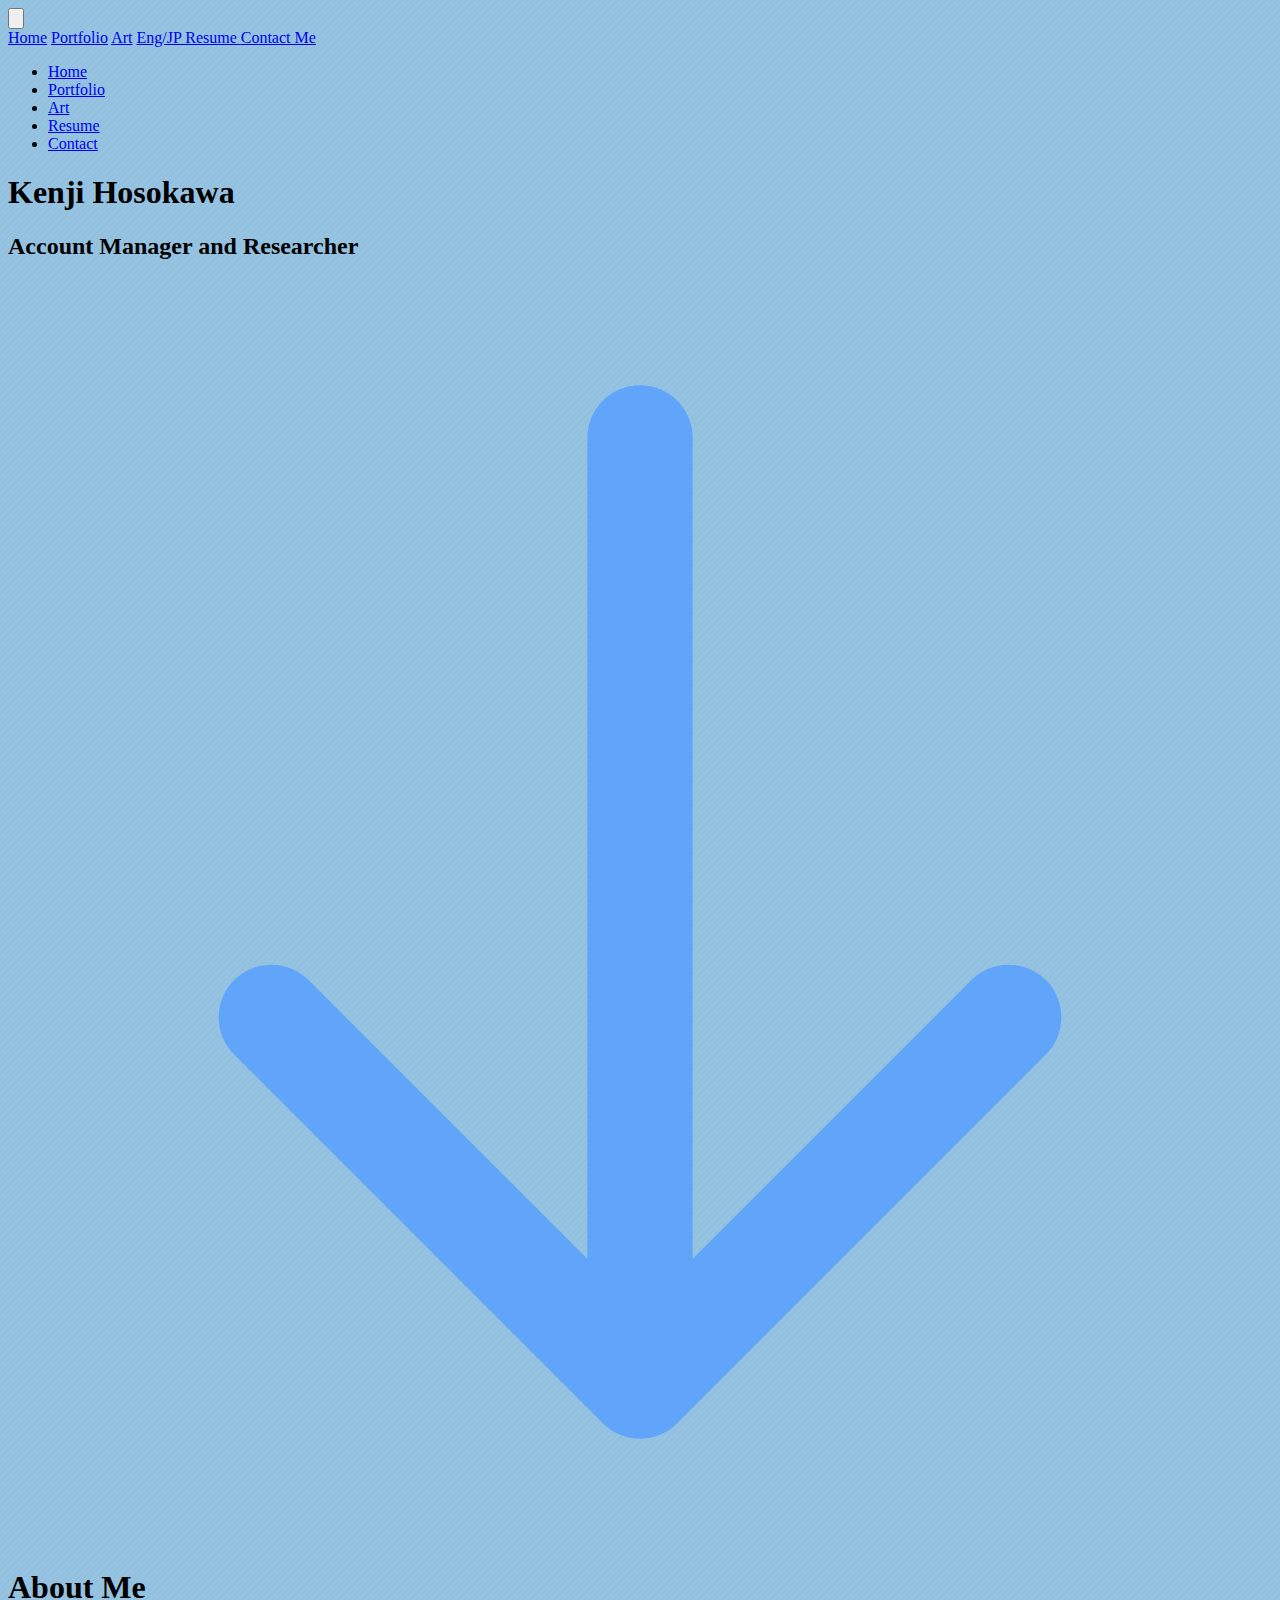
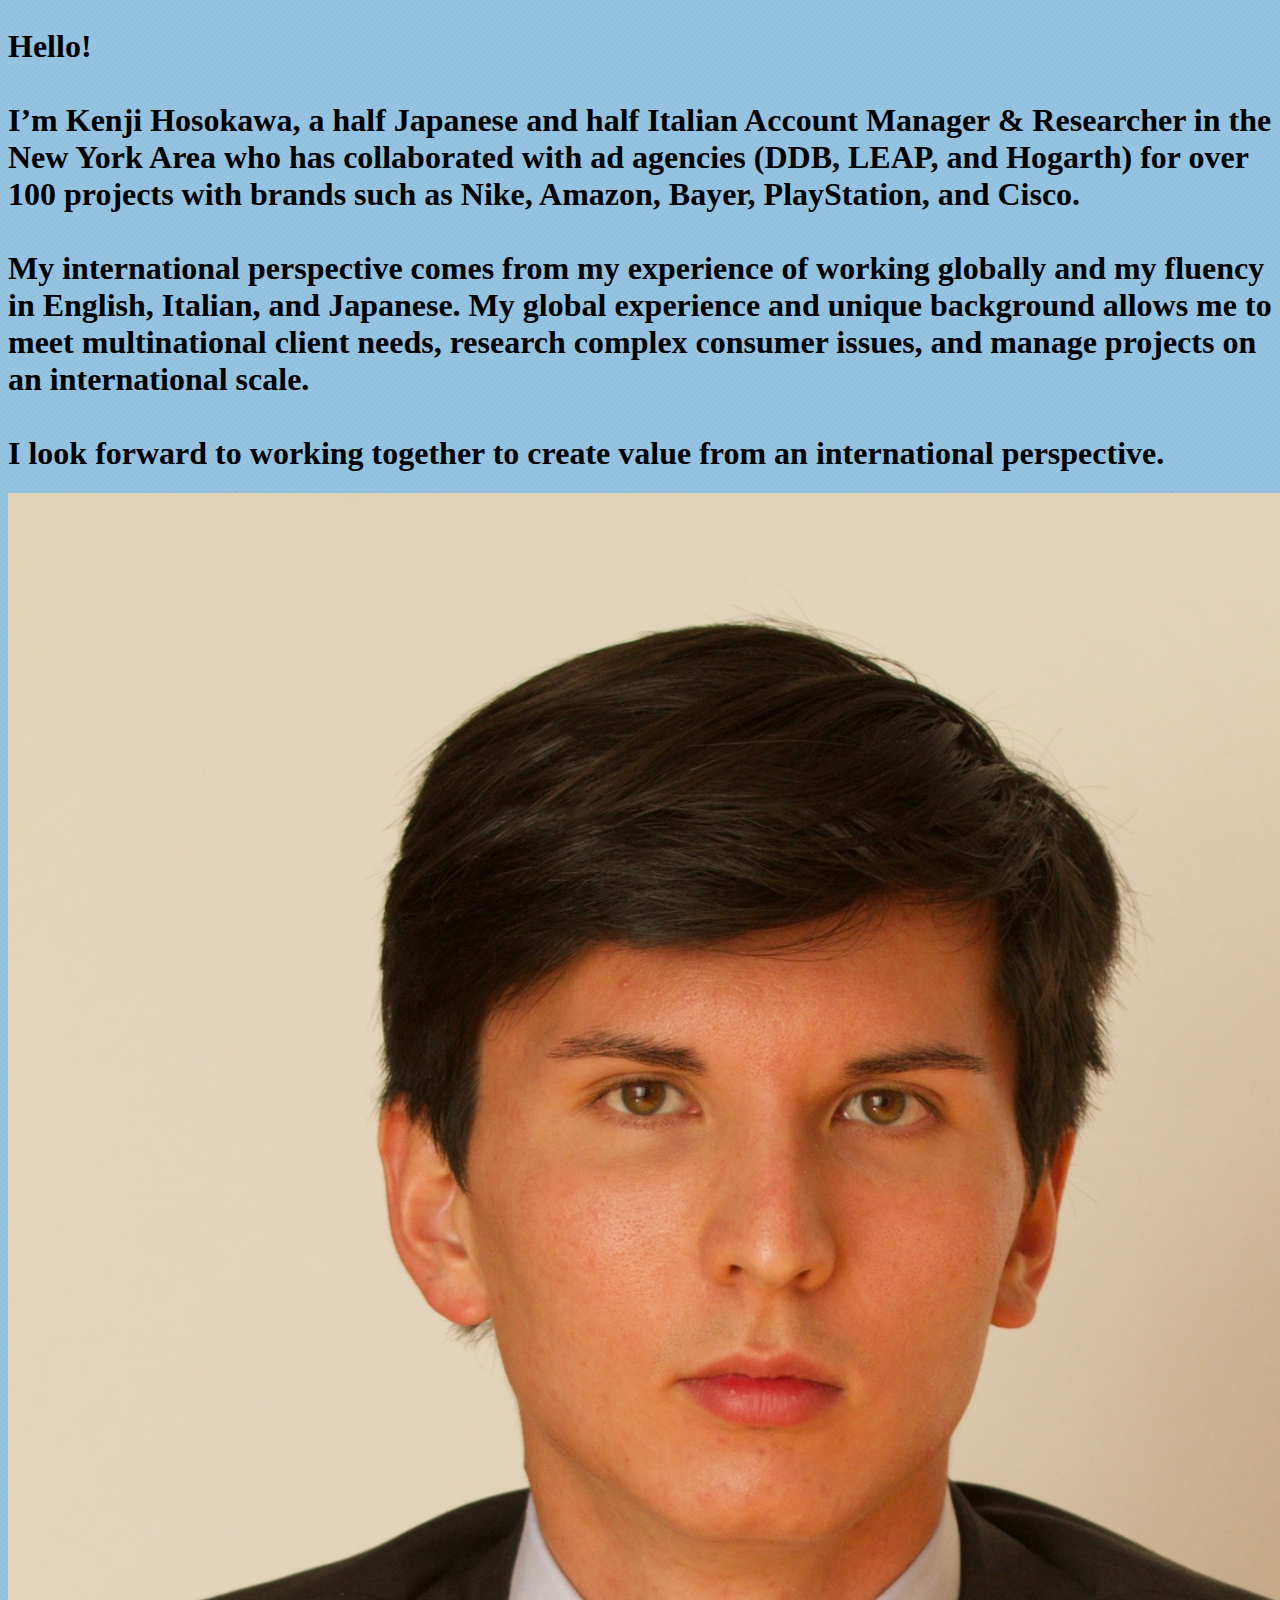
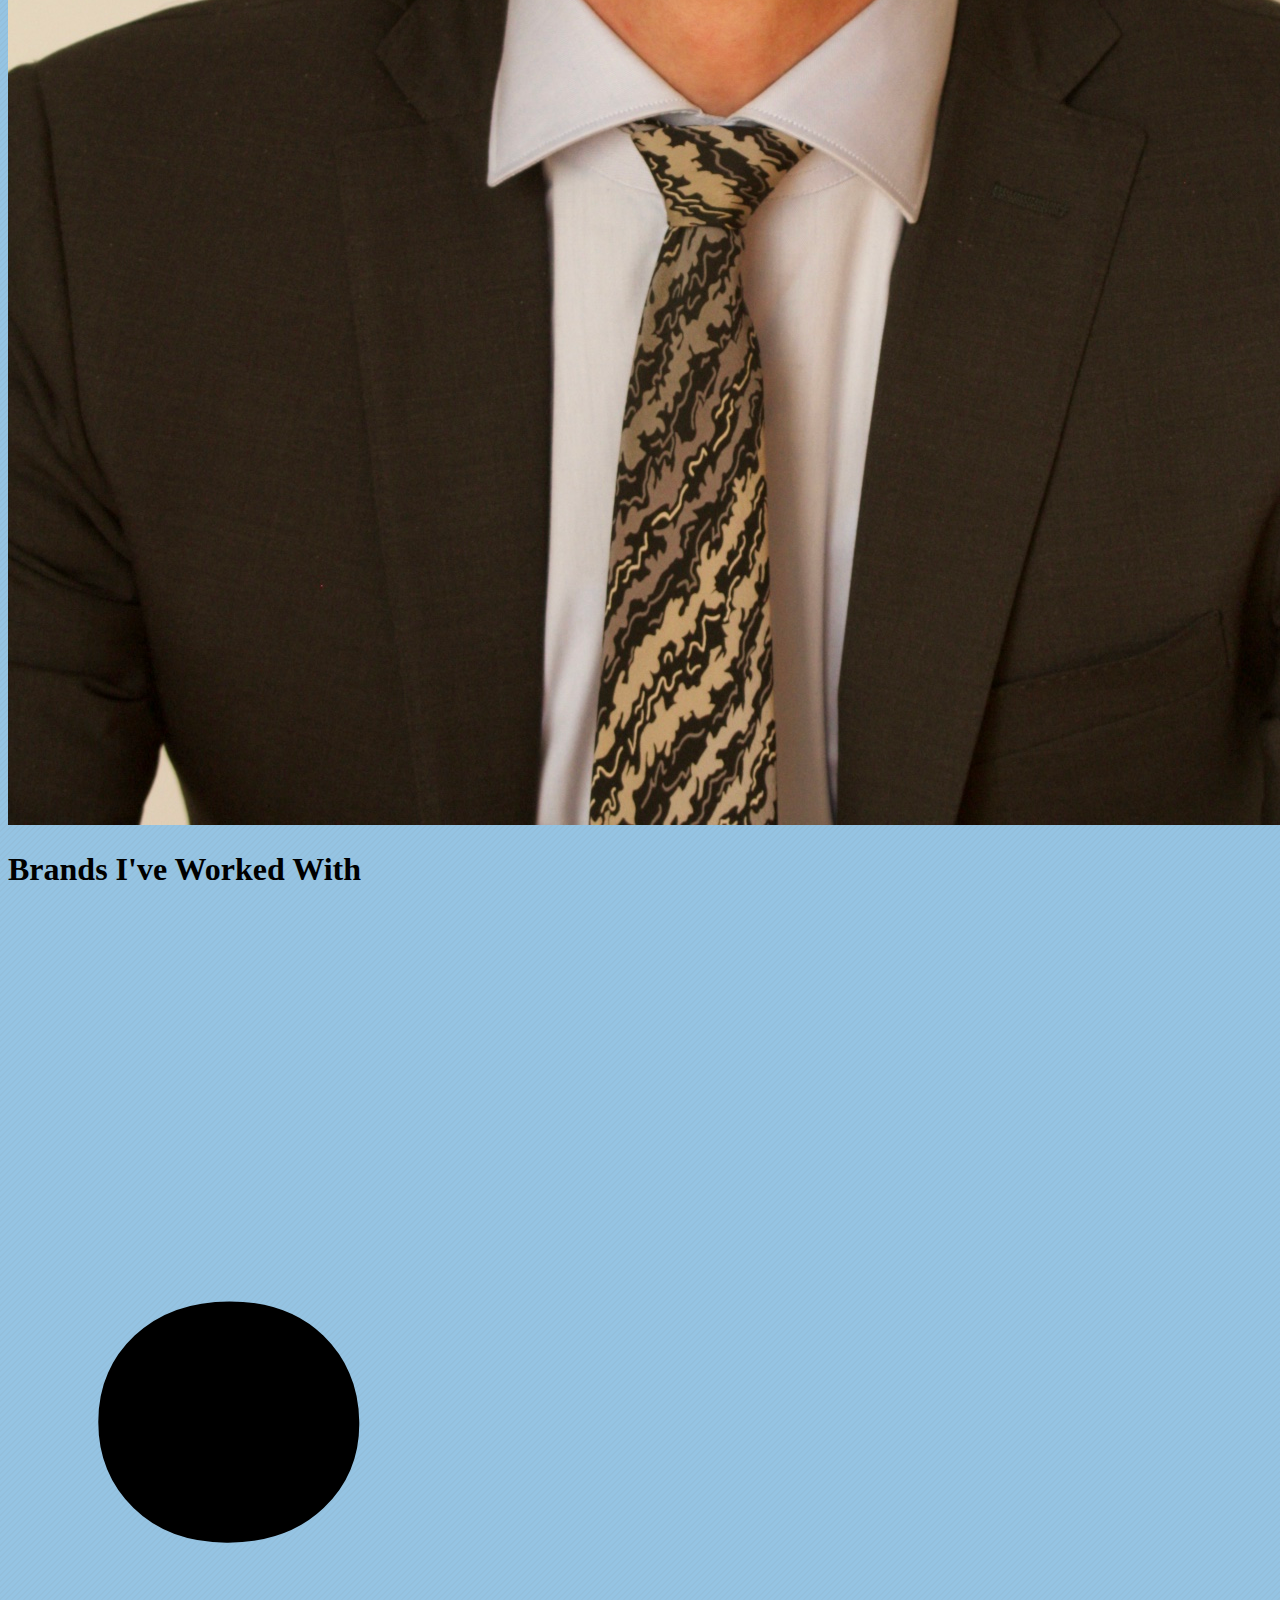
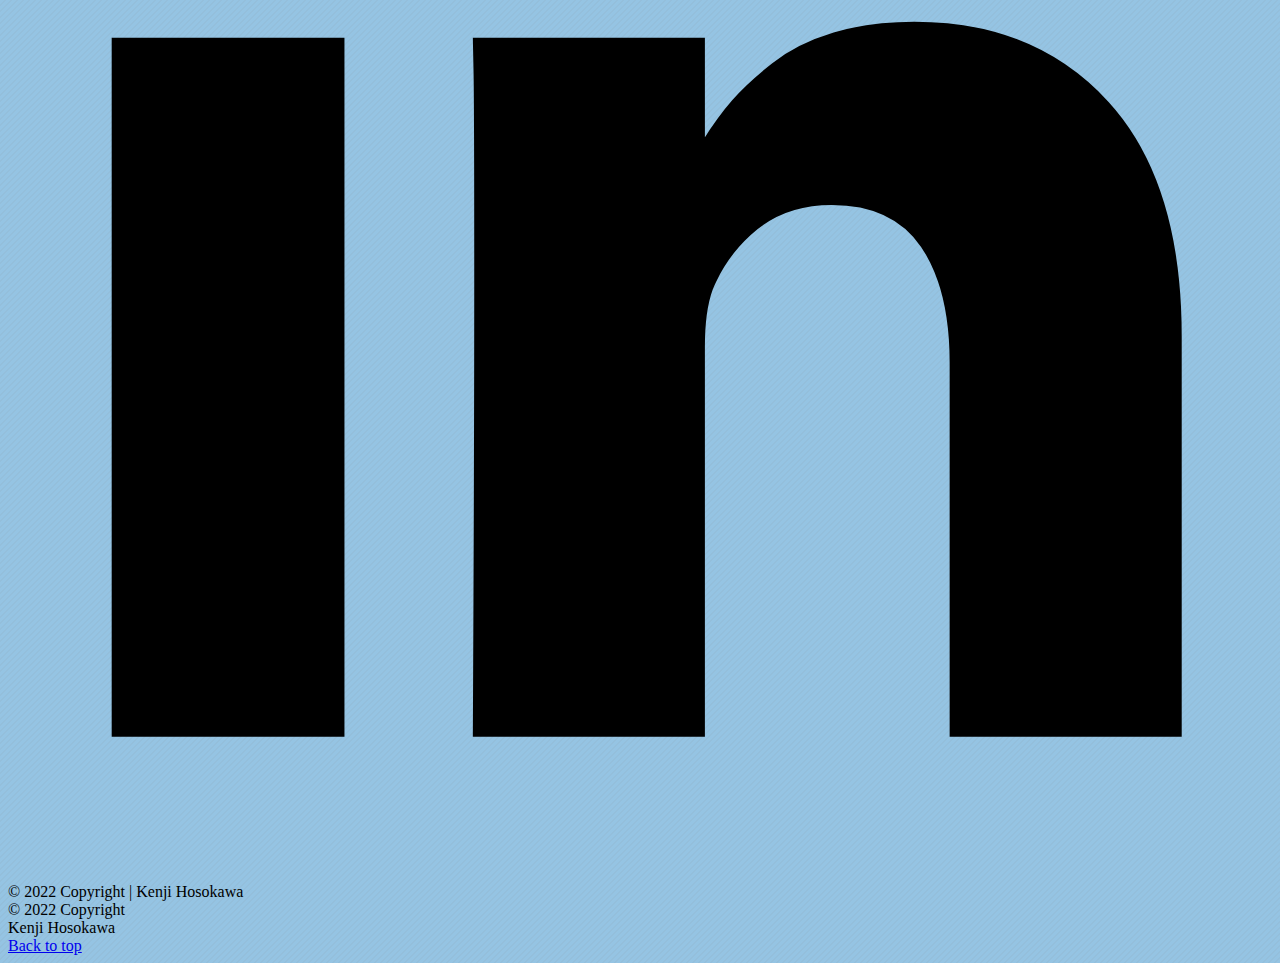
==== commit cd2602e3: "color changes and text resize" ====
--- a/index.html
+++ b/index.html
@@ -29,9 +29,9 @@
       </button>
       <nav class="text-gray-700 text-lg flex-col w-full items-center"
         :class="{ 'flex' : mobileMenuOpen , 'hidden' : !mobileMenuOpen}" @click.away="mobileMenuOpen = false">
-        <a class="flex text-amber-500" href="index" aria-current="page">
+        <a class="flex text-blue-400" href="index" aria-current="page">
           Home</a>
-        <a class="flex" href="about">Portfolio</a>
+        <a class="flex" href="portfolio">Portfolio</a>
         <a class="flex" href="art">Art</a>
         <a class="flex"
           href="https://github.com/kenjihoso/kenjihoso.github.io/raw/main/assets/khosokawa_resume%20JP%20vf_KH.pdf"
@@ -52,22 +52,22 @@
           <div class="hidden w-full md:block md:w-auto h-10" id="mobile-menu">
             <ul class="flex flex-col mt-4 md:flex-row md:space-x-8 md:mt-0 md:text-lg md:font-medium">
               <li>
-                <a href="index" class="block text-amber-500 cursor-default" aria-current="page">Home</a>
+                <a href="index" class="block text-blue-400 cursor-default" aria-current="page">Home</a>
               </li>
               
               <li>
-                <a href="portfolio" class="block text-gray-500 hover:text-amber-500 transition duration-500">Portfolio</a>
-              </li>
-              <li>
-                <a href="art" class="block text-gray-500 hover:text-amber-500 transition duration-500">Art</a>
+                <a href="portfolio" class="block text-gray-500 hover:text-blue-400 transition duration-500">Portfolio</a>
+              </li>
+              <li>
+                <a href="art" class="block text-gray-500 hover:text-blue-400 transition duration-500">Art</a>
               </li>
               <li>
                 <a href="https://github.com/kenjihoso/kenjihoso.github.io/raw/main/assets/khosokawa_resume%20JP%20vf_KH.pdf"
-                  target="_blank" class="block text-gray-500 hover:text-amber-500 transition duration-500">Resume</a>
+                  target="_blank" class="block text-gray-500 hover:text-blue-400 transition duration-500">Resume</a>
               </li>
               <li>
                 <a href="mailto: khosokawa10@gmail.com"
-                  class="block text-gray-500 hover:text-amber-500 transition duration-500">Contact</a>
+                  class="block text-gray-500 hover:text-blue-400 transition duration-500">Contact</a>
               </li>
             </ul>
           </div>
@@ -75,16 +75,16 @@
       </nav>
       <div class="ml-8 md:ml-24">
         <div class="mx-auto">
-          <h1 class="flex text-6xl md:text-8xl text-amber-500 font-medium underline decoration-gray-600 underline-offset-2">
+          <h1 class="flex text-6xl md:text-8xl text-blue-400 font-medium underline decoration-gray-600 underline-offset-2">
             Kenji Hosokawa</h1>
-          <h2 class="flex text-2xl md:text-4xl text-amber-500 font-medium m-1">
+          <h2 class="flex text-2xl md:text-4xl text-blue-400 font-medium m-1">
             Account Manager and Researcher</h>
 
         </div>
       </div>
       <a id="arrow" class="hidden md:block absolute inset-x-1/2 bottom-4 " href="#projects">
         <svg xmlns="http://www.w3.org/2000/svg" class="animate-bounce h-12 w-12" fill="none" viewBox="0 0 24 24"
-          stroke="rgb(245 158 11)">
+          stroke="rgb(96 165 250)">
           <path stroke-linecap="round" stroke-linejoin="round" stroke-width="2" d="M19 14l-7 7m0 0l-7-7m7 7V3" />
         </svg>
       </a>
@@ -92,7 +92,7 @@
 
     </div>
     <div id="projects" class="flex flex-wrap mb-14 w-5/6 mx-auto">
-      <h1 class="flex-1 text-4xl md:text-6xl text-amber-500 pb-2 font-semibold underline decoration-gray-600 underline-offset-8">
+      <h1 class="flex-1 text-4xl md:text-6xl text-blue-400 pb-2 font-semibold underline decoration-gray-600 underline-offset-8">
         About Me
       </h1>
     </div>
@@ -103,7 +103,7 @@
       <div class="flex flex-row space-x-8">
         <div class="basis-2/3">
           <h1 class="text-xl md:text-2xl text-gray-700">
-            <span class="ml-2 text-amber-500">Hello!</span> <br><br>I’m <span class="text-amber-500">Kenji Hosokawa</span>, 
+            <span class="ml-2 text-blue-400">Hello!</span> <br><br>I’m <span class="text-blue-400">Kenji Hosokawa</span>, 
             a half Japanese and half Italian Account Manager & Researcher in the New York Area who has
             collaborated with ad agencies (DDB, LEAP, and Hogarth) for over 100 projects with brands such as Nike, Amazon,
             Bayer, PlayStation, and Cisco. 
@@ -113,7 +113,7 @@
             Italian, and Japanese. My global experience and unique background allows me to meet multinational client needs,
             research complex consumer issues, and manage projects on an international scale.       
             <br><br>
-            <span class="ml-2 text-amber-500">I look forward to working together to create value from an international perspective.</span>
+            <span class="ml-2 text-blue-400">I look forward to working together to create value from an international perspective.</span>
           </h1>
         </div>
         <div class="basis-1/3 r">
@@ -146,7 +146,7 @@
 
     </div>
     <div id="projects" class="flex flex-wrap mb-14 w-5/6 mx-auto">
-      <h1 class="flex-1 text-4xl md:text-6xl text-center md:text-left text-amber-500 pb-2 font-semibold underline decoration-gray-600 underline-offset-8">
+      <h1 class="flex-1 text-4xl md:text-6xl text-center md:text-left text-blue-400 pb-2 font-semibold underline decoration-gray-600 underline-offset-8">
         Brands I've Worked With
       </h1>
     </div>
